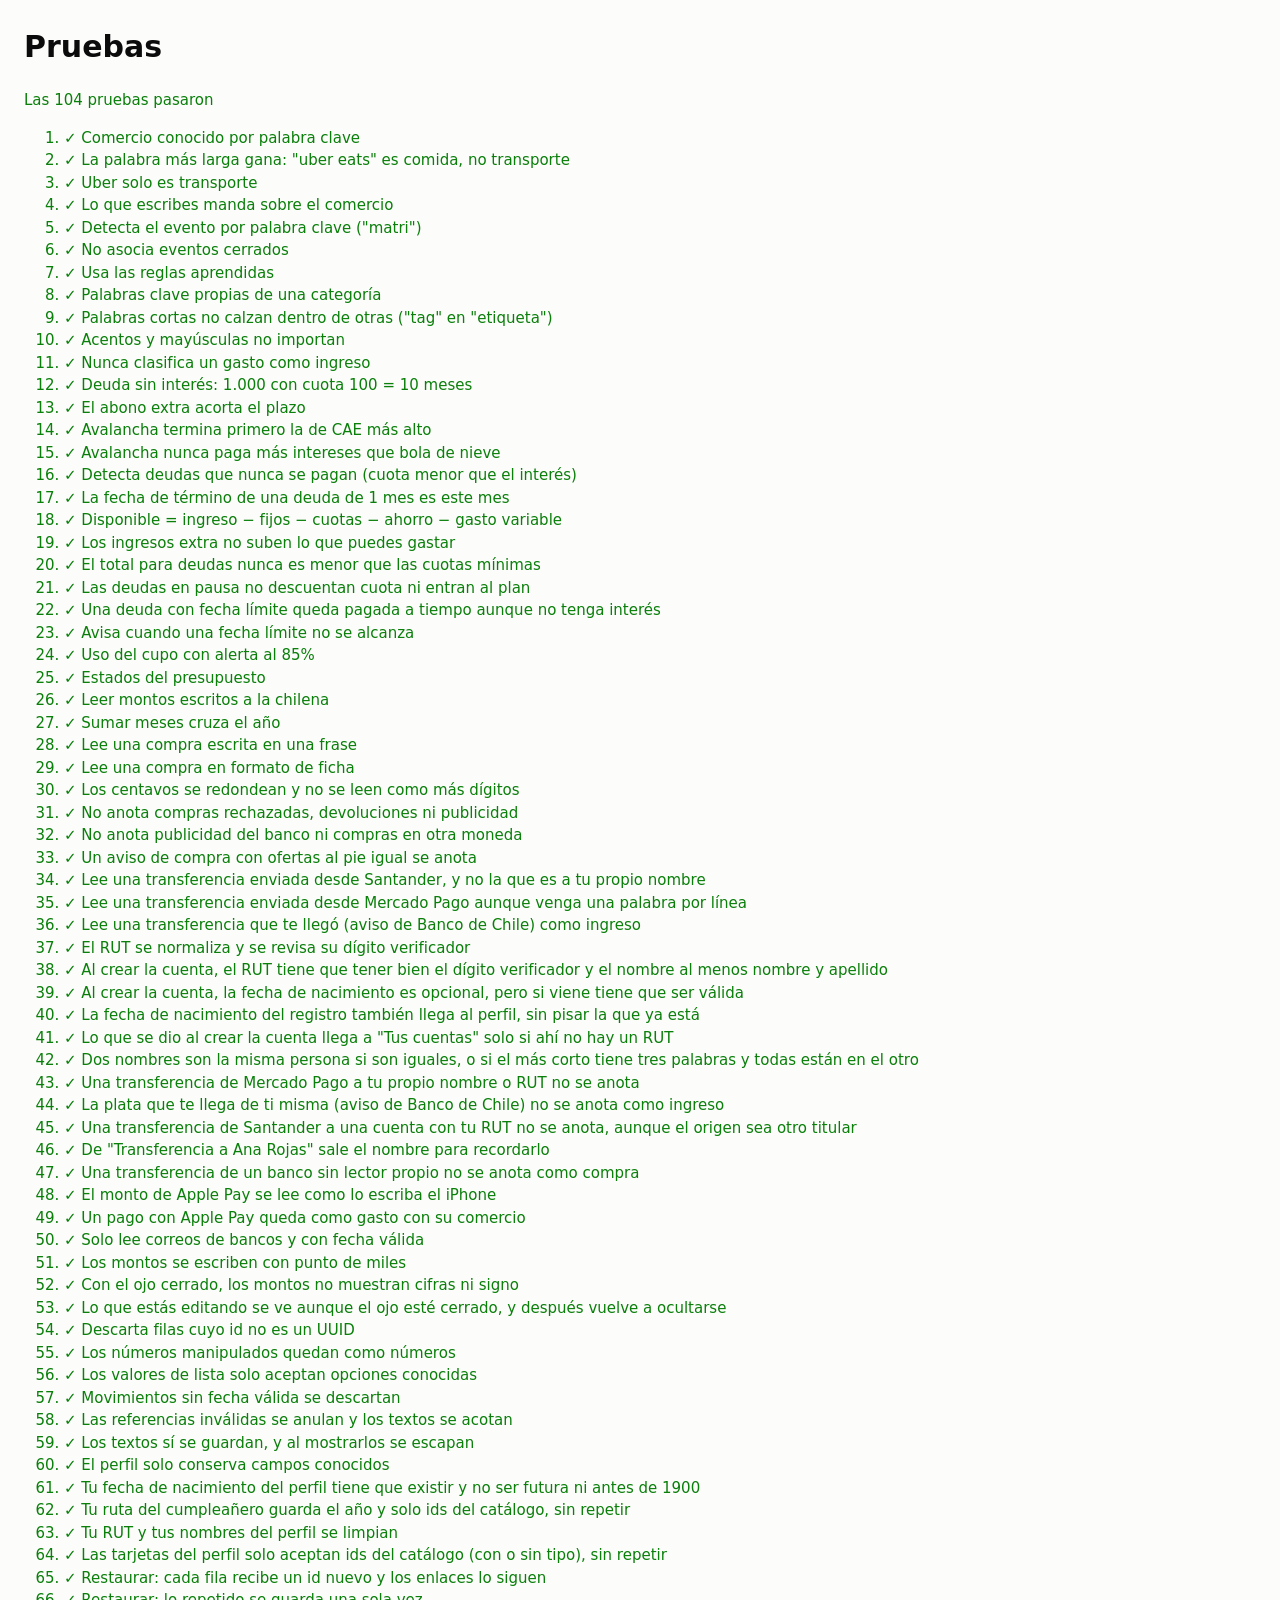
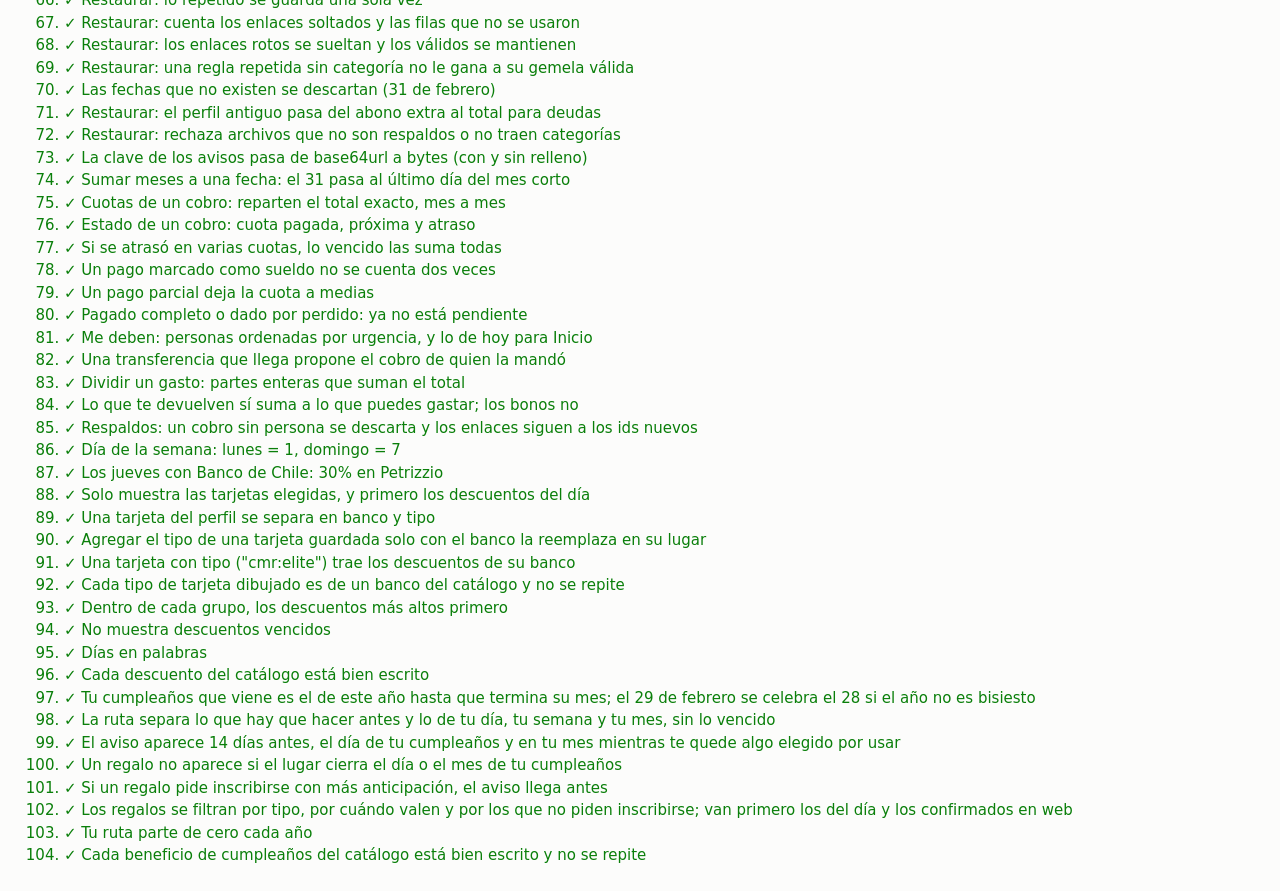
==== tests/index.html @ 73178831 "Tu ruta del cumpleañero ahora cabe en poco: cada regalo es una línea que se abre al tocarla, filtras" ====
<!doctype html>
<html lang="es">
<head>
  <meta charset="utf-8">
  <meta name="viewport" content="width=device-width, initial-scale=1">
  <title>Pruebas · Simplifika</title>
  <style>
    body { font: 15px/1.5 system-ui, sans-serif; margin: 24px; background: #fcfcfb; color: #0b0b0b; }
    .ok { color: #0a7f0a; } .falla { color: #c13030; font-weight: 600; }
    @media (prefers-color-scheme: dark) { body { background: #1a1a19; color: #f0efec; } .ok { color: #3cb83c; } .falla { color: #ec6b6b; } }
  </style>
</head>
<body>
  <h1>Pruebas</h1>
  <p id="resumen">Corriendo…</p>
  <ol id="resultados"></ol>
  <script type="module">
    // Abre esta página con la app servida (ver README) para correr las pruebas.
    // No toca tus datos: trabaja sobre datos en memoria.
    import { datos } from '../js/db.js';
    import { clasificar } from '../js/clasificador.js';
    import { planDeudas, disponibleDelMes, estadoPresupuesto, destinoDeudas, usoCupo, cuotasDeCobro, estadoCobro, resumenMeDeben, cobrosDeHoy, cobrosParaTransferencia, personaDeTransferencia, dividirGasto } from '../js/calculos.js';
    import { leerMonto, sumarMeses, sumarMesesFecha, mesActual, esc, base64urlABytes, clp, clpCorto, clpVisible, conMontosVisibles, MONTO_OCULTO, ocultarMontos, formatearMontoEscrito } from '../js/util.js';
    import { normalizarFila, normalizarTabla, normalizarPerfil, prepararRespaldo, datosDeRegistro, perfilDesdeRegistro } from '../js/validar.js';
    import { BENEFICIOS, TARJETAS, RUBROS, beneficiosDelDia, diaSemana, textoDias, separarTarjeta, agregarTarjeta } from '../js/beneficios.js';
    import { leerCorreoDeCompra, esDeBanco, montoEscrito, leerPagoWallet } from '../supabase/functions/recibir-compra/lectores.js';
    import { normalizarRut, esMismoNombre } from '../supabase/functions/recibir-compra/cuentas.js';
    import { TIPOS } from '../js/tarjetas.js';
    import { BENEFICIOS_CUMPLE, TIPOS_CUMPLE, CUANDO_CUMPLE, cumpleQueViene, rutaDelCumple, avisoCumple, rutaDelAnio, filtrarRegalos } from '../js/cumpleanos.js';

    // Si dejaste el ojo cerrado en la app, las pruebas igual parten con los montos a la vista.
    ocultarMontos(false, false);

    const resultados = [];
    const prueba = (nombre, fn) => {
      try { fn(); resultados.push([nombre, null]); }
      catch (e) { resultados.push([nombre, e.message]); }
    };
    const igual = (real, esperado, msg = '') => {
      if (JSON.stringify(real) !== JSON.stringify(esperado)) throw new Error(`${msg} esperaba ${JSON.stringify(esperado)}, llegó ${JSON.stringify(real)}`);
    };

    const cat = (id, nombre, extra = {}) => ({ id, nombre, icono: '', tipo: 'gasto', ...extra });
    datos.categorias = [cat('super', 'Supermercado'), cat('comida', 'Comida fuera'), cat('trans', 'Transporte'), cat('regalos', 'Regalos'), cat('mascota', 'Mascota', { palabras: 'veterinaria, pet' }), cat('sueldo', 'Sueldo', { tipo: 'ingreso' })];
    datos.eventos = [{ id: 'matri', nombre: 'Matrimonio', palabras: 'matri, boda', activo: true }, { id: 'viejo', nombre: 'Mudanza', activo: false }];
    datos.reglas = [{ id: 'r1', patron: 'mercadopago*tienda', categoria_id: 'regalos' }];

    prueba('Comercio conocido por palabra clave', () => igual(clasificar({ comercio: 'LIDER EXPRESS' }).categoria_id, 'super'));
    prueba('La palabra más larga gana: "uber eats" es comida, no transporte', () => igual(clasificar({ comercio: 'UBER EATS' }).categoria_id, 'comida'));
    prueba('Uber solo es transporte', () => igual(clasificar({ comercio: 'UBER' }).categoria_id, 'trans'));
    prueba('Lo que escribes manda sobre el comercio', () => igual(clasificar({ comercio: 'UBER', descripcion: 'regalo para la suegra' }).categoria_id, 'regalos'));
    prueba('Detecta el evento por palabra clave ("matri")', () => igual(clasificar({ comercio: 'UBER', descripcion: 'uber al aeropuerto para lo del matri' }).evento_id, 'matri'));
    prueba('No asocia eventos cerrados', () => igual(clasificar({ descripcion: 'cajas para la mudanza' }).evento_id, null));
    prueba('Usa las reglas aprendidas', () => igual(clasificar({ comercio: 'MercadoPago*Tienda' }).categoria_id, 'regalos'));
    prueba('Palabras clave propias de una categoría', () => igual(clasificar({ descripcion: 'vacuna en la veterinaria' }).categoria_id, 'mascota'));
    prueba('Palabras cortas no calzan dentro de otras ("tag" en "etiqueta")', () => igual(clasificar({ descripcion: 'etagere' }).categoria_id, null));
    prueba('Acentos y mayúsculas no importan', () => igual(clasificar({ descripcion: 'ALMACÉN de la esquina' }).categoria_id, 'super'));
    prueba('Nunca clasifica un gasto como ingreso', () => igual(clasificar({ descripcion: 'sueldo' }).categoria_id, null));

    prueba('Deuda sin interés: 1.000 con cuota 100 = 10 meses', () => {
      const p = planDeudas([{ id: 'a', nombre: 'A', saldo: 1000, cuota_mensual: 100, cae: 0 }]);
      igual(p.meses, 10); igual(Math.round(p.interesTotal), 0);
    });
    prueba('El abono extra acorta el plazo', () => {
      const d = [{ id: 'a', nombre: 'A', saldo: 1000, cuota_mensual: 100, cae: 0 }];
      igual(planDeudas(d, 200).meses, 5, 'con 200 al mes en total;');
    });
    prueba('Avalancha termina primero la de CAE más alto', () => {
      const d = [
        { id: 'barata', nombre: 'Barata', saldo: 500000, cuota_mensual: 20000, cae: 10 },
        { id: 'cara', nombre: 'Cara', saldo: 500000, cuota_mensual: 20000, cae: 50 },
      ];
      igual(planDeudas(d, 140000, 'avalancha').deudas[0].id, 'cara');
      igual(planDeudas(d, 140000, 'bola-de-nieve').deudas.length, 2);
    });
    prueba('Avalancha nunca paga más intereses que bola de nieve', () => {
      const d = [
        { id: 'a', nombre: 'A', saldo: 300000, cuota_mensual: 15000, cae: 45 },
        { id: 'b', nombre: 'B', saldo: 2000000, cuota_mensual: 80000, cae: 20 },
        { id: 'c', nombre: 'C', saldo: 900000, cuota_mensual: 30000, cae: 30 },
      ];
      const av = planDeudas(d, 175000, 'avalancha').interesTotal;
      const bn = planDeudas(d, 175000, 'bola-de-nieve').interesTotal;
      if (av > bn + 1) throw new Error(`avalancha ${av} > bola de nieve ${bn}`);
    });
    prueba('Detecta deudas que nunca se pagan (cuota menor que el interés)', () => {
      const p = planDeudas([{ id: 'a', nombre: 'A', saldo: 1000000, cuota_mensual: 10000, cae: 60 }]);
      igual(p.imposible, true); igual(p.meses, null);
    });
    prueba('La fecha de término de una deuda de 1 mes es este mes', () => {
      const p = planDeudas([{ id: 'a', nombre: 'A', saldo: 100, cuota_mensual: 100, cae: 0 }]);
      igual(p.deudas[0].mesTermino, mesActual());
    });

    prueba('Disponible = ingreso − fijos − cuotas − ahorro − gasto variable', () => {
      const mes = mesActual();
      datos.perfil = { ingreso_mensual: 1000000, meta_ahorro: 50000, presupuesto_deudas: 0 };
      datos.compromisos = [
        { id: 'c1', nombre: 'Arriendo', monto: 400000, activo: true },
        { id: 'c2', nombre: 'TV en cuotas', monto: 30000, activo: true, hasta_mes: sumarMeses(mes, -1) },
      ];
      datos.deudas = [{ id: 'd1', nombre: 'CMR', saldo: 500000, cuota_mensual: 100000, cae: 40 }];
      datos.movimientos = [
        { id: 'm1', fecha: mes + '-01', monto: 20000, tipo: 'gasto' },
        { id: 'm2', fecha: mes + '-01', monto: 400000, tipo: 'gasto', compromiso_id: 'c1' },
        { id: 'm3', fecha: mes + '-01', monto: 100000, tipo: 'gasto', deuda_id: 'd1' },
      ];
      const d = disponibleDelMes(mes);
      igual(d.fijos, 400000, 'la TV en cuotas ya terminó;');
      igual(d.paraVariable, 450000);
      igual(d.gastado, 20000, 'los pagos planificados no se cuentan dos veces;');
      igual(d.restante, 430000);
    });

    prueba('Los ingresos extra no suben lo que puedes gastar', () => {
      const mes = mesActual();
      datos.movimientos.push(
        { id: 'i1', fecha: mes + '-02', monto: 1000000, tipo: 'ingreso', categoria_id: 'sueldo' },
        { id: 'i2', fecha: mes + '-03', monto: 380000, tipo: 'ingreso', categoria_id: null, descripcion: 'cambio de reales' },
      );
      const d = disponibleDelMes(mes);
      igual(d.ingreso, 1000000);
      igual(d.ingresosExtra, 380000);
      igual(d.paraVariable, 450000);
    });

    prueba('El total para deudas nunca es menor que las cuotas mínimas', () => {
      datos.perfil.presupuesto_deudas = 50000;
      igual(destinoDeudas().total, 100000);
      datos.perfil.presupuesto_deudas = 300000;
      igual(destinoDeudas().total, 300000);
      igual(disponibleDelMes(mesActual()).extraDeudas, 200000);
    });

    prueba('Las deudas en pausa no descuentan cuota ni entran al plan', () => {
      datos.perfil.presupuesto_deudas = 0;
      datos.deudas.push({ id: 'papa', nombre: 'Papá', saldo: 1600000, cuota_mensual: 200000, cae: 0, estado: 'pausa' });
      igual(destinoDeudas().cuotas, 100000);
      igual(planDeudas(datos.deudas, 300000).deudas.map(x => x.id), ['d1']);
    });

    prueba('Una deuda con fecha límite queda pagada a tiempo aunque no tenga interés', () => {
      const limite = sumarMeses(mesActual(), 5);
      const d = [
        { id: 'tarjeta', nombre: 'Tarjeta', saldo: 3000000, cuota_mensual: 100000, cae: 45 },
        { id: 'mama', nombre: 'Mamá', saldo: 500000, cuota_mensual: 0, cae: 0, fecha_limite: limite },
      ];
      const p = planDeudas(d, 600000);
      const mama = p.deudas.find(x => x.id === 'mama');
      if (mama.mesTermino > limite) throw new Error(`terminó en ${mama.mesTermino}, límite ${limite}`);
      igual(p.fueraDePlazo.length, 0);
    });

    prueba('Avisa cuando una fecha límite no se alcanza', () => {
      const d = [{ id: 'mama', nombre: 'Mamá', saldo: 500000, cuota_mensual: 0, cae: 0, fecha_limite: mesActual() }];
      igual(planDeudas(d, 100000).fueraDePlazo.map(x => x.id), ['mama']);
    });

    prueba('Uso del cupo con alerta al 85%', () => {
      igual(usoCupo({ saldo: 800000, cupo_total: 1000000 }).estado, 'alerta');
      igual(usoCupo({ saldo: 900000, cupo_total: 1000000 }).estado, 'excedido');
      igual(usoCupo({ saldo: 100, cupo_total: 0 }), null);
    });

    prueba('Estados del presupuesto', () => {
      igual(estadoPresupuesto(50, 100), 'ok');
      igual(estadoPresupuesto(80, 100), 'alerta');
      igual(estadoPresupuesto(101, 100), 'excedido');
      igual(estadoPresupuesto(10, 0), 'sin-tope');
    });
    prueba('Leer montos escritos a la chilena', () => {
      igual(leerMonto('$12.990'), 12990);
      igual(leerMonto('1.500.000'), 1500000);
      igual(leerMonto('abc'), 0);
    });
    prueba('Sumar meses cruza el año', () => igual(sumarMeses('2026-11', 3), '2027-02'));
    // Correos de compra (fase 2). Todos inventados: nunca correos ni datos reales.
    const correo = (texto, extra = {}) => ({ remitente: 'Avisos <avisos@santander.cl>', asunto: 'Compra con tu tarjeta', texto, fecha: '2026-10-21', ...extra });
    prueba('Lee una compra escrita en una frase', () => {
      igual(leerCorreoDeCompra(correo('Se realizó una compra por $12.990 en UBER *TRIP el 21/10/2026 con tu tarjeta terminada en 1234.')),
        { tipo: 'gasto', monto: 12990, comercio: 'UBER *TRIP', tarjeta: '1234', fecha: '2026-10-21', lector: 'general' });
    });
    prueba('Lee una compra en formato de ficha', () => {
      const g = leerCorreoDeCompra(correo('Monto: $ 45.500\nComercio: LIDER EXPRESS PROVIDENCIA\nFecha: 21/10/2026\nTarjeta: ****5678'));
      igual([g.monto, g.comercio, g.tarjeta], [45500, 'LIDER EXPRESS PROVIDENCIA', '5678']);
    });
    prueba('Los centavos se redondean y no se leen como más dígitos', () => igual(leerCorreoDeCompra(correo('Compra por $12.990,50 en COPEC')).monto, 12991));
    prueba('No anota compras rechazadas, devoluciones ni publicidad', () => {
      igual(leerCorreoDeCompra(correo('Tu compra por $9.990 en NETFLIX fue rechazada')), null);
      igual(leerCorreoDeCompra(correo('Te hicimos una devolución de $5.000 por tu compra en FALABELLA')), null);
      igual(leerCorreoDeCompra(correo('Conoce nuestras ofertas', { asunto: 'Novedades' })), null);
    });
    prueba('No anota publicidad del banco ni compras en otra moneda', () => {
      igual(leerCorreoDeCompra(correo('Tu próxima compra en cuotas sin interés desde $10.000 en FALABELLA', { asunto: 'Compra en cuotas sin interés' })), null);
      igual(leerCorreoDeCompra(correo('Se realizó una compra por US$12.50 en AMAZON')), null);
    });
    prueba('Un aviso de compra con ofertas al pie igual se anota', () => {
      igual(leerCorreoDeCompra(correo('Se realizó una compra por $8.500 en STARBUCKS.\n\nConoce nuestras ofertas y promociones.')).monto, 8500);
    });
    // Transferencias: correos inventados con el formato de cada banco (los que
    // vienen solo en HTML llegan con una palabra por línea).
    const enLineas = texto => texto.split(' ').join('\n');
    prueba('Lee una transferencia enviada desde Santander, y no la que es a tu propio nombre', () => {
      const comprobante = destino => ({
        remitente: 'Santander <mensajeria@santander.cl>', asunto: 'Comprobante Transferencia de fondos', fecha: '2026-10-18',
        texto: `Comprobante\n Transferencia de fondos\n Estimado(a) ANA ROJAS PINO:\n Te enviamos el detalle de la transferencia realizada el 18/10/2026.\n Monto transferido\n $ 35.000\n Datos de origen\n Tipo de cuenta\n Cuenta Corriente\n Nº de cuenta\n 0-000-11-22333-0\n RUT\n 11.111.111-1\n Nombre\n ANA ROJAS PINO\n Comentario\n Datos de destino\n Nombre\n ${destino}\n RUT\n 22.222.222-2\n Banco\n Banco Estado\n Tipo de cuenta\n Cuenta Vista`,
      });
      igual(leerCorreoDeCompra(comprobante('Pedro Soto')),
        { tipo: 'gasto', monto: 35000, comercio: 'Transferencia a Pedro Soto', tarjeta: null, fecha: '2026-10-18', lector: 'santander-transferencia' });
      igual(leerCorreoDeCompra(comprobante('Ana Rojas Pino')), null, 'a su propio nombre:');
      const otraCuenta = comprobante('Ana María Rojas Pino');
      otraCuenta.texto = otraCuenta.texto.replace('22.222.222-2', '11.111.111-1');
      igual(leerCorreoDeCompra(otraCuenta), null, 'mismo RUT, nombre escrito distinto:');
    });
    prueba('Lee una transferencia enviada desde Mercado Pago aunque venga una palabra por línea', () => {
      const g = leerCorreoDeCompra({
        remitente: 'Mercado Pago <info@mercadopago.cl>', asunto: '¡Enviamos tu transferencia!', fecha: '2026-10-25',
        texto: enLineas('¡Enviamos tu transferencia! Ya enviamos tu transferencia de $ 10.000 Datos del beneficiario Nombre y apellido: Pedro Soto Entidad: Banco Estado Número de cuenta: 000011112222 Si no hiciste esta transferencia, avisanos'),
      });
      igual([g.tipo, g.monto, g.comercio], ['gasto', 10000, 'Transferencia a Pedro Soto']);
    });
    prueba('Lee una transferencia que te llegó (aviso de Banco de Chile) como ingreso', () => {
      const g = leerCorreoDeCompra({
        remitente: 'serviciodetransferencias@bancochile.cl', asunto: 'Aviso de transferencia de fondos', fecha: '2026-10-14',
        texto: 'Comprobante de transferencia electrónica de fondos\n Estimado(a): Ana\n Te informamos que nuestro(a) cliente Catalina Pérez Soto ha efectuado una transferencia\n de fondos a tu cuenta con el siguiente detalle:\n Datos de cuenta\n Fecha\n 14/10/2026\n Monto\n $20.000\n Número de comprobante\n TEF000',
      });
      igual([g.tipo, g.monto, g.comercio, g.lector], ['ingreso', 20000, 'Transferencia de Catalina Pérez Soto', 'bancochile-transferencia-recibida']);
    });
    // Tus cuentas: con tu RUT y tu nombre (Ajustes) no se anota la plata que
    // mueves entre tus propias cuentas. El RUT manda; el nombre es el respaldo
    // para los correos que no traen el RUT del otro lado.
    const YO = { rut: '11111111-1', nombres: ['Ana Rojas Pino'] };
    prueba('El RUT se normaliza y se revisa su dígito verificador', () => {
      igual(['11.111.111-1', '11111111-1', ' 22.222.222-2 ', '10.000.013-k', '10000013K', '11 111 111-1', '011.111.111-1', '999.999-K'].map(normalizarRut),
        ['11111111-1', '11111111-1', '22222222-2', '10000013-K', '10000013-K', '11111111-1', '11111111-1', '999999-K']);
      igual(['11.111.111-2', 'abc', '', '1-9', null, 11111111].map(normalizarRut), [null, null, null, null, null, null], 'inválidos:');
    });
    // Crear cuenta: el RUT y el nombre completo se piden al registrarse y pasan
    // solos a "Tus cuentas" la primera vez que la persona entra.
    prueba('Al crear la cuenta, el RUT tiene que tener bien el dígito verificador y el nombre al menos nombre y apellido', () => {
      igual(datosDeRegistro({ rut: '11.111.111-1', nombre: '  Ana   Rojas Pino ' }), { rut: '11111111-1', nombre: 'Ana Rojas Pino' });
      igual(datosDeRegistro({ rut: '11.111.111-2', nombre: 'Ana Rojas Pino' }).error, 'rut', 'dígito malo:');
      igual(datosDeRegistro({ rut: '', nombre: 'Ana Rojas Pino' }).error, 'rut', 'sin RUT:');
      igual(datosDeRegistro({ rut: '11111111-1', nombre: 'Ana' }).error, 'nombre', 'una sola palabra:');
      igual(datosDeRegistro({ rut: '11111111-1', nombre: 'Ana <b>Rojas</b>' }).error, 'nombre', 'con símbolos:');
      igual(datosDeRegistro({}).error, 'nombre', 'vacío: primero el nombre, como en el formulario:');
    });
    prueba('Al crear la cuenta, la fecha de nacimiento es opcional, pero si viene tiene que ser válida', () => {
      const base = { rut: '11111111-1', nombre: 'Ana Rojas Pino' };
      igual(datosDeRegistro({ ...base, fecha: '1990-05-17' }), { rut: '11111111-1', nombre: 'Ana Rojas Pino', fecha_nacimiento: '1990-05-17' });
      igual(datosDeRegistro({ ...base, fecha: '' }), { rut: '11111111-1', nombre: 'Ana Rojas Pino', fecha_nacimiento: null }, 'sin fecha:');
      igual(datosDeRegistro({ ...base, fecha: '1990-02-30' }).error, 'fecha', 'no existe:');
      igual(datosDeRegistro({ ...base, fecha: '9999-01-01' }).error, 'fecha', 'futura:');
    });
    prueba('La fecha de nacimiento del registro también llega al perfil, sin pisar la que ya está', () => {
      const vacio = { rut: null, nombres_propios: [], fecha_nacimiento: null };
      igual(perfilDesdeRegistro(vacio, { rut: '11111111-1', full_name: 'Ana Rojas Pino', fecha_nacimiento: '1990-05-17' }),
        { rut: '11111111-1', nombres_propios: ['Ana Rojas Pino'], fecha_nacimiento: '1990-05-17' });
      igual(perfilDesdeRegistro({ ...vacio, rut: '22222222-2' }, { rut: '11111111-1', fecha_nacimiento: '1990-05-17' }), { fecha_nacimiento: '1990-05-17' }, 'ya tenía RUT:');
      igual(perfilDesdeRegistro({ ...vacio, fecha_nacimiento: '1985-01-01' }, { fecha_nacimiento: '1990-05-17' }), null, 'ya tenía fecha:');
      igual(perfilDesdeRegistro(vacio, { fecha_nacimiento: '1990-02-30' }), null, 'fecha mala:');
      igual(perfilDesdeRegistro(vacio, { fecha_nacimiento: '1990-05-17', en_perfil: true }), null, 'ya se pasó:');
    });
    prueba('Lo que se dio al crear la cuenta llega a "Tus cuentas" solo si ahí no hay un RUT', () => {
      const registro = { rut: '11111111-1', full_name: 'Ana Rojas Pino' };
      igual(perfilDesdeRegistro({ rut: null, nombres_propios: [] }, registro), { rut: '11111111-1', nombres_propios: ['Ana Rojas Pino'] });
      igual(perfilDesdeRegistro({ rut: null, nombres_propios: ['ANA ROJAS PINO', 'Ana Rojas'] }, registro),
        { rut: '11111111-1', nombres_propios: ['ANA ROJAS PINO', 'Ana Rojas'] }, 'el nombre ya estaba:');
      igual(perfilDesdeRegistro({ rut: '22222222-2', nombres_propios: [] }, registro), null, 'ya tiene RUT:');
      igual(perfilDesdeRegistro({ rut: null, nombres_propios: [] }, { ...registro, en_perfil: true }), null, 'ya se pasó y lo borró en Ajustes:');
      igual(perfilDesdeRegistro({ rut: null, nombres_propios: [] }, { rut: '11111111-2', full_name: 'Ana Rojas Pino' }), null, 'RUT malo:');
      igual(perfilDesdeRegistro({ rut: null, nombres_propios: [] }, {}), null, 'cuenta antigua sin datos:');
      igual(perfilDesdeRegistro({ rut: null, nombres_propios: [] }, { rut: '11111111-1', full_name: 'Ana' }),
        { rut: '11111111-1', nombres_propios: [] }, 'nombre que no sirve:');
    });
    prueba('Dos nombres son la misma persona si son iguales, o si el más corto tiene tres palabras y todas están en el otro', () => {
      igual(esMismoNombre('Ana Rojas Pino', 'ANA ROJAS PINO'), true);
      igual(esMismoNombre('Ána Rójas Pino', 'ana  rojas pino'), true, 'sin tildes ni mayúsculas:');
      igual(esMismoNombre('Ana Rojas Pino', 'Ana María Rojas Pino'), true, 'con segundo nombre:');
      igual(esMismoNombre('Ana Rojas', 'ana rojas'), true, 'dos palabras iguales:');
      igual(esMismoNombre('Ana Rojas', 'Ana María Rojas Fuentes'), false, 'dos palabras solo calzan idénticas:');
      igual(esMismoNombre('Rojas', 'Rojas'), false, 'una sola palabra:');
      igual(esMismoNombre('Pedro Rojas Pino', 'Ana Rojas Pino'), false, 'otra persona:');
      igual(esMismoNombre('', 'Ana Rojas'), false, 'vacío:');
    });
    const mercadoPago = (nombre, rut = '') => ({
      remitente: 'Mercado Pago <info@mercadopago.cl>', asunto: '¡Enviamos tu transferencia!', fecha: '2026-10-25',
      texto: enLineas(`¡Enviamos tu transferencia! Ya enviamos tu transferencia de $ 10.000 Datos del beneficiario Nombre y apellido: ${nombre} ${rut ? `RUT: ${rut} ` : ''}Entidad: Banco Estado Número de cuenta: 000011112222`),
    });
    prueba('Una transferencia de Mercado Pago a tu propio nombre o RUT no se anota', () => {
      igual(leerCorreoDeCompra({ ...mercadoPago('Ana Rojas Pino'), propios: YO }), null, 'a tu nombre:');
      igual(leerCorreoDeCompra({ ...mercadoPago('ANA MARIA ROJAS PINO'), propios: YO }), null, 'a tu nombre con segundo nombre:');
      igual(leerCorreoDeCompra({ ...mercadoPago('A. Rojas P.', '11.111.111-1'), propios: YO }), null, 'a tu RUT, con el nombre escrito distinto:');
      igual(leerCorreoDeCompra({ ...mercadoPago('Ana Rojas Pino', '22.222.222-2'), propios: YO }).comercio, 'Transferencia a Ana Rojas Pino', 'el RUT manda: alguien que se llama igual que tú:');
      igual(leerCorreoDeCompra({ ...mercadoPago('Ana Rojas'), propios: YO }).comercio, 'Transferencia a Ana Rojas', 'solo nombre y apellido, distinto del tuyo guardado:');
      igual(leerCorreoDeCompra({ ...mercadoPago('Pedro Soto'), propios: YO }).comercio, 'Transferencia a Pedro Soto', 'a otra persona:');
      igual(leerCorreoDeCompra(mercadoPago('Ana Rojas Pino')).comercio, 'Transferencia a Ana Rojas Pino', 'sin tus datos guardados, se anota como antes:');
    });
    prueba('La plata que te llega de ti misma (aviso de Banco de Chile) no se anota como ingreso', () => {
      const aviso = quien => ({
        remitente: 'serviciodetransferencias@bancochile.cl', asunto: 'Aviso de transferencia de fondos', fecha: '2026-10-14', propios: YO,
        texto: `Estimado(a): Ana\n Te informamos que nuestro(a) cliente ${quien} ha efectuado una transferencia\n de fondos a tu cuenta con el siguiente detalle:\n Monto\n $20.000`,
      });
      igual(leerCorreoDeCompra(aviso('ANA ROJAS PINO')), null);
      igual(leerCorreoDeCompra(aviso('Catalina Pérez Soto')).tipo, 'ingreso', 'de otra persona:');
    });
    prueba('Una transferencia de Santander a una cuenta con tu RUT no se anota, aunque el origen sea otro titular', () => {
      const correo = {
        remitente: 'Santander <mensajeria@santander.cl>', asunto: 'Comprobante Transferencia de fondos', fecha: '2026-10-18',
        texto: 'Monto transferido\n $ 35.000\n Datos de origen\n RUT\n 22.222.222-2\n Nombre\n PEDRO SOTO\n Comentario\n Datos de destino\n Nombre\n A ROJAS\n RUT\n 11.111.111-1\n Banco\n Banco Estado',
      };
      igual(leerCorreoDeCompra({ ...correo, propios: YO }), null);
      igual(leerCorreoDeCompra(correo).comercio, 'Transferencia a A ROJAS', 'sin tus datos guardados:');
    });
    prueba('De "Transferencia a Ana Rojas" sale el nombre para recordarlo', () => {
      igual(['Transferencia a Ana Rojas', 'Transferencia de Pedro Soto', 'STARBUCKS', '', null].map(personaDeTransferencia),
        ['Ana Rojas', 'Pedro Soto', null, null, null]);
    });
    prueba('Una transferencia de un banco sin lector propio no se anota como compra', () => {
      igual(leerCorreoDeCompra(correo('Se realizó una transferencia por $50.000 a Pedro Soto', { asunto: 'Transferencia realizada', remitente: 'avisos@bci.cl' })), null);
      igual(leerCorreoDeCompra(correo('Se realizó una transferencia por $50.000 a Pedro Soto', { asunto: 'Comprobante de operación', remitente: 'avisos@bci.cl' })), null, 'aunque solo lo diga el cuerpo:');
    });
    prueba('El monto de Apple Pay se lee como lo escriba el iPhone', () => {
      igual(['$12.990', 'CLP 12.990', '12.990 CLP', '12990,00', '12.990,0', '$ 1.500.000', '4500'].map(montoEscrito),
        [12990, 12990, 12990, 12990, 12990, 1500000, 4500]);
      igual(['US$ 5,99', 'EUR 3', '5,99 USD', 'R$ 50', '£5', 'S/ 20'].map(montoEscrito), [null, null, null, null, null, null], 'otra moneda:');
      igual(['$5.99', '12990.5'].map(montoEscrito), [null, null], 'con centavos (el peso no tiene):');
      igual(['-$3.000', '', 'abc', '0'].map(montoEscrito), [null, null, null, null], 'devolución o vacío:');
    });
    prueba('Un pago con Apple Pay queda como gasto con su comercio', () => {
      igual(leerPagoWallet({ comercio: '  Starbucks   Costanera ', monto: '$4.500', fecha: '2026-10-25' }),
        { tipo: 'gasto', monto: 4500, comercio: 'Starbucks Costanera', tarjeta: null, fecha: '2026-10-25', lector: 'wallet' });
      igual(leerPagoWallet({ comercio: '', monto: '$4.500', fecha: '2026-10-25' }).comercio, null, 'sin comercio:');
      igual(leerPagoWallet({ comercio: 'X', monto: 'US$ 4', fecha: '2026-10-25' }), null);
      igual(leerPagoWallet({ comercio: 'X', monto: '$4.500', fecha: 'hoy' }), null);
    });
    prueba('Solo lee correos de bancos y con fecha válida', () => {
      igual(leerCorreoDeCompra(correo('Compra por $1.000 en X', { remitente: 'hola@tienda-falsa.cl' })), null);
      igual(leerCorreoDeCompra(correo('Compra por $1.000 en X', { remitente: 'avisos@santander.cl.estafa.com' })), null);
      igual(leerCorreoDeCompra(correo('Compra por $1.000 en X', { fecha: 'ayer' })), null);
      igual([esDeBanco('Banco <avisos@mail.bancochile.cl>'), esDeBanco('x@notbci.cl')], [true, false]);
    });
    prueba('Los montos se escriben con punto de miles', () => {
      igual(['40500', '$1.500.000', '12 990', '007', '0', '', 'abc', '-500'].map(formatearMontoEscrito),
        ['40.500', '1.500.000', '12.990', '7', '0', '', '', '500']);
      igual(leerMonto(formatearMontoEscrito('2500000')), 2500000, 'ida y vuelta:');
      igual(['$12.990,50', '1.500,00', '-3.000,4'].map(formatearMontoEscrito), ['12.991', '1.500', '3.000'], 'con centavos pegados:');
    });
    prueba('Con el ojo cerrado, los montos no muestran cifras ni signo', () => {
      try {
        ocultarMontos(true, false);
        igual([clp(12990), clp(-1500000), clp(0), clpCorto(2500000)], [MONTO_OCULTO, MONTO_OCULTO, MONTO_OCULTO, MONTO_OCULTO]);
        if (/\d|-|−/.test(MONTO_OCULTO)) throw new Error('el monto oculto delata cifras o signo');
      } finally {
        ocultarMontos(false, false);
      }
      igual(clp(12990), '$12.990');
    });
    prueba('Lo que estás editando se ve aunque el ojo esté cerrado, y después vuelve a ocultarse', () => {
      try {
        ocultarMontos(true, false);
        igual(clpVisible(40500), '$40.500');
        igual(conMontosVisibles(() => clp(18000) + ' cada uno'), '$18.000 cada uno');
        igual(clp(40500), MONTO_OCULTO);
        try { conMontosVisibles(() => { throw new Error('falla adentro'); }); } catch { /* se espera */ }
        igual(clp(40500), MONTO_OCULTO, 'tras un error:');
      } finally {
        ocultarMontos(false, false);
      }
    });

    // Seguridad: un respaldo manipulado no puede meter HTML ni valores raros.
    const ID = '0f8fad5b-d9cb-469f-a165-70867728950e';
    const ATAQUE = '"><img src=x onerror=alert(1)>';
    prueba('Descarta filas cuyo id no es un UUID', () => {
      igual(normalizarFila('deudas', { id: ATAQUE, nombre: 'x', saldo: 1 }), null);
      igual(normalizarTabla('deudas', [{ id: ATAQUE }, { id: ID, nombre: 'ok' }]).length, 1);
    });
    prueba('Los números manipulados quedan como números', () => {
      const d = normalizarFila('deudas', { id: ID, nombre: 'x', saldo: ATAQUE, dia_pago: ATAQUE, cae: '-5', cupo_total: 'mil' });
      igual([d.saldo, d.dia_pago, d.cae, d.cupo_total], [0, null, 0, null]);
    });
    prueba('Los valores de lista solo aceptan opciones conocidas', () => {
      const m = normalizarFila('movimientos', { id: ID, fecha: '2026-10-12', monto: 100, tipo: ATAQUE, estado: ATAQUE, origen: ATAQUE });
      igual([m.tipo, m.estado, m.origen], ['gasto', 'clasificado', 'manual']);
      igual(normalizarFila('movimientos', { id: ID, fecha: '2026-10-12', monto: 100, origen: 'wallet' }).origen, 'wallet', 'lo que llegó de Apple Pay:');
    });
    prueba('Movimientos sin fecha válida se descartan', () => {
      igual(normalizarFila('movimientos', { id: ID, fecha: ATAQUE, monto: 1 }), null);
      igual(normalizarFila('movimientos', { id: ID, fecha: '2026-13-40', monto: 1 }), null);
    });
    prueba('Las referencias inválidas se anulan y los textos se acotan', () => {
      const c = normalizarFila('compromisos', { id: ID, nombre: 'a'.repeat(500), categoria_id: ATAQUE, pagados: ['2026-10', ATAQUE, '2026-10'] });
      igual([c.nombre.length, c.categoria_id, c.pagados], [80, null, ['2026-10']]);
    });
    prueba('Los textos sí se guardan, y al mostrarlos se escapan', () => {
      const e = normalizarFila('eventos', { id: ID, nombre: ATAQUE });
      igual(e.nombre, ATAQUE);
      if (esc(e.nombre).includes('<')) throw new Error('esc() dejó pasar "<"');
    });
    prueba('El perfil solo conserva campos conocidos', () => {
      igual(normalizarPerfil({ ingreso_mensual: '1500000', revisado_mes: ATAQUE, raro: 1 }),
        { ingreso_mensual: 1500000, meta_ahorro: 0, presupuesto_deudas: 0, revisado_mes: null, tarjetas: [], rut: null, nombres_propios: [], fecha_nacimiento: null, ruta_cumpleanos: null });
    });
    prueba('Tu fecha de nacimiento del perfil tiene que existir y no ser futura ni antes de 1900', () => {
      igual(normalizarPerfil({ fecha_nacimiento: '1990-05-17' }).fecha_nacimiento, '1990-05-17');
      igual(normalizarPerfil({ fecha_nacimiento: '2000-02-29' }).fecha_nacimiento, '2000-02-29', 'bisiesto:');
      igual(['1990-02-30', '1899-12-31', '9999-01-01', ATAQUE, 19900517, ''].map(f => normalizarPerfil({ fecha_nacimiento: f }).fecha_nacimiento),
        [null, null, null, null, null, null], 'inválidas:');
    });
    prueba('Tu ruta del cumpleañero guarda el año y solo ids del catálogo, sin repetir', () => {
      igual(normalizarPerfil({ ruta_cumpleanos: { anio: 2026, elegidos: ['starbucks', 'domino', 'starbucks', ATAQUE, 7], usados: ['domino'], raro: 1 } }).ruta_cumpleanos,
        { anio: 2026, elegidos: ['starbucks', 'domino'], usados: ['domino'] });
      igual(normalizarPerfil({ ruta_cumpleanos: { anio: 'x', elegidos: ['starbucks'] } }).ruta_cumpleanos, null, 'sin año:');
      igual(normalizarPerfil({ ruta_cumpleanos: 'starbucks' }).ruta_cumpleanos, null, 'no es objeto:');
      igual(normalizarPerfil({ ruta_cumpleanos: { anio: 2026 } }).ruta_cumpleanos, { anio: 2026, elegidos: [], usados: [] }, 'vacía:');
    });
    prueba('Tu RUT y tus nombres del perfil se limpian', () => {
      const p = normalizarPerfil({ rut: '11.111.111-1', nombres_propios: ['  Ana   Rojas ', 'ANA ROJAS', ATAQUE, 'A', 'Ana', 'Rojas, Ana', 7, 'x'.repeat(81), 'Ana María Rojas Pino', 'Ana Rojas Pino'] });
      igual([p.rut, p.nombres_propios], ['11111111-1', ['Ana Rojas', 'Ana María Rojas Pino']]);
      igual(normalizarPerfil({ rut: '11.111.111-2', nombres_propios: 'Ana Rojas' }), { ...normalizarPerfil({}), rut: null, nombres_propios: [] }, 'RUT con dígito malo, nombres que no son lista:');
      igual(normalizarPerfil({ nombres_propios: ['Ana Uno', 'Ana Dos', 'Ana Tres', 'Ana Cuatro', 'Ana Cinco', 'Ana Seis'] }).nombres_propios.length, 5, 'hasta 5 nombres:');
    });
    prueba('Las tarjetas del perfil solo aceptan ids del catálogo (con o sin tipo), sin repetir', () => {
      igual(normalizarPerfil({ tarjetas: ['santander', ATAQUE, 'santander', 7, 'lider-bci'] }).tarjetas, ['santander', 'lider-bci']);
      igual(normalizarPerfil({ tarjetas: 'santander' }).tarjetas, []);
      igual(normalizarPerfil({ tarjetas: ['cmr:elite', 'cmr:', 'cmr:elite:x', 'cmr:ELITE'] }).tarjetas, ['cmr:elite'], 'con tipo:');
    });

    const RESPALDO = () => ({
      version: 1,
      perfil: { ingreso_mensual: 900000, pago_extra_deudas: 50000 },
      categorias: [{ id: ID, nombre: 'Súper' }, { id: ID, nombre: 'Repetida' }],
      deudas: [{ id: '33333333-3333-4333-8333-333333333333', nombre: 'CMR', cuota_mensual: 40000 }],
      movimientos: [
        { id: '44444444-4444-4444-8444-444444444444', fecha: '2026-10-01', monto: 1, categoria_id: ID, deuda_id: '33333333-3333-4333-8333-333333333333', id_externo: 'correo-1' },
        { id: '55555555-5555-4555-8555-555555555555', fecha: '2026-10-02', monto: 2, id_externo: 'correo-1' },
        { id: '66666666-6666-4666-8666-666666666666', fecha: '2026-10-03', monto: 3, evento_id: '77777777-7777-4777-8777-777777777777' },
      ],
      reglas: [{ id: '88888888-8888-4888-8888-888888888888', patron: 'uber', categoria_id: ID }, { id: '99999999-9999-4999-8999-999999999999', patron: 'uber', categoria_id: ID }],
    });
    const contador = () => { let n = 0; return () => `00000000-0000-4000-8000-${String(++n).padStart(12, '0')}`; };
    prueba('Restaurar: cada fila recibe un id nuevo y los enlaces lo siguen', () => {
      const { tablas } = prepararRespaldo(RESPALDO(), contador());
      const cat = tablas.categorias[0].id, deuda = tablas.deudas[0].id;
      if (cat === ID) throw new Error('la categoría conservó su id');
      igual([tablas.movimientos[0].categoria_id, tablas.movimientos[0].deuda_id, tablas.reglas[0].categoria_id], [cat, deuda, cat]);
    });
    prueba('Restaurar: lo repetido se guarda una sola vez', () => {
      const { tablas } = prepararRespaldo(RESPALDO(), contador());
      igual(tablas.categorias.map(c => c.nombre), ['Súper']);
      igual(tablas.reglas.length, 1, 'patrón repetido;');
      igual(tablas.movimientos.map(m => m.monto), [1, 3], 'mismo correo del banco;');
    });
    prueba('Restaurar: cuenta los enlaces soltados y las filas que no se usaron', () => {
      const { tablas, sueltos, descartadas } = prepararRespaldo(RESPALDO(), contador());
      igual(tablas.movimientos[1].evento_id, null);
      igual([sueltos, descartadas], [1, 3], 'una categoría, un movimiento y una regla repetidos;');
    });
    prueba('Restaurar: los enlaces rotos se sueltan y los válidos se mantienen', () => {
      const CAT = '11111111-1111-4111-8111-111111111111', OTRA = '22222222-2222-4222-8222-222222222222';
      const { tablas } = prepararRespaldo({
        version: 1, categorias: [{ id: CAT, nombre: 'Súper' }],
        compromisos: [{ id: ID, nombre: 'Luz', categoria_id: OTRA }, { id: OTRA, nombre: 'Agua', categoria_id: CAT }],
        movimientos: [{ id: CAT, fecha: '2026-10-01', monto: 1, categoria_id: CAT, evento_id: OTRA, compromiso_id: ID, deuda_id: OTRA }],
      }, contador());
      const cat = tablas.categorias[0].id, luz = tablas.compromisos[0].id;
      igual(tablas.compromisos.map(c => c.categoria_id), [null, cat], 'sin eventos ni deudas en el respaldo;');
      const m = tablas.movimientos[0];
      igual([m.categoria_id, m.evento_id, m.compromiso_id, m.deuda_id], [cat, null, luz, null]);
    });
    prueba('Restaurar: una regla repetida sin categoría no le gana a su gemela válida', () => {
      const r = RESPALDO();
      r.reglas = [{ id: '88888888-8888-4888-8888-888888888888', patron: 'uber', categoria_id: '22222222-2222-4222-8222-222222222222' }, { id: '99999999-9999-4999-8999-999999999999', patron: 'uber', categoria_id: ID }];
      const { tablas } = prepararRespaldo(r, contador());
      igual(tablas.reglas.map(x => x.categoria_id), [tablas.categorias[0].id]);
    });
    prueba('Las fechas que no existen se descartan (31 de febrero)', () => {
      igual(normalizarFila('movimientos', { id: ID, fecha: '2026-02-31', monto: 1 }), null);
      igual(normalizarFila('movimientos', { id: ID, fecha: '2028-02-29', monto: 1 }).fecha, '2028-02-29');
    });
    prueba('Restaurar: el perfil antiguo pasa del abono extra al total para deudas', () => {
      const { perfil } = prepararRespaldo(RESPALDO(), contador());
      igual([perfil.ingreso_mensual, perfil.presupuesto_deudas, 'pago_extra_deudas' in perfil], [900000, 90000, false]);
    });
    prueba('Restaurar: rechaza archivos que no son respaldos o no traen categorías', () => {
      let errores = 0;
      for (const malo of [null, { version: 2 }, { version: 1, categorias: [] }]) {
        try { prepararRespaldo(malo, contador()); } catch { errores++; }
      }
      igual(errores, 3);
    });

    // Avisos al celular
    prueba('La clave de los avisos pasa de base64url a bytes (con y sin relleno)', () => {
      igual([...base64urlABytes('_-8A')], [255, 239, 0]);
      igual([...base64urlABytes('AQID')], [1, 2, 3]);
      igual([...base64urlABytes('-_8')], [251, 255]);
      igual(base64urlABytes('BD9umO5SRhv0xSnQ1G1v7jAt3UyR9kf6pMf57youeRGoW-Hgyc5f4tFCETTAFFviNVPUwms4vTqp3ko_yyP4XfE').length, 65);
    });

    // Me deben
    prueba('Sumar meses a una fecha: el 31 pasa al último día del mes corto', () => {
      igual(sumarMesesFecha('2026-01-31', 1), '2026-02-28');
      igual(sumarMesesFecha('2026-10-30', 2), '2026-12-30');
      igual(sumarMesesFecha('2026-12-15', 1), '2027-01-15');
      igual(sumarMesesFecha('2028-01-31', 1), '2028-02-29');
    });
    prueba('Cuotas de un cobro: reparten el total exacto, mes a mes', () => {
      igual(cuotasDeCobro({ monto_total: 81000, cuotas: 2, primer_vencimiento: '2026-10-31' }),
        [{ numero: 1, monto: 40500, vence: '2026-10-31' }, { numero: 2, monto: 40500, vence: '2026-11-30' }]);
      igual(cuotasDeCobro({ monto_total: 100, cuotas: 3 }).map(c => [c.monto, c.vence]), [[34, null], [33, null], [33, null]]);
    });
    const conMovimientos = (movs, fn) => {
      const antes = datos.movimientos;
      datos.movimientos = movs;
      try { fn(); } finally { datos.movimientos = antes; }
    };
    const ZAPATILLAS = { id: 'zap', persona_id: 'mati', concepto: 'Zapatillas', monto_total: 81000, cuotas: 2, primer_vencimiento: '2026-10-30', estado: 'pendiente' };
    prueba('Estado de un cobro: cuota pagada, próxima y atraso', () => {
      conMovimientos([{ id: 'p1', fecha: '2026-10-29', monto: 40500, tipo: 'ingreso', cobro_id: 'zap' }], () => {
        const e = estadoCobro(ZAPATILLAS, '2026-11-01');
        igual([e.pagado, e.pendiente, e.cuotasPagadas], [40500, 40500, 1]);
        igual(e.proxima, { numero: 2, monto: 40500, vence: '2026-11-30' });
        igual(e.situacion, 'pendiente');
        igual(estadoCobro(ZAPATILLAS, '2026-11-30').situacion, 'hoy');
        igual(estadoCobro(ZAPATILLAS, '2026-12-01').situacion, 'atrasado');
      });
    });
    prueba('Si se atrasó en varias cuotas, lo vencido las suma todas', () => {
      conMovimientos([], () => {
        const e = estadoCobro({ ...ZAPATILLAS, cuotas: 3, monto_total: 121500 }, '2026-12-01');
        igual([e.situacion, e.proxima.monto, e.vencido], ['atrasado', 40500, 81000]);
        igual(estadoCobro(ZAPATILLAS, '2026-10-01').vencido, 0);
      });
    });
    prueba('Un pago marcado como sueldo no se cuenta dos veces', () => {
      const mes = mesActual();
      conMovimientos([{ id: 'dev', fecha: mes + '-05', monto: 30000, tipo: 'ingreso', cobro_id: 'zap', categoria_id: 'sueldo' }], () => {
        igual(disponibleDelMes(mes).cobrado, 0);
      });
    });
    prueba('Un pago parcial deja la cuota a medias', () => {
      conMovimientos([{ id: 'p1', fecha: '2026-10-29', monto: 20000, tipo: 'ingreso', cobro_id: 'zap' }], () => {
        const e = estadoCobro(ZAPATILLAS, '2026-10-01');
        igual([e.cuotasPagadas, e.proxima.numero, e.proxima.monto], [0, 1, 20500]);
      });
    });
    prueba('Pagado completo o dado por perdido: ya no está pendiente', () => {
      conMovimientos([{ id: 'p1', fecha: '2026-10-29', monto: 81000, tipo: 'ingreso', cobro_id: 'zap' }], () => {
        igual(estadoCobro(ZAPATILLAS, '2027-01-01').situacion, 'pagado');
      });
      conMovimientos([], () => {
        const e = estadoCobro({ ...ZAPATILLAS, estado: 'perdonado' }, '2027-01-01');
        igual([e.situacion, e.saldado, e.proxima], ['perdonado', true, null]);
      });
    });
    prueba('Me deben: personas ordenadas por urgencia, y lo de hoy para Inicio', () => {
      const antes = { personas: datos.personas, cobros: datos.cobros };
      datos.personas = [{ id: 'diego', nombre: 'Diego' }, { id: 'mati', nombre: 'Matías' }, { id: 'cata', nombre: 'Cata' }, { id: 'sofi', nombre: 'Sofi' }, { id: 'tomi', nombre: 'Tomi' }];
      datos.cobros = [
        { id: 'c1', persona_id: 'diego', concepto: 'Préstamo', monto_total: 60000, cuotas: 1, primer_vencimiento: '2026-10-30' },
        { id: 'c2', persona_id: 'mati', concepto: 'Zapatillas', monto_total: 80000, cuotas: 2, primer_vencimiento: '2026-10-10' },
        { id: 'c3', persona_id: 'cata', concepto: 'Asado', monto_total: 20000, cuotas: 1, primer_vencimiento: '2026-10-16' },
        { id: 'c4', persona_id: 'sofi', concepto: 'Entradas', monto_total: 15000, cuotas: 1 },
        { id: 'c5', persona_id: 'tomi', concepto: 'Pizza', monto_total: 8000, cuotas: 1, primer_vencimiento: '2026-10-01' },
      ];
      try {
        conMovimientos([{ id: 'p5', fecha: '2026-10-01', monto: 8000, tipo: 'ingreso', cobro_id: 'c5' }], () => {
          const r = resumenMeDeben('2026-10-16');
          igual(r.personas.map(p => p.persona.nombre), ['Matías', 'Cata', 'Diego', 'Sofi']);
          igual([r.total, r.atrasados, r.hoy], [175000, 1, 1]);
          igual(r.saldados.map(x => x.c.concepto), ['Pizza']);
          igual(cobrosDeHoy('2026-10-16').map(x => x.c.concepto), ['Zapatillas', 'Asado']);
        });
      } finally { Object.assign(datos, antes); }
    });
    prueba('Una transferencia que llega propone el cobro de quien la mandó', () => {
      const antes = { personas: datos.personas, cobros: datos.cobros };
      datos.personas = [{ id: 'diego', nombre: 'Diego' }, { id: 'cata', nombre: 'Cata' }, { id: 'ana', nombre: 'Ana María' }];
      datos.cobros = [
        { id: 'c1', persona_id: 'diego', concepto: 'Préstamo', monto_total: 60000, cuotas: 1, primer_vencimiento: '2026-10-10' },
        { id: 'c2', persona_id: 'cata', concepto: 'Asado', monto_total: 20000, cuotas: 1, primer_vencimiento: '2026-10-30' },
        { id: 'c3', persona_id: 'ana', concepto: 'Entradas', monto_total: 15000, cuotas: 1 },
      ];
      try {
        conMovimientos([], () => {
          const quien = t => cobrosParaTransferencia(t, '2026-10-16').filter(x => x.calza).map(x => x.c.concepto);
          igual(quien('Transferencia de Catalina Pérez Soto'), ['Asado']);
          igual(cobrosParaTransferencia('Transferencia de Catalina Pérez', '2026-10-16').map(x => x.c.concepto), ['Asado', 'Préstamo', 'Entradas'], 'el que calza va primero:');
          igual(quien('Transferencia de ANA MARIA ROJAS'), ['Entradas'], 'sin tildes ni mayúsculas:');
          igual(quien('Transferencia de Ana Rojas'), [], 'falta "María":');
          igual(quien(''), []);
          datos.personas.push({ id: 'tere', nombre: 'De la Fuente' });
          datos.cobros.push({ id: 'c4', persona_id: 'tere', concepto: 'Libro', monto_total: 9000, cuotas: 1 });
          igual(quien('Transferencia de Catalina Pérez'), ['Asado'], 'el "de" del comienzo no cuenta:');
        });
      } finally { Object.assign(datos, antes); }
    });
    prueba('Dividir un gasto: partes enteras que suman el total', () => {
      igual(dividirGasto(100000, 4, true), { porPersona: [20000, 20000, 20000, 20000], tuParte: 20000 });
      igual(dividirGasto(100001, 2, false), { porPersona: [50001, 50000], tuParte: 0 });
      igual(dividirGasto(10, 3, true), { porPersona: [3, 3, 2], tuParte: 2 });
      igual(dividirGasto(5000, 0, true), { porPersona: [], tuParte: 5000 });
    });
    prueba('Lo que te devuelven sí suma a lo que puedes gastar; los bonos no', () => {
      const mes = mesActual();
      conMovimientos([], () => {
        const base = disponibleDelMes(mes);
        datos.movimientos = [
          { id: 'dev', fecha: mes + '-05', monto: 30000, tipo: 'ingreso', cobro_id: 'zap' },
          { id: 'bono', fecha: mes + '-05', monto: 50000, tipo: 'ingreso' },
        ];
        const d = disponibleDelMes(mes);
        igual([d.cobrado, d.ingresosExtra, d.restante - base.restante], [30000, 50000, 30000]);
      });
    });
    prueba('Respaldos: un cobro sin persona se descarta y los enlaces siguen a los ids nuevos', () => {
      const P = 'aaaaaaaa-aaaa-4aaa-8aaa-000000000001', C = 'aaaaaaaa-aaaa-4aaa-8aaa-000000000002', H = 'aaaaaaaa-aaaa-4aaa-8aaa-000000000003';
      igual(normalizarFila('cobros', { id: C, concepto: 'x', monto_total: 1 }), null);
      igual(normalizarFila('cobros', { id: C, persona_id: P, concepto: ATAQUE, monto_total: '5', cuotas: 999 }).cuotas, 1);
      const { tablas } = prepararRespaldo({
        version: 1, categorias: [{ id: ID, nombre: 'Súper' }], personas: [{ id: P, nombre: 'Cata' }],
        cobros: [{ id: C, persona_id: P, concepto: 'Asado', monto_total: 20000 }, { id: H, persona_id: ID, concepto: 'Huérfano', monto_total: 1 }],
        movimientos: [{ id: ID, fecha: '2026-10-16', monto: 5000, tipo: 'ingreso', cobro_id: C }],
      }, contador());
      igual(tablas.cobros.map(c => c.concepto), ['Asado']);
      igual([tablas.cobros[0].persona_id, tablas.movimientos[0].cobro_id], [tablas.personas[0].id, tablas.cobros[0].id]);
    });

    // Descuentos de las tarjetas
    prueba('Día de la semana: lunes = 1, domingo = 7', () => {
      igual(diaSemana('2026-10-12'), 1);
      igual(diaSemana('2026-10-15'), 4);
      igual(diaSemana('2026-10-18'), 7);
    });
    // Usa un descuento con vigencia larga para que la prueba no se rompa con cada revisión del catálogo.
    prueba('Los jueves con Banco de Chile: 30% en Petrizzio', () => {
      const jueves = beneficiosDelDia(['banco-de-chile'], '2026-10-15');
      if (!jueves.some(b => b.comercio === 'Petrizzio' && b.descuento === '30%')) throw new Error('no apareció Petrizzio');
      if (beneficiosDelDia(['banco-de-chile'], '2026-10-14').some(b => b.comercio === 'Petrizzio')) throw new Error('apareció un miércoles');
    });
    prueba('Solo muestra las tarjetas elegidas, y primero los descuentos del día', () => {
      const lista = beneficiosDelDia(['bci'], '2026-10-12');
      igual([...new Set(lista.map(b => b.tarjeta))], ['bci']);
      const primeroDeTodos = lista.findIndex(b => !b.dias.length);
      if (primeroDeTodos >= 0 && lista.slice(primeroDeTodos).some(b => b.dias.length)) throw new Error('mezcló el orden');
      igual(beneficiosDelDia([], '2026-10-12'), []);
    });
    prueba('Una tarjeta del perfil se separa en banco y tipo', () => {
      igual([separarTarjeta('cmr:elite'), separarTarjeta('bci')], [{ banco: 'cmr', tipo: 'elite' }, { banco: 'bci', tipo: null }]);
    });
    prueba('Agregar el tipo de una tarjeta guardada solo con el banco la reemplaza en su lugar', () => {
      igual(agregarTarjeta(['cmr', 'santander', 'bci'], 'cmr:elite'), ['cmr:elite', 'santander', 'bci']);
      igual(agregarTarjeta(['santander:life'], 'cmr:elite'), ['santander:life', 'cmr:elite']);
      const lista = ['bci'];
      igual(agregarTarjeta(lista, 'bci') === lista, true, 'sin cambios devuelve la misma lista:');
    });
    prueba('Una tarjeta con tipo ("cmr:elite") trae los descuentos de su banco', () => {
      igual(beneficiosDelDia(['cmr:elite'], '2026-10-13'), beneficiosDelDia(['cmr'], '2026-10-13'));
    });
    prueba('Cada tipo de tarjeta dibujado es de un banco del catálogo y no se repite', () => {
      const bancos = new Set(TARJETAS.map(t => t.id));
      for (const [banco, tipos] of Object.entries(TIPOS)) {
        if (!bancos.has(banco)) throw new Error(`${banco} no está en el catálogo`);
        const ids = tipos.map(t => t.id);
        if (new Set(ids).size !== ids.length) throw new Error(`${banco} repite un tipo`);
        if (tipos.some(t => !['vertical', 'horizontal'].includes(t.forma))) throw new Error(`${banco}: forma desconocida`);
      }
    });
    prueba('Dentro de cada grupo, los descuentos más altos primero', () => {
      const pct = b => Number(/(\d+)%/.exec(b.descuento)?.[1] ?? 0);
      const delDia = beneficiosDelDia(['santander', 'cmr', 'banco-de-chile'], '2026-10-13').filter(b => b.dias.length);
      for (let i = 1; i < delDia.length; i++) {
        if (pct(delDia[i]) > pct(delDia[i - 1])) throw new Error(`${delDia[i].comercio} quedó después de ${delDia[i - 1].comercio}`);
      }
    });
    prueba('No muestra descuentos vencidos', () => {
      const vencido = { tarjeta: 'santander', comercio: 'Prueba', rubro: 'cafe', descuento: '10%', dias: [4], hasta: '2026-10-31', fuente: 'https://x.cl' };
      BENEFICIOS.push(vencido);
      try {
        if (!beneficiosDelDia(['santander'], '2026-10-29').includes(vencido)) throw new Error('no apareció el último jueves vigente');
        if (beneficiosDelDia(['santander'], '2026-11-05').includes(vencido)) throw new Error('siguió apareciendo en noviembre');
      } finally {
        BENEFICIOS.pop();
      }
    });
    prueba('Días en palabras', () => {
      igual(textoDias([4]), 'jueves');
      igual(textoDias([1, 5]), 'lunes y viernes');
      igual(textoDias([1, 6, 7]), 'lunes, sábado y domingo');
      igual(textoDias([]), 'todos los días');
    });
    prueba('Cada descuento del catálogo está bien escrito', () => {
      const tarjetas = new Set(TARJETAS.map(t => t.id));
      for (const b of BENEFICIOS) {
        const quien = `${b.comercio} (${b.tarjeta}):`;
        if (!tarjetas.has(b.tarjeta)) throw new Error(`${quien} tarjeta desconocida`);
        if (!RUBROS[b.rubro]) throw new Error(`${quien} rubro desconocido`);
        if (!b.dias.every(d => Number.isInteger(d) && d >= 1 && d <= 7)) throw new Error(`${quien} día inválido`);
        if (!/^https:\/\//.test(b.fuente)) throw new Error(`${quien} la fuente no es https`);
        if (b.hasta !== null && !/^\d{4}-\d{2}-\d{2}$/.test(b.hasta)) throw new Error(`${quien} fecha "hasta" inválida`);
        if (!b.descuento) throw new Error(`${quien} sin descuento`);
      }
    });

    // Ruta del cumpleañero (js/cumpleanos.js). Con un catálogo de prueba, para
    // que las fechas no dependan de lo que haya hoy en el catálogo real.
    const CATALOGO = [
      { id: 'cafe', marca: 'Café', icono: '☕', regalo: 'Un café', cuando: 'mes', antes: 'Inscríbete en el club', fuente: 'https://a.cl', hasta: null },
      { id: 'cine', marca: 'Cine', icono: '🎬', regalo: '1 entrada', cuando: 'semana', antes: null, fuente: 'https://b.cl', hasta: null },
      { id: 'dona', marca: 'Donas', icono: '🍩', regalo: 'Una dona', cuando: 'dia', antes: null, fuente: 'https://c.cl', hasta: null },
      { id: 'vencido', marca: 'Viejo', icono: '🎁', regalo: 'Algo', cuando: 'mes', antes: null, fuente: 'https://d.cl', hasta: '2026-10-31' },
    ];
    prueba('Tu cumpleaños que viene es el de este año hasta que termina su mes; el 29 de febrero se celebra el 28 si el año no es bisiesto', () => {
      igual(cumpleQueViene('1990-11-20', '2026-11-01'), '2026-11-20');
      igual(cumpleQueViene('1990-11-20', '2026-11-25'), '2026-11-20', 'ya pasó, pero sigue el mes:');
      igual(cumpleQueViene('1990-11-20', '2026-12-01'), '2027-11-20', 'terminó el mes:');
      igual(cumpleQueViene('1990-01-05', '2026-12-28'), '2027-01-05', 'cambio de año:');
      igual(cumpleQueViene('2000-02-29', '2027-01-10'), '2027-02-28', 'bisiesto en año normal:');
      igual(cumpleQueViene('2000-02-29', '2028-01-10'), '2028-02-29', 'bisiesto en año bisiesto:');
      igual(cumpleQueViene('1990-11-28', '2026-12-02'), '2026-11-28', 'terminó el mes, pero sigue la semana:');
      igual(cumpleQueViene('1990-12-30', '2027-01-03'), '2026-12-30', 'la semana pasa a enero:');
      igual(cumpleQueViene('1990-12-30', '2027-01-06'), '2026-12-30', 'el séptimo día después todavía vale:');
      igual(cumpleQueViene('1990-12-30', '2027-01-07'), '2027-12-30', 'terminó la semana:');
    });
    prueba('La ruta separa lo que hay que hacer antes y lo de tu día, tu semana y tu mes, sin lo vencido', () => {
      const r = rutaDelCumple('1990-11-20', '2026-11-01', CATALOGO);
      igual([r.cumple, r.dias], ['2026-11-20', 19]);
      igual([r.antes, r.dia, r.semana, r.mes].map(g => g.map(b => b.id)), [['cafe'], ['dona'], ['cine'], ['cafe']]);
      igual(rutaDelCumple('1990-12-05', '2026-11-01', CATALOGO).mes.map(b => b.id), ['cafe'], 'vencido antes de tu mes:');
      igual(rutaDelCumple(null, '2026-11-01', CATALOGO), null, 'sin fecha:');
      const despues = rutaDelCumple('1990-11-20', '2026-11-22', CATALOGO);
      igual([despues.antes, despues.dia, despues.semana, despues.mes].map(g => g.map(b => b.id)), [[], [], ['cine'], ['cafe']], 'pasado el día:');
      const finDeSemana = rutaDelCumple('1990-11-28', '2026-12-02', CATALOGO);
      igual([finDeSemana.semana, finDeSemana.mes].map(g => g.map(b => b.id)), [['cine'], []], 'terminó el mes, sigue la semana:');
    });
    prueba('El aviso aparece 14 días antes, el día de tu cumpleaños y en tu mes mientras te quede algo elegido por usar', () => {
      const ruta = { anio: 2026, elegidos: ['cafe'], usados: [] };
      igual(avisoCumple('1990-11-20', '2026-11-05', null, CATALOGO), null, '15 días antes:');
      igual(avisoCumple('1990-11-20', '2026-11-06', null, CATALOGO), { tipo: 'pronto', dias: 14, cuantos: 3, antes: 1 });
      igual(avisoCumple('1990-11-20', '2026-11-06', null, CATALOGO.filter(b => !b.antes)).antes, 0, 'nada que hacer antes:');
      igual(avisoCumple('1990-11-20', '2026-11-20', null, CATALOGO), { tipo: 'hoy', dias: 0, cuantos: 3, antes: 0 });
      igual(avisoCumple('1990-11-20', '2026-11-25', ruta, CATALOGO), { tipo: 'mes', dias: -5, cuantos: 1, antes: 0 }, 'queda el café:');
      igual(avisoCumple('1990-11-20', '2026-11-22', { ...ruta, elegidos: ['cine'] }, CATALOGO), { tipo: 'mes', dias: -2, cuantos: 1, antes: 0 }, 'queda el cine de la semana:');
      igual(avisoCumple('1990-11-20', '2026-11-27', { ...ruta, elegidos: ['cine'] }, CATALOGO).cuantos, 1, 'el séptimo día después el cine todavía vale:');
      igual(avisoCumple('1990-11-20', '2026-11-28', { ...ruta, elegidos: ['cine'] }, CATALOGO), null, 'terminó la semana del cine:');
      igual(avisoCumple('1990-11-20', '2026-11-25', { ...ruta, usados: ['cafe'] }, CATALOGO), null, 'ya lo usó:');
      igual(avisoCumple('1990-11-20', '2026-11-25', { ...ruta, anio: 2025 }, CATALOGO), null, 'la ruta era del año pasado:');
      igual(avisoCumple(null, '2026-11-20', null, CATALOGO), null, 'sin fecha:');
      igual(avisoCumple('1990-11-20', '2026-11-20', null, []), null, 'catálogo vacío:');
    });
    prueba('Un regalo no aparece si el lugar cierra el día o el mes de tu cumpleaños', () => {
      const parque = { id: 'parque', marca: 'Parque', icono: '🎢', regalo: 'Entrada', cuando: 'dia', antes: null, fuente: 'https://e.cl', hasta: null, noVale: { meses: [11, 12] } };
      const museo = { id: 'museo', marca: 'Museo', icono: '🏛️', regalo: 'Entrada', cuando: 'dia', antes: null, fuente: 'https://f.cl', hasta: null, noVale: { diasSemana: [1] } };
      igual(rutaDelCumple('1990-11-20', '2026-11-01', [parque]).dia, [], 'cerrado en noviembre:');
      igual(rutaDelCumple('1990-10-20', '2026-10-01', [parque]).dia.length, 1, 'abierto en octubre:');
      igual(rutaDelCumple('1990-11-23', '2026-11-01', [museo]).dia, [], 'el 23-11-2026 es lunes:');
      igual(rutaDelCumple('1990-11-24', '2026-11-01', [museo]).dia.length, 1, 'el martes sí:');
    });
    prueba('Si un regalo pide inscribirse con más anticipación, el aviso llega antes', () => {
      const conTiempo = { id: 'cine2', marca: 'Cine', icono: '🎬', regalo: 'Entrada', cuando: 'semana', antes: 'Compra el pack un mes antes', anticipacion: 30, fuente: 'https://g.cl', hasta: null };
      igual(avisoCumple('1990-11-20', '2026-10-21', null, [...CATALOGO, conTiempo]), { tipo: 'pronto', dias: 30, cuantos: 4, antes: 2 });
      igual(avisoCumple('1990-11-20', '2026-10-20', null, [...CATALOGO, conTiempo]), null, '31 días antes:');
      igual(avisoCumple('1990-11-20', '2026-10-21', null, CATALOGO), null, 'sin esa anticipación, 30 días es muy pronto:');
    });
    prueba('Los regalos se filtran por tipo, por cuándo valen y por los que no piden inscribirse; van primero los del día y los confirmados en web', () => {
      const lista = [
        { id: 'a', marca: 'Zeta', tipo: 'comida', cuando: 'mes', segun: 'prensa', antes: 'Baja la app' },
        { id: 'b', marca: 'Beta', tipo: 'cine', cuando: 'dia', segun: 'prensa', antes: null },
        { id: 'c', marca: 'Alfa', tipo: 'comida', cuando: 'dia', segun: 'prensa', antes: null },
        { id: 'd', marca: 'Gama', tipo: 'comida', cuando: 'mes', segun: 'web', antes: null },
      ];
      igual(filtrarRegalos(lista).map(b => b.id), ['c', 'b', 'd', 'a'], 'orden:');
      igual(filtrarRegalos(lista, { tipo: 'comida' }).map(b => b.id), ['c', 'd', 'a']);
      igual(filtrarRegalos(lista, { cuando: 'mes' }).map(b => b.id), ['d', 'a']);
      igual(filtrarRegalos(lista, { sinInscribirse: true }).map(b => b.id), ['c', 'b', 'd']);
      igual(filtrarRegalos(lista, { tipo: 'comida', cuando: 'mes', sinInscribirse: true }).map(b => b.id), ['d']);
    });
    prueba('Tu ruta parte de cero cada año', () => {
      igual(rutaDelAnio({ anio: 2026, elegidos: ['cafe'], usados: ['cafe'] }, 2026), { anio: 2026, elegidos: ['cafe'], usados: ['cafe'] });
      igual(rutaDelAnio({ anio: 2025, elegidos: ['cafe'], usados: [] }, 2026), { anio: 2026, elegidos: [], usados: [] });
      igual(rutaDelAnio(null, 2026), { anio: 2026, elegidos: [], usados: [] });
    });
    prueba('Cada beneficio de cumpleaños del catálogo está bien escrito y no se repite', () => {
      const ids = new Set();
      for (const b of BENEFICIOS_CUMPLE) {
        const quien = `${b.marca} (${b.id}):`;
        if (!/^[a-z0-9-]{1,40}$/.test(b.id) || ids.has(b.id)) throw new Error(`${quien} id inválido o repetido`);
        ids.add(b.id);
        if (!CUANDO_CUMPLE[b.cuando]) throw new Error(`${quien} "cuando" inválido`);
        if (!/^https:\/\//.test(b.fuente)) throw new Error(`${quien} la fuente no es https`);
        if (b.hasta !== null && !/^\d{4}-\d{2}-\d{2}$/.test(b.hasta)) throw new Error(`${quien} fecha "hasta" inválida`);
        if (!b.regalo || !b.icono || !b.donde) throw new Error(`${quien} le falta regalo, ícono o dónde`);
        if (!['web', 'prensa'].includes(b.segun)) throw new Error(`${quien} "segun" tiene que ser 'web' o 'prensa'`);
        if (!TIPOS_CUMPLE[b.tipo]) throw new Error(`${quien} "tipo" desconocido`);
        if (b.segun === 'prensa' && !/^\d{4}-\d{2}$/.test(b.visto ?? '')) throw new Error(`${quien} lo de prensa necesita "visto" (AAAA-MM de la nota)`);
        if (b.anticipacion != null && !(Number.isInteger(b.anticipacion) && b.anticipacion > 0 && b.anticipacion <= 90)) throw new Error(`${quien} "anticipacion" son días entre 1 y 90`);
        if (b.noVale && !(b.noVale.meses ?? []).every(m => Number.isInteger(m) && m >= 1 && m <= 12)) throw new Error(`${quien} "noVale.meses" inválido`);
        if (b.noVale && !(b.noVale.diasSemana ?? []).every(d => Number.isInteger(d) && d >= 1 && d <= 7)) throw new Error(`${quien} "noVale.diasSemana" inválido`);
      }
    });

    const fallas = resultados.filter(([, e]) => e);
    document.getElementById('resumen').innerHTML = fallas.length
      ? `<span class="falla">${fallas.length} de ${resultados.length} pruebas fallaron</span>`
      : `<span class="ok">Las ${resultados.length} pruebas pasaron</span>`;
    document.getElementById('resultados').innerHTML = resultados
      .map(([n, e]) => `<li class="${e ? 'falla' : 'ok'}">${e ? '✕' : '✓'} ${n}${e ? ' — ' + e : ''}</li>`).join('');
  </script>
</body>
</html>
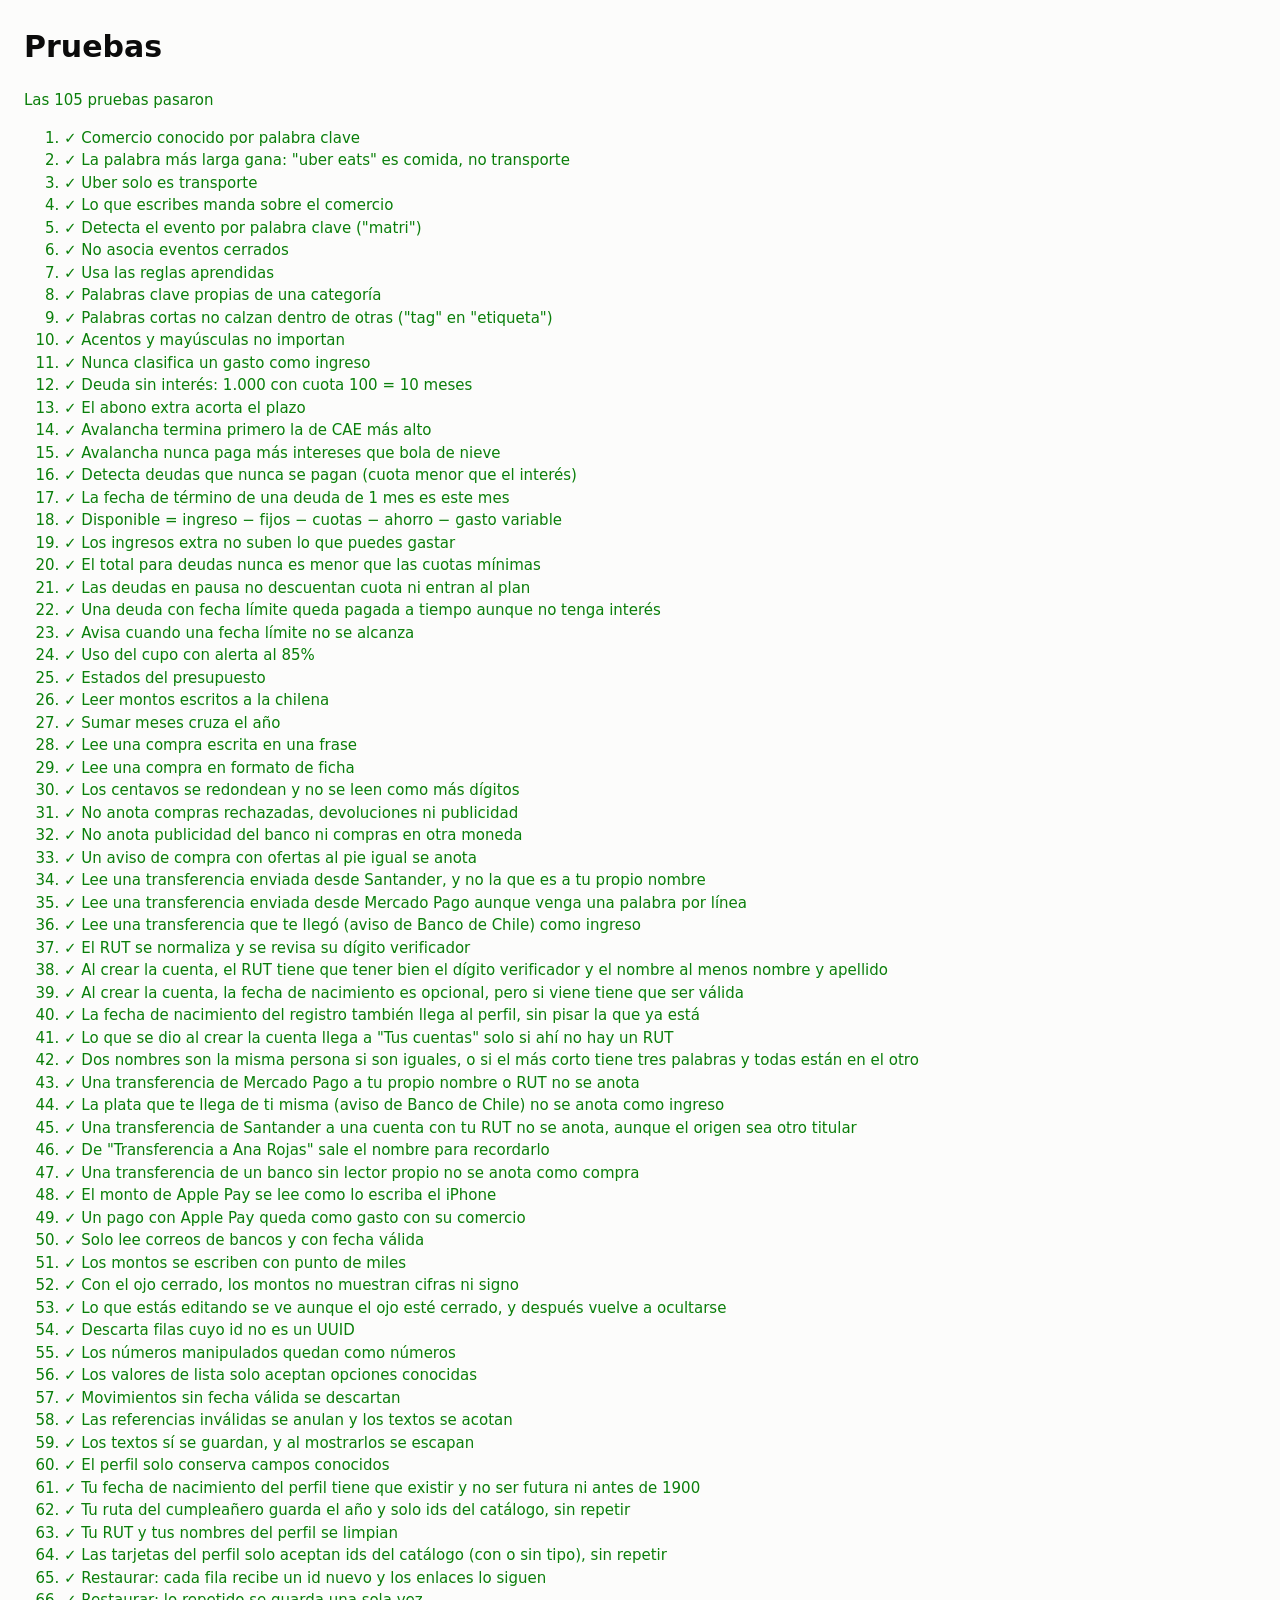
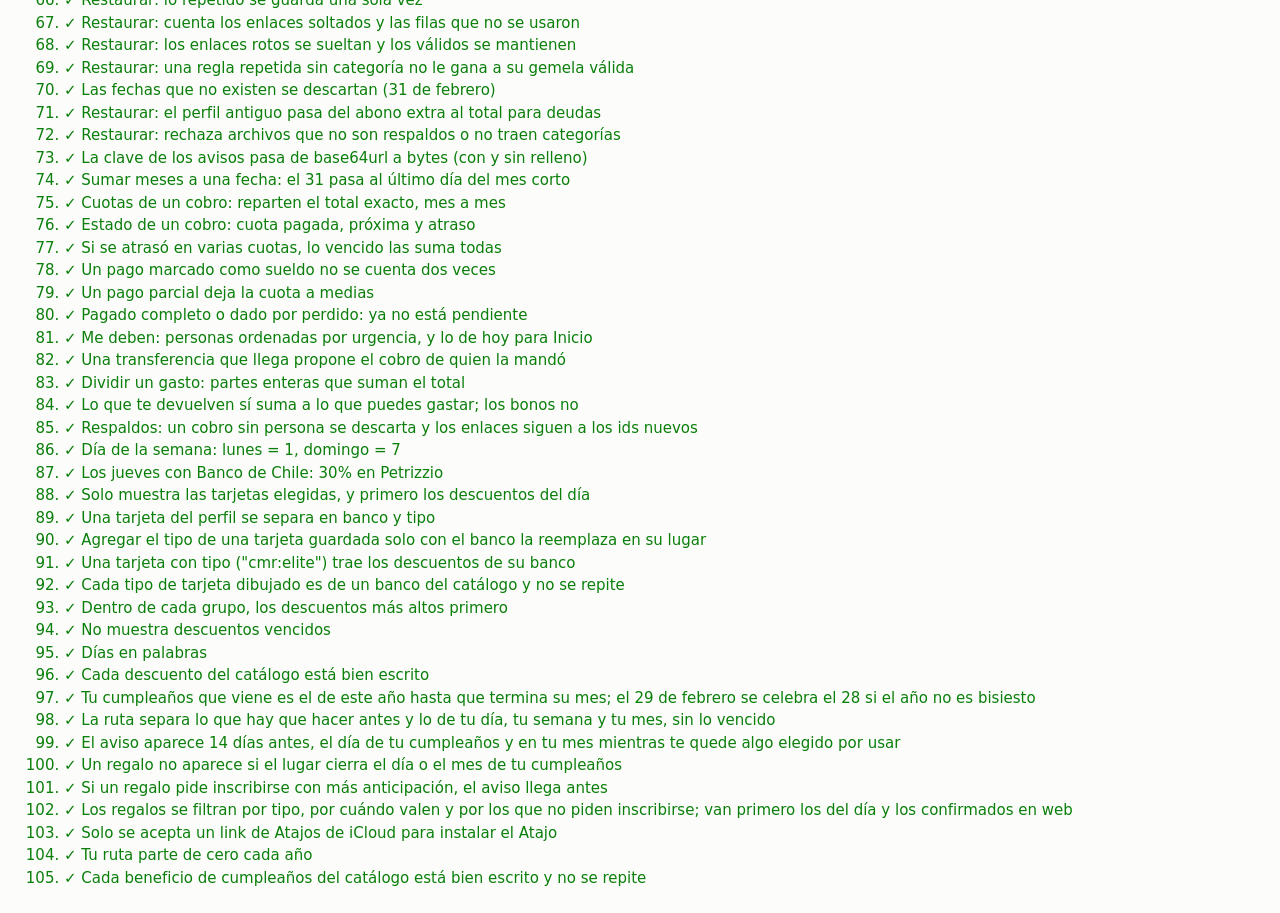
==== commit df095129: "El Atajo de Apple Pay se puede instalar con un link: copias tu clave, tocas "Instalar el Atajo" y cr" ====
--- a/tests/index.html
+++ b/tests/index.html
@@ -21,7 +21,7 @@
     import { clasificar } from '../js/clasificador.js';
     import { planDeudas, disponibleDelMes, estadoPresupuesto, destinoDeudas, usoCupo, cuotasDeCobro, estadoCobro, resumenMeDeben, cobrosDeHoy, cobrosParaTransferencia, personaDeTransferencia, dividirGasto } from '../js/calculos.js';
     import { leerMonto, sumarMeses, sumarMesesFecha, mesActual, esc, base64urlABytes, clp, clpCorto, clpVisible, conMontosVisibles, MONTO_OCULTO, ocultarMontos, formatearMontoEscrito } from '../js/util.js';
-    import { normalizarFila, normalizarTabla, normalizarPerfil, prepararRespaldo, datosDeRegistro, perfilDesdeRegistro } from '../js/validar.js';
+    import { normalizarFila, normalizarTabla, normalizarPerfil, prepararRespaldo, datosDeRegistro, perfilDesdeRegistro, linkDeAtajo } from '../js/validar.js';
     import { BENEFICIOS, TARJETAS, RUBROS, beneficiosDelDia, diaSemana, textoDias, separarTarjeta, agregarTarjeta } from '../js/beneficios.js';
     import { leerCorreoDeCompra, esDeBanco, montoEscrito, leerPagoWallet } from '../supabase/functions/recibir-compra/lectores.js';
     import { normalizarRut, esMismoNombre } from '../supabase/functions/recibir-compra/cuentas.js';
@@ -777,6 +777,16 @@
       igual(filtrarRegalos(lista, { sinInscribirse: true }).map(b => b.id), ['c', 'b', 'd']);
       igual(filtrarRegalos(lista, { tipo: 'comida', cuando: 'mes', sinInscribirse: true }).map(b => b.id), ['d']);
     });
+    prueba('Solo se acepta un link de Atajos de iCloud para instalar el Atajo', () => {
+      const id = '0123456789abcdef0123456789abcdef';
+      igual(linkDeAtajo(`https://www.icloud.com/shortcuts/${id}`), `https://www.icloud.com/shortcuts/${id}`);
+      igual(linkDeAtajo(` https://www.icloud.com/shortcuts/${id}/ `), `https://www.icloud.com/shortcuts/${id}/`, 'con espacios y barra:');
+      igual(linkDeAtajo(''), null, 'vacío:');
+      igual(linkDeAtajo(`http://www.icloud.com/shortcuts/${id}`), null, 'sin https:');
+      igual(linkDeAtajo(`https://icloud.com.malo.cl/shortcuts/${id}`), null, 'otro dominio:');
+      igual(linkDeAtajo(`javascript:alert(1)//https://www.icloud.com/shortcuts/${id}`), null);
+      igual(linkDeAtajo(null), null);
+    });
     prueba('Tu ruta parte de cero cada año', () => {
       igual(rutaDelAnio({ anio: 2026, elegidos: ['cafe'], usados: ['cafe'] }, 2026), { anio: 2026, elegidos: ['cafe'], usados: ['cafe'] });
       igual(rutaDelAnio({ anio: 2025, elegidos: ['cafe'], usados: [] }, 2026), { anio: 2026, elegidos: [], usados: [] });
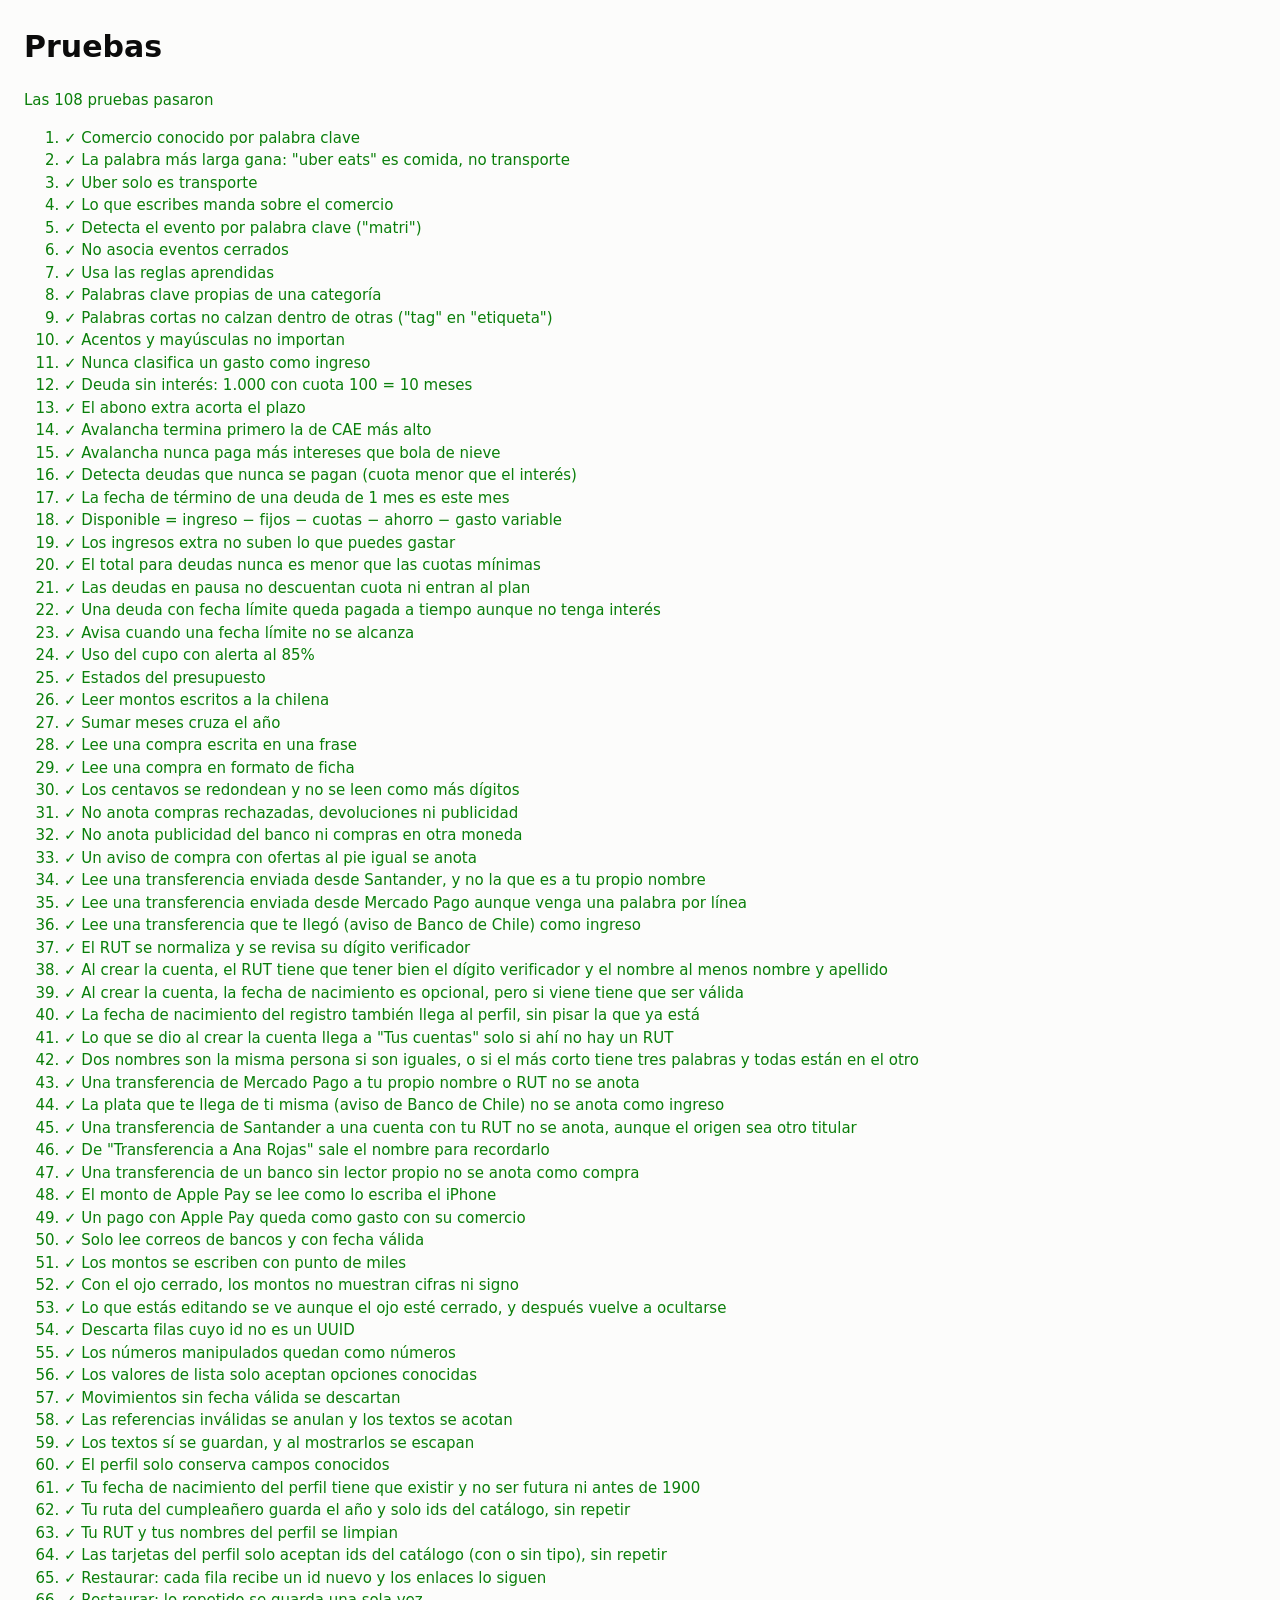
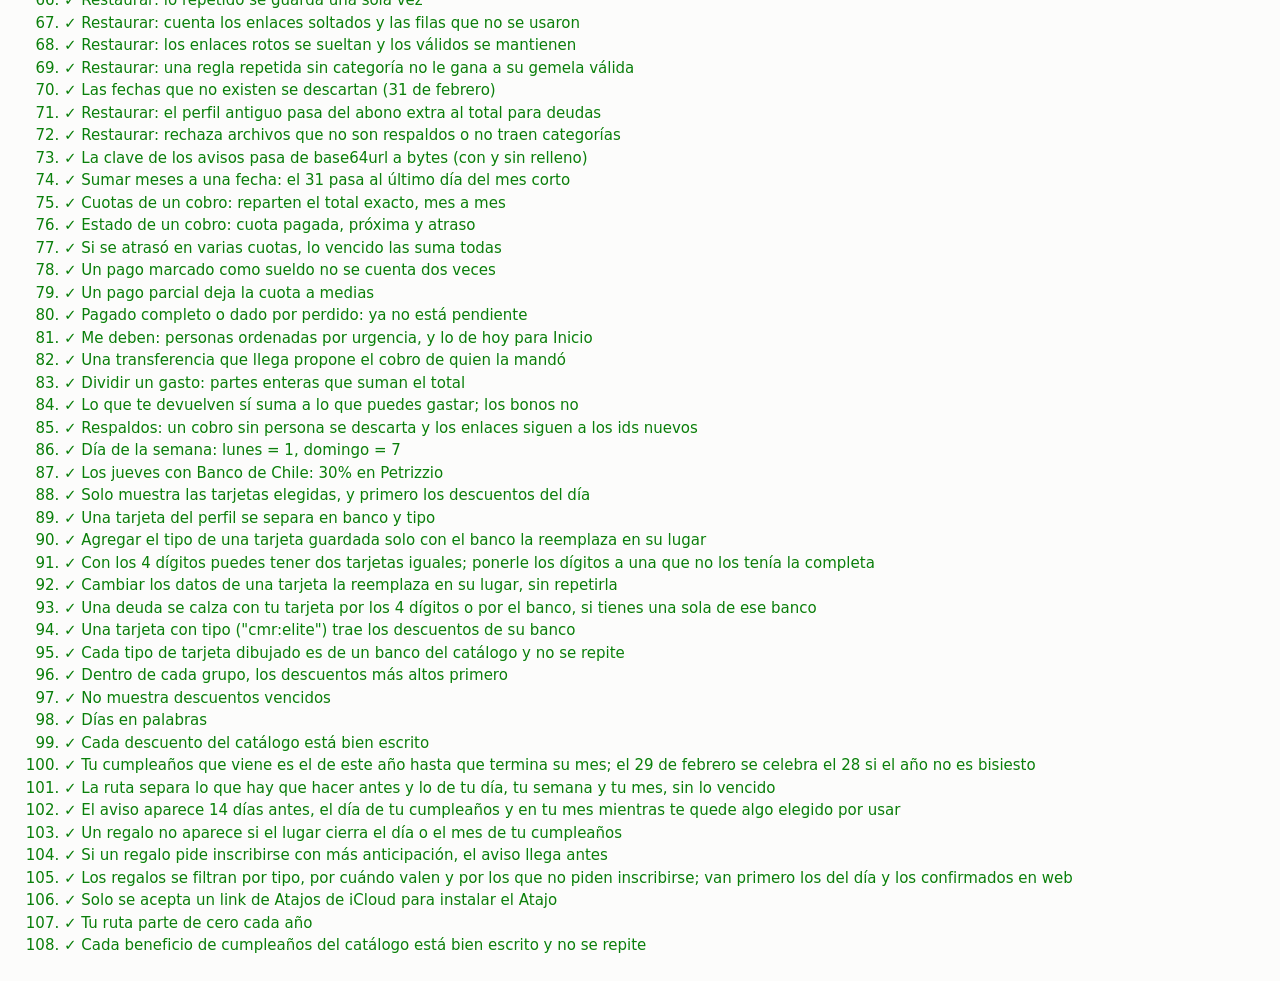
==== commit b5451725: "Tus tarjetas: las registras una vez, con sus últimos 4 dígitos si quieres, y en Plan ves cada una di" ====
--- a/tests/index.html
+++ b/tests/index.html
@@ -22,7 +22,7 @@
     import { planDeudas, disponibleDelMes, estadoPresupuesto, destinoDeudas, usoCupo, cuotasDeCobro, estadoCobro, resumenMeDeben, cobrosDeHoy, cobrosParaTransferencia, personaDeTransferencia, dividirGasto } from '../js/calculos.js';
     import { leerMonto, sumarMeses, sumarMesesFecha, mesActual, esc, base64urlABytes, clp, clpCorto, clpVisible, conMontosVisibles, MONTO_OCULTO, ocultarMontos, formatearMontoEscrito } from '../js/util.js';
     import { normalizarFila, normalizarTabla, normalizarPerfil, prepararRespaldo, datosDeRegistro, perfilDesdeRegistro, linkDeAtajo } from '../js/validar.js';
-    import { BENEFICIOS, TARJETAS, RUBROS, beneficiosDelDia, diaSemana, textoDias, separarTarjeta, agregarTarjeta } from '../js/beneficios.js';
+    import { BENEFICIOS, TARJETAS, RUBROS, beneficiosDelDia, diaSemana, textoDias, separarTarjeta, armarTarjeta, agregarTarjeta, reemplazarTarjeta, sugerirTarjeta } from '../js/beneficios.js';
     import { leerCorreoDeCompra, esDeBanco, montoEscrito, leerPagoWallet } from '../supabase/functions/recibir-compra/lectores.js';
     import { normalizarRut, esMismoNombre } from '../supabase/functions/recibir-compra/cuentas.js';
     import { TIPOS } from '../js/tarjetas.js';
@@ -375,6 +375,10 @@
     prueba('Descarta filas cuyo id no es un UUID', () => {
       igual(normalizarFila('deudas', { id: ATAQUE, nombre: 'x', saldo: 1 }), null);
       igual(normalizarTabla('deudas', [{ id: ATAQUE }, { id: ID, nombre: 'ok' }]).length, 1);
+      igual(normalizarTabla('deudas', [{ id: ID, nombre: 'ok', tarjeta: 'cmr:elite#1234' }])[0].tarjeta, 'cmr:elite#1234');
+      igual(normalizarTabla('deudas', [{ id: ID, nombre: 'ok', tarjeta: 'cmr:elite#12345' }])[0].tarjeta, null, 'dígitos de más:');
+      igual(normalizarTabla('deudas', [{ id: ID, nombre: 'ok' }])[0].tarjeta, null);
+      igual(normalizarPerfil({ tarjetas: ['cmr:elite#1234', 'cmr:elite#1234', 'santander#99', '<b>'] }).tarjetas, ['cmr:elite#1234'], 'perfil:');
     });
     prueba('Los números manipulados quedan como números', () => {
       const d = normalizarFila('deudas', { id: ID, nombre: 'x', saldo: ATAQUE, dia_pago: ATAQUE, cae: '-5', cupo_total: 'mil' });
@@ -648,7 +652,12 @@
       igual(beneficiosDelDia([], '2026-10-12'), []);
     });
     prueba('Una tarjeta del perfil se separa en banco y tipo', () => {
-      igual([separarTarjeta('cmr:elite'), separarTarjeta('bci')], [{ banco: 'cmr', tipo: 'elite' }, { banco: 'bci', tipo: null }]);
+      igual([separarTarjeta('cmr:elite'), separarTarjeta('bci')], [{ banco: 'cmr', tipo: 'elite', terminacion: null }, { banco: 'bci', tipo: null, terminacion: null }]);
+      igual(separarTarjeta('santander:platinum#4821'), { banco: 'santander', tipo: 'platinum', terminacion: '4821' });
+      igual(separarTarjeta('ripley#0042'), { banco: 'ripley', tipo: null, terminacion: '0042' });
+      igual(armarTarjeta({ banco: 'cmr', tipo: 'elite', terminacion: '1234' }), 'cmr:elite#1234');
+      igual(armarTarjeta({ banco: 'cmr', tipo: null, terminacion: null }), 'cmr');
+      igual(armarTarjeta({ banco: 'cmr', tipo: 'elite', terminacion: '12' }), 'cmr:elite', 'terminación incompleta se ignora:');
     });
     prueba('Agregar el tipo de una tarjeta guardada solo con el banco la reemplaza en su lugar', () => {
       igual(agregarTarjeta(['cmr', 'santander', 'bci'], 'cmr:elite'), ['cmr:elite', 'santander', 'bci']);
@@ -656,8 +665,30 @@
       const lista = ['bci'];
       igual(agregarTarjeta(lista, 'bci') === lista, true, 'sin cambios devuelve la misma lista:');
     });
+    prueba('Con los 4 dígitos puedes tener dos tarjetas iguales; ponerle los dígitos a una que no los tenía la completa', () => {
+      igual(agregarTarjeta(['santander:platinum#1111'], 'santander:platinum#2222'), ['santander:platinum#1111', 'santander:platinum#2222']);
+      igual(agregarTarjeta(['santander:platinum', 'bci'], 'santander:platinum#2222'), ['santander:platinum#2222', 'bci']);
+      igual(agregarTarjeta(['cmr'], 'cmr:elite#1234'), ['cmr:elite#1234']);
+      igual(agregarTarjeta(['cmr:elite#1234'], 'cmr:elite'), ['cmr:elite#1234', 'cmr:elite'], 'sin dígitos no pisa a una con dígitos:');
+    });
+    prueba('Cambiar los datos de una tarjeta la reemplaza en su lugar, sin repetirla', () => {
+      igual(reemplazarTarjeta(['bci', 'cmr:elite'], 'cmr:elite', 'cmr:elite#9876'), ['bci', 'cmr:elite#9876']);
+      igual(reemplazarTarjeta(['cmr:elite#1', 'cmr:elite#9876'].map(t => t.replace('#1', '#1111')), 'cmr:elite#1111', 'cmr:elite#9876'), ['cmr:elite#9876'], 'si ya existe, queda una:');
+    });
+    prueba('Una deuda se calza con tu tarjeta por los 4 dígitos o por el banco, si tienes una sola de ese banco', () => {
+      const mias = ['santander:platinum#4821', 'santander:life#1111', 'cmr:elite', 'lider-bci', 'banco-de-chile:infinite'];
+      igual(sugerirTarjeta({ nombre: 'Visa terminada en 4821', acreedor: null }, mias), 'santander:platinum#4821', 'por dígitos:');
+      igual(sugerirTarjeta({ nombre: 'Tarjeta Santander', acreedor: null }, mias), null, 'dos Santander, no adivina:');
+      igual(sugerirTarjeta({ nombre: 'Tarjeta CMR', acreedor: null }, mias), 'cmr:elite');
+      igual(sugerirTarjeta({ nombre: 'Falabella', acreedor: null }, mias), 'cmr:elite', 'por el nombre de la tienda:');
+      igual(sugerirTarjeta({ nombre: 'Tarjeta Líder', acreedor: 'BCI' }, mias), 'lider-bci', 'Lider Bci no es Bci:');
+      igual(sugerirTarjeta({ nombre: 'Crédito de consumo', acreedor: 'Banco de Chile' }, mias), 'banco-de-chile:infinite');
+      igual(sugerirTarjeta({ nombre: 'Préstamo papá', acreedor: null }, mias), null);
+      igual(sugerirTarjeta({ nombre: 'Tarjeta Ripley', acreedor: null }, mias), null, 'sin esa tarjeta:');
+    });
     prueba('Una tarjeta con tipo ("cmr:elite") trae los descuentos de su banco', () => {
       igual(beneficiosDelDia(['cmr:elite'], '2026-10-13'), beneficiosDelDia(['cmr'], '2026-10-13'));
+      igual(beneficiosDelDia(['cmr:elite#1234'], '2026-10-13'), beneficiosDelDia(['cmr'], '2026-10-13'), 'con dígitos:');
     });
     prueba('Cada tipo de tarjeta dibujado es de un banco del catálogo y no se repite', () => {
       const bancos = new Set(TARJETAS.map(t => t.id));
@@ -806,6 +837,11 @@
         if (!TIPOS_CUMPLE[b.tipo]) throw new Error(`${quien} "tipo" desconocido`);
         if (b.segun === 'prensa' && !/^\d{4}-\d{2}$/.test(b.visto ?? '')) throw new Error(`${quien} lo de prensa necesita "visto" (AAAA-MM de la nota)`);
         if (b.anticipacion != null && !(Number.isInteger(b.anticipacion) && b.anticipacion > 0 && b.anticipacion <= 90)) throw new Error(`${quien} "anticipacion" son días entre 1 y 90`);
+        if (b.tarjeta != null) {
+          const { banco, tipo } = separarTarjeta(b.tarjeta);
+          if (!TARJETAS.some(t => t.id === banco)) throw new Error(`${quien} "tarjeta" de un banco que no está en el catálogo`);
+          if (tipo && !TIPOS[banco]?.some(t => t.id === tipo)) throw new Error(`${quien} "tarjeta" con un tipo que no está dibujado`);
+        }
         if (b.noVale && !(b.noVale.meses ?? []).every(m => Number.isInteger(m) && m >= 1 && m <= 12)) throw new Error(`${quien} "noVale.meses" inválido`);
         if (b.noVale && !(b.noVale.diasSemana ?? []).every(d => Number.isInteger(d) && d >= 1 && d <= 7)) throw new Error(`${quien} "noVale.diasSemana" inválido`);
       }
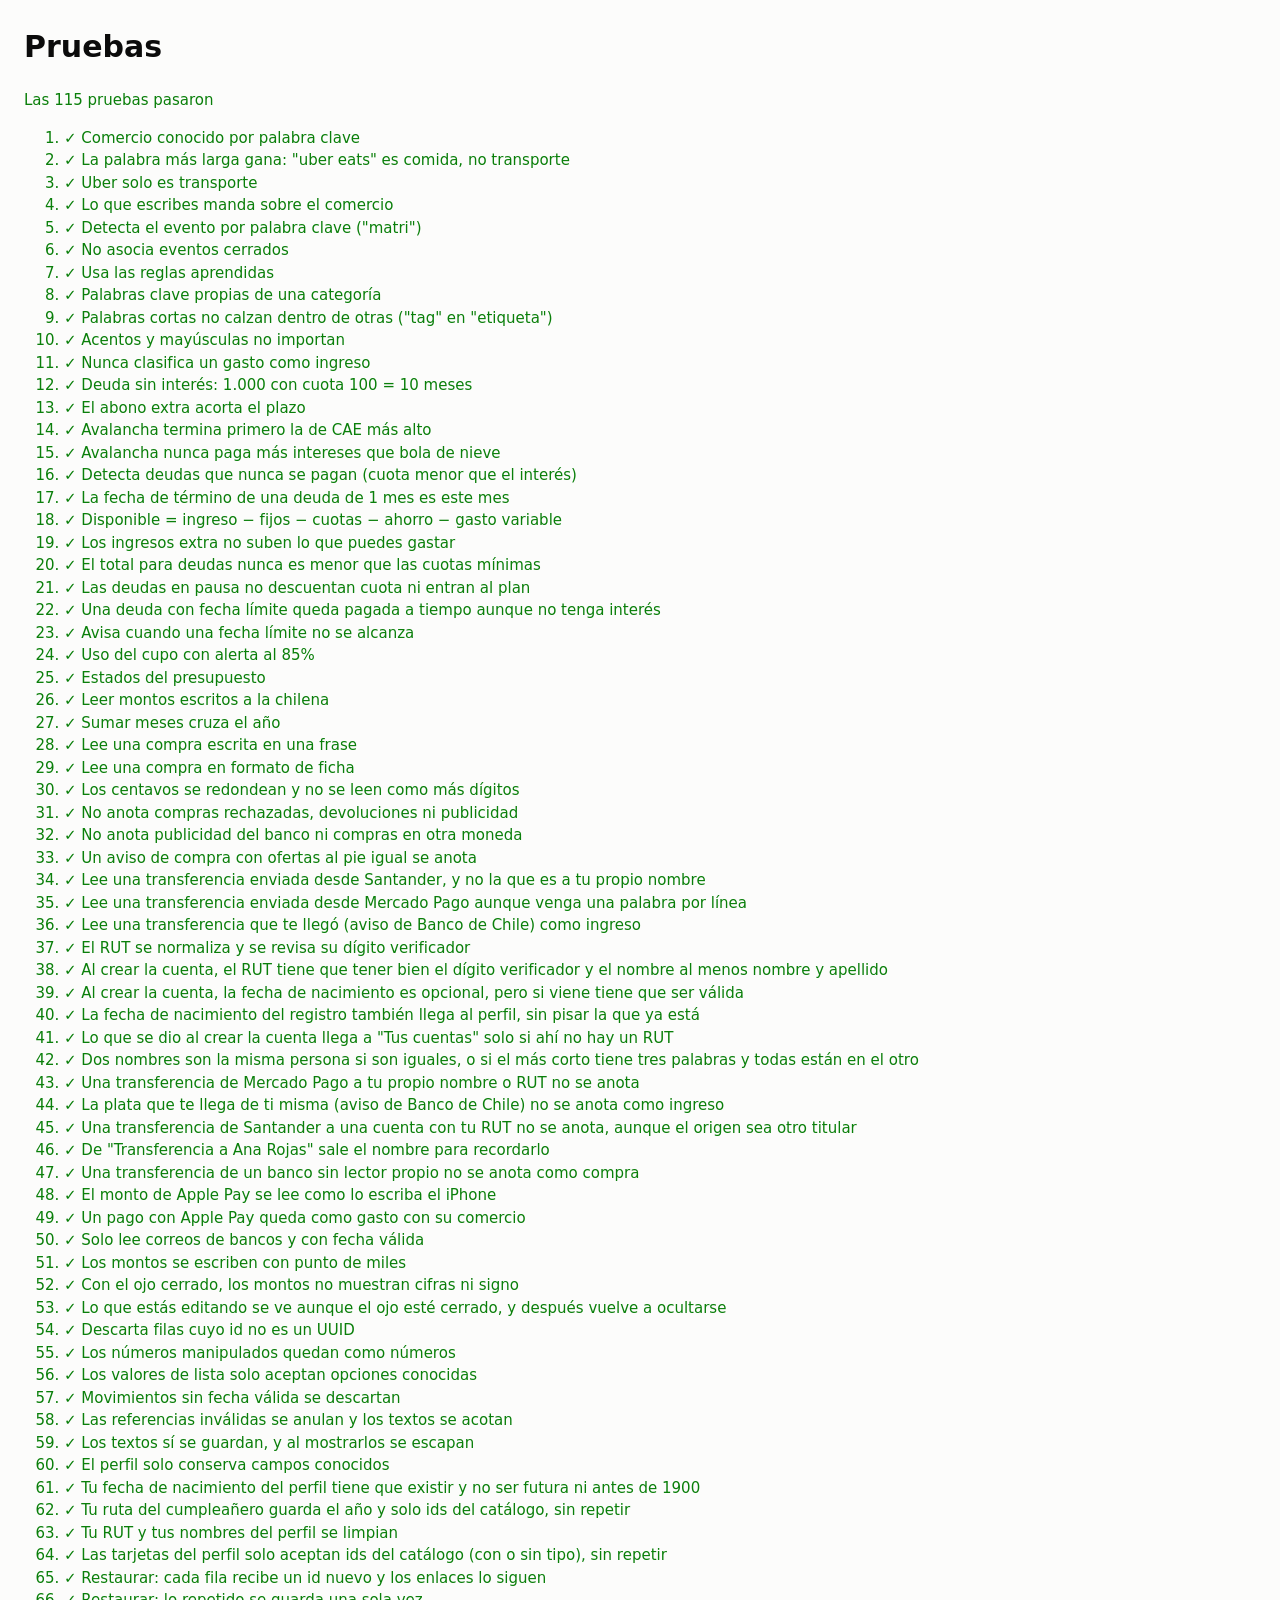
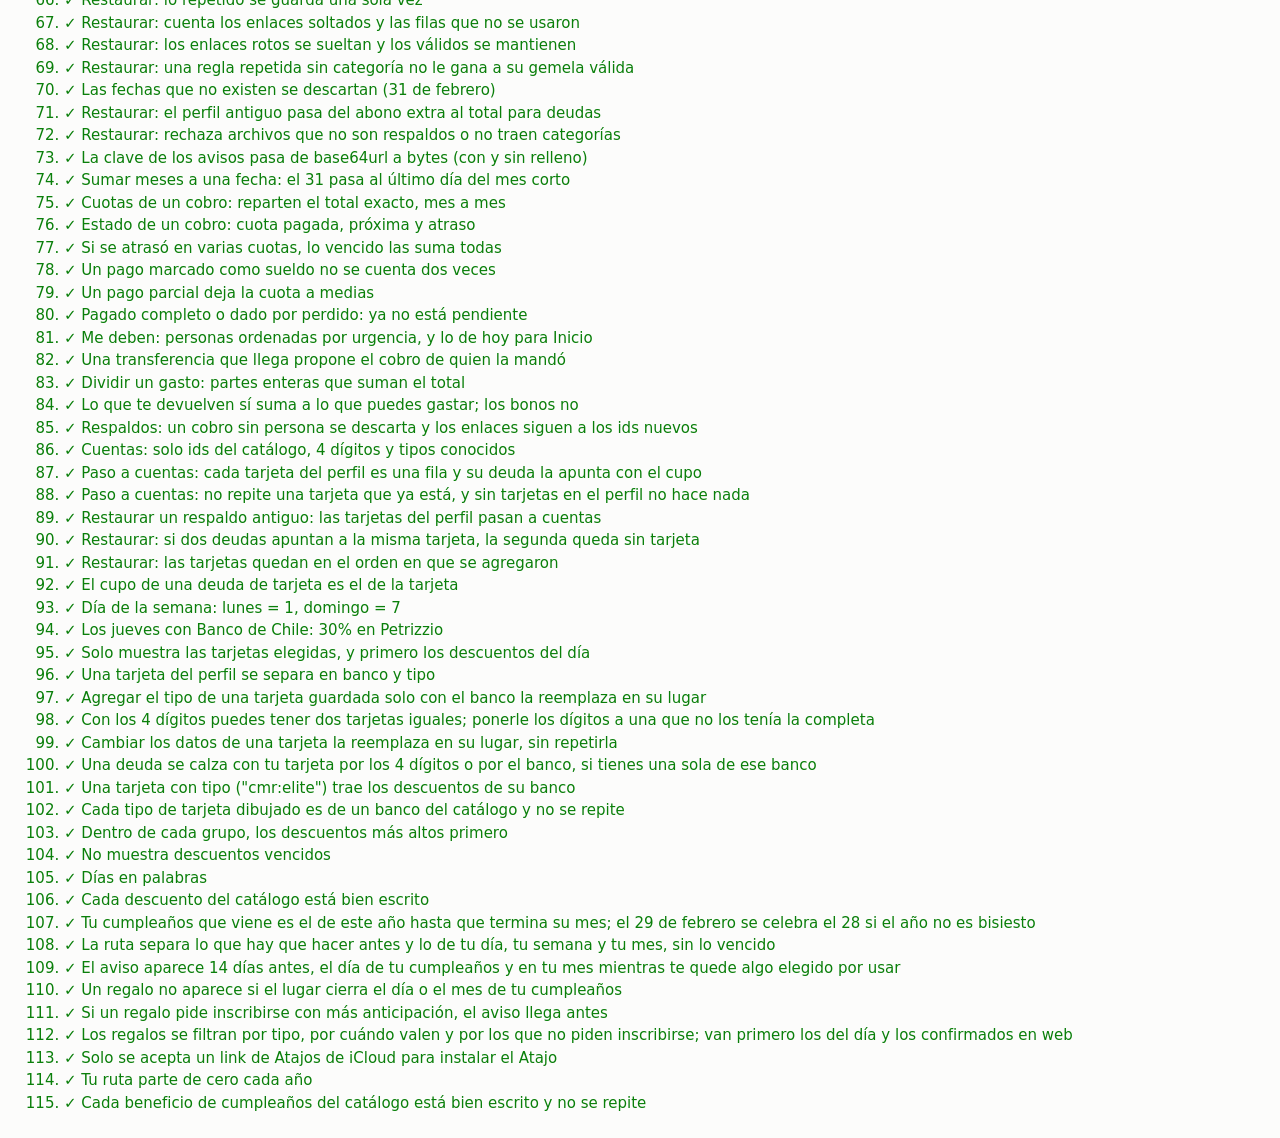
==== commit d605f4f1: "Tus tarjetas ahora tienen ficha propia: cada una guarda su cupo, puedes cambiarle el tipo o los dígi" ====
--- a/tests/index.html
+++ b/tests/index.html
@@ -19,9 +19,9 @@
     // No toca tus datos: trabaja sobre datos en memoria.
     import { datos } from '../js/db.js';
     import { clasificar } from '../js/clasificador.js';
-    import { planDeudas, disponibleDelMes, estadoPresupuesto, destinoDeudas, usoCupo, cuotasDeCobro, estadoCobro, resumenMeDeben, cobrosDeHoy, cobrosParaTransferencia, personaDeTransferencia, dividirGasto } from '../js/calculos.js';
+    import { planDeudas, disponibleDelMes, estadoPresupuesto, destinoDeudas, usoCupo, cupoDe, cuotasDeCobro, estadoCobro, resumenMeDeben, cobrosDeHoy, cobrosParaTransferencia, personaDeTransferencia, dividirGasto } from '../js/calculos.js';
     import { leerMonto, sumarMeses, sumarMesesFecha, mesActual, esc, base64urlABytes, clp, clpCorto, clpVisible, conMontosVisibles, MONTO_OCULTO, ocultarMontos, formatearMontoEscrito } from '../js/util.js';
-    import { normalizarFila, normalizarTabla, normalizarPerfil, prepararRespaldo, datosDeRegistro, perfilDesdeRegistro, linkDeAtajo } from '../js/validar.js';
+    import { normalizarFila, normalizarTabla, normalizarPerfil, prepararRespaldo, datosDeRegistro, perfilDesdeRegistro, linkDeAtajo, pasarTarjetasACuentas } from '../js/validar.js';
     import { BENEFICIOS, TARJETAS, RUBROS, beneficiosDelDia, diaSemana, textoDias, separarTarjeta, armarTarjeta, agregarTarjeta, reemplazarTarjeta, sugerirTarjeta } from '../js/beneficios.js';
     import { leerCorreoDeCompra, esDeBanco, montoEscrito, leerPagoWallet } from '../supabase/functions/recibir-compra/lectores.js';
     import { normalizarRut, esMismoNombre } from '../supabase/functions/recibir-compra/cuentas.js';
@@ -630,6 +630,69 @@
       }, contador());
       igual(tablas.cobros.map(c => c.concepto), ['Asado']);
       igual([tablas.cobros[0].persona_id, tablas.movimientos[0].cobro_id], [tablas.personas[0].id, tablas.cobros[0].id]);
+    });
+
+    // Tus tarjetas como filas de cuentas
+    prueba('Cuentas: solo ids del catálogo, 4 dígitos y tipos conocidos', () => {
+      const c = normalizarFila('cuentas', { id: ID, tipo: 'tarjeta', institucion: ATAQUE, producto: 'Elite', terminacion: '12345', apodo: 'x'.repeat(99), cupo_total: -5, dia_facturacion: 40 });
+      igual([c.tipo, c.institucion, c.producto, c.terminacion, c.apodo.length, c.cupo_total, c.dia_facturacion, c.activa], ['credito', null, null, null, 40, null, null, true]);
+      const ok = normalizarFila('cuentas', { id: ID, tipo: 'debito', institucion: 'lider-bci', producto: 'elite', terminacion: '0042', cupo_total: '900000', activa: false });
+      igual([ok.tipo, ok.institucion, ok.producto, ok.terminacion, ok.cupo_total, ok.activa], ['debito', 'lider-bci', 'elite', '0042', 900000, false]);
+      igual(normalizarFila('deudas', { id: ID, nombre: 'x', cuenta_id: ATAQUE }).cuenta_id, null);
+    });
+    const D1 = 'dddddddd-dddd-4ddd-8ddd-000000000001', D2 = 'dddddddd-dddd-4ddd-8ddd-000000000002', D3 = 'dddddddd-dddd-4ddd-8ddd-000000000003';
+    prueba('Paso a cuentas: cada tarjeta del perfil es una fila y su deuda la apunta con el cupo', () => {
+      const paso = pasarTarjetasACuentas({
+        tarjetas: ['cmr:elite#1234', 'santander', '<b>'],
+        cuentas: [],
+        deudas: [{ id: D1, nombre: 'CMR', tarjeta: 'cmr:elite#1234', cupo_total: 1000 }, { id: D2, nombre: 'Otra CMR', tarjeta: 'cmr:elite#1234', cupo_total: 5 }, { id: D3, nombre: 'Línea', cupo_total: 300 }],
+      }, contador());
+      igual(paso.cuentas.map(c => [c.institucion, c.producto, c.terminacion, c.cupo_total]), [['cmr', 'elite', '1234', 1000], ['santander', null, null, null]]);
+      igual(paso.deudas.map(d => [d.id, d.cuenta_id, d.cupo_total]), [[D1, paso.cuentas[0].id, null]], 'cada tarjeta, una deuda;');
+    });
+    prueba('Paso a cuentas: no repite una tarjeta que ya está, y sin tarjetas en el perfil no hace nada', () => {
+      const ya = { id: D3, tipo: 'credito', institucion: 'santander', producto: null, terminacion: null, cupo_total: null };
+      const paso = pasarTarjetasACuentas({ tarjetas: ['santander'], cuentas: [ya], deudas: [{ id: D1, nombre: 'S', tarjeta: 'santander', cupo_total: 7 }] }, contador(), { moverCupo: false });
+      igual(paso.cuentas.map(c => [c.id, c.cupo_total]), [[D3, 7]], 'la existente recibe el cupo;');
+      igual(paso.deudas.map(d => [d.cuenta_id, d.cupo_total]), [[D3, 7]], 'sin mover el cupo, la deuda lo conserva;');
+      igual(pasarTarjetasACuentas({ tarjetas: [], cuentas: [], deudas: [] }, contador()), null);
+    });
+    prueba('Restaurar un respaldo antiguo: las tarjetas del perfil pasan a cuentas', () => {
+      const { tablas, perfil, descartadas } = prepararRespaldo({
+        version: 1, categorias: [{ id: ID, nombre: 'Súper' }],
+        perfil: { tarjetas: ['ripley#4821'] },
+        deudas: [{ id: D1, nombre: 'Ripley', tarjeta: 'ripley#4821', cupo_total: 800000 }],
+      }, contador());
+      igual(tablas.cuentas.map(c => [c.institucion, c.terminacion, c.cupo_total]), [['ripley', '4821', 800000]]);
+      igual([tablas.deudas[0].cuenta_id, tablas.deudas[0].cupo_total], [tablas.cuentas[0].id, null]);
+      igual([perfil.tarjetas, descartadas], [[], 0]);
+    });
+    prueba('Restaurar: si dos deudas apuntan a la misma tarjeta, la segunda queda sin tarjeta', () => {
+      const C = 'cccccccc-cccc-4ccc-8ccc-000000000001';
+      const { tablas } = prepararRespaldo({
+        version: 1, categorias: [{ id: ID, nombre: 'Súper' }],
+        cuentas: [{ id: C, tipo: 'credito', institucion: 'cmr' }],
+        deudas: [{ id: D1, nombre: 'a', cuenta_id: C }, { id: D2, nombre: 'b', cuenta_id: C }, { id: D3, nombre: 'c', cuenta_id: ID }],
+      }, contador());
+      igual(tablas.deudas.map(d => d.cuenta_id), [tablas.cuentas[0].id, null, null], 'repetida y rota;');
+    });
+    prueba('Restaurar: las tarjetas quedan en el orden en que se agregaron', () => {
+      const { tablas } = prepararRespaldo({
+        version: 1, categorias: [{ id: ID, nombre: 'Súper' }],
+        cuentas: [{ id: D2, institucion: 'santander', creado: '2026-11-02T10:00:00Z' }, { id: D1, institucion: 'cmr', creado: '2026-10-01T10:00:00Z' }, { id: D3, institucion: 'ripley' }],
+      }, contador());
+      igual(tablas.cuentas.map(c => c.institucion), ['cmr', 'santander', 'ripley']);
+    });
+    prueba('El cupo de una deuda de tarjeta es el de la tarjeta', () => {
+      const antes = datos.cuentas;
+      datos.cuentas = [{ id: 'tc', tipo: 'credito', institucion: 'cmr', cupo_total: 1000 }];
+      try {
+        igual(cupoDe({ cuenta_id: 'tc', cupo_total: null }), 1000);
+        igual(cupoDe({ cuenta_id: null, cupo_total: 300 }), 300, 'sin tarjeta;');
+        igual(usoCupo({ cuenta_id: 'tc', saldo: 900 }).estado, 'excedido');
+      } finally {
+        datos.cuentas = antes;
+      }
     });
 
     // Descuentos de las tarjetas
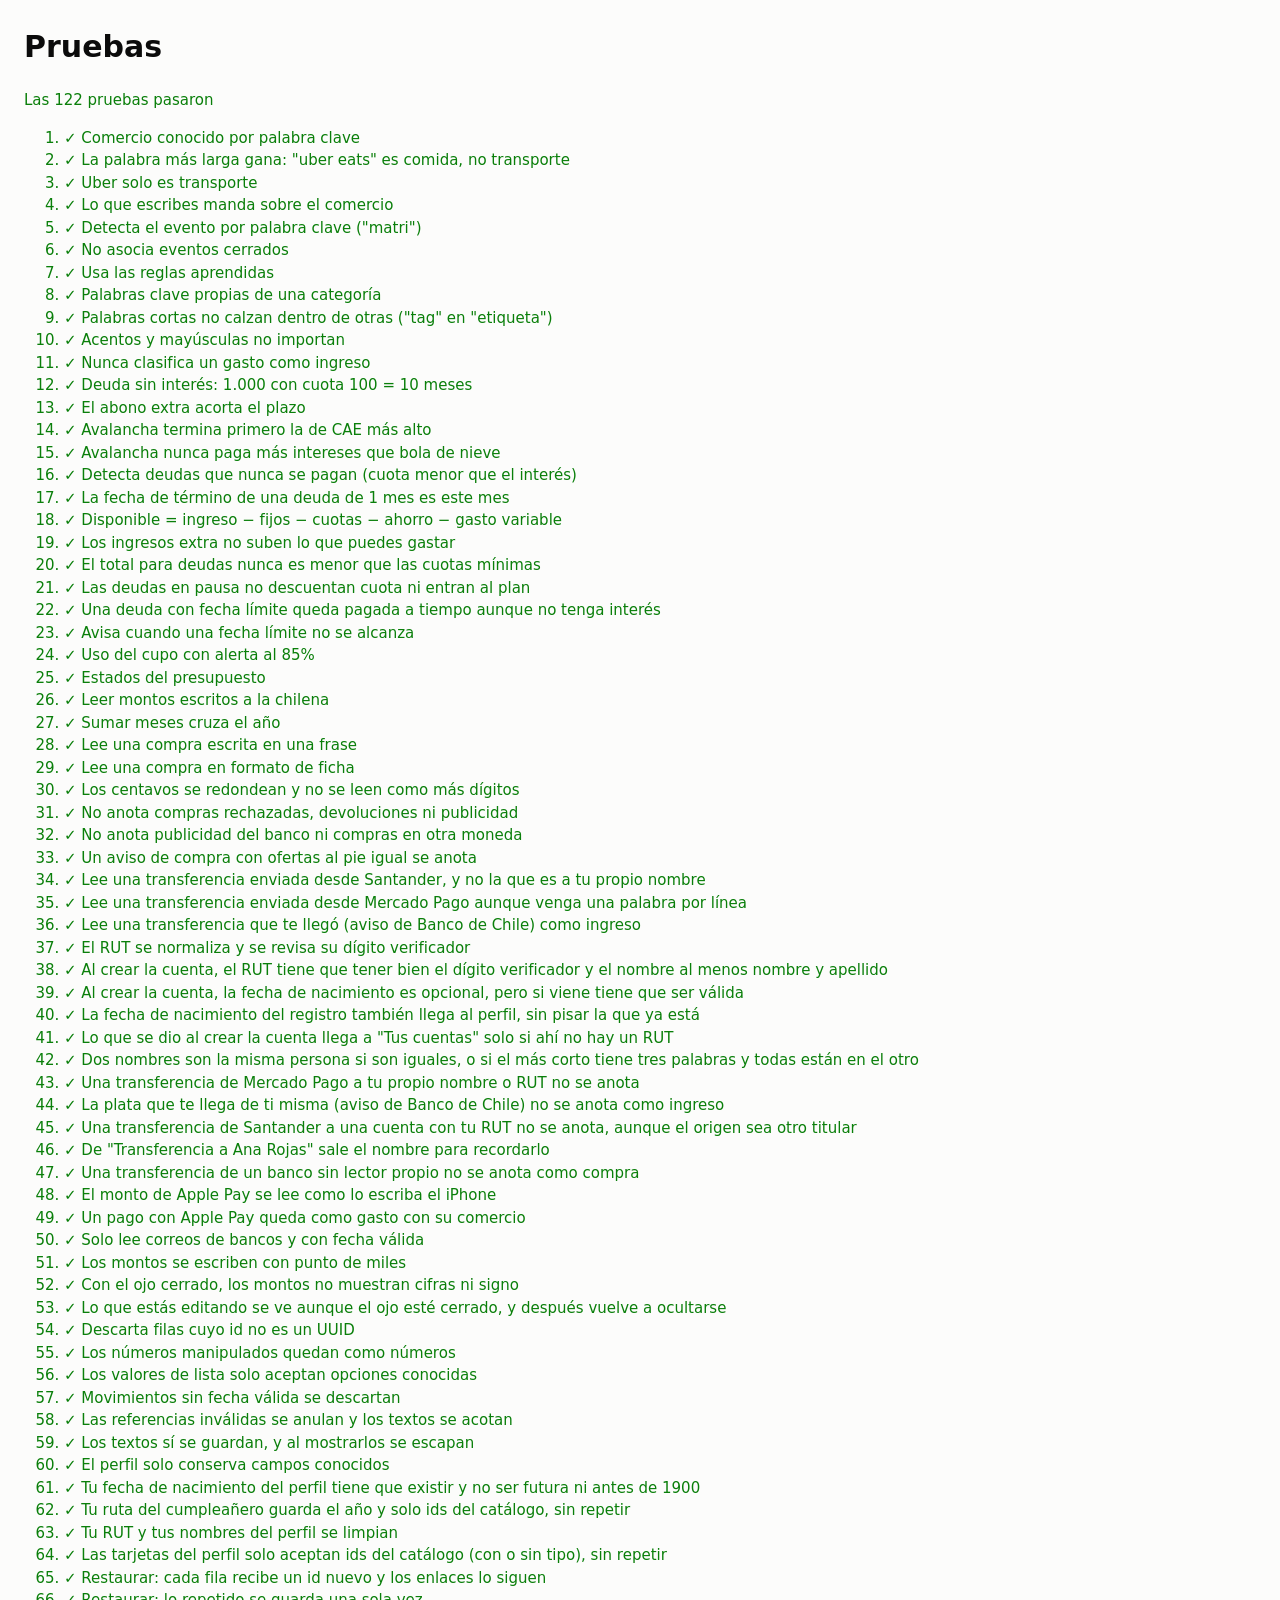
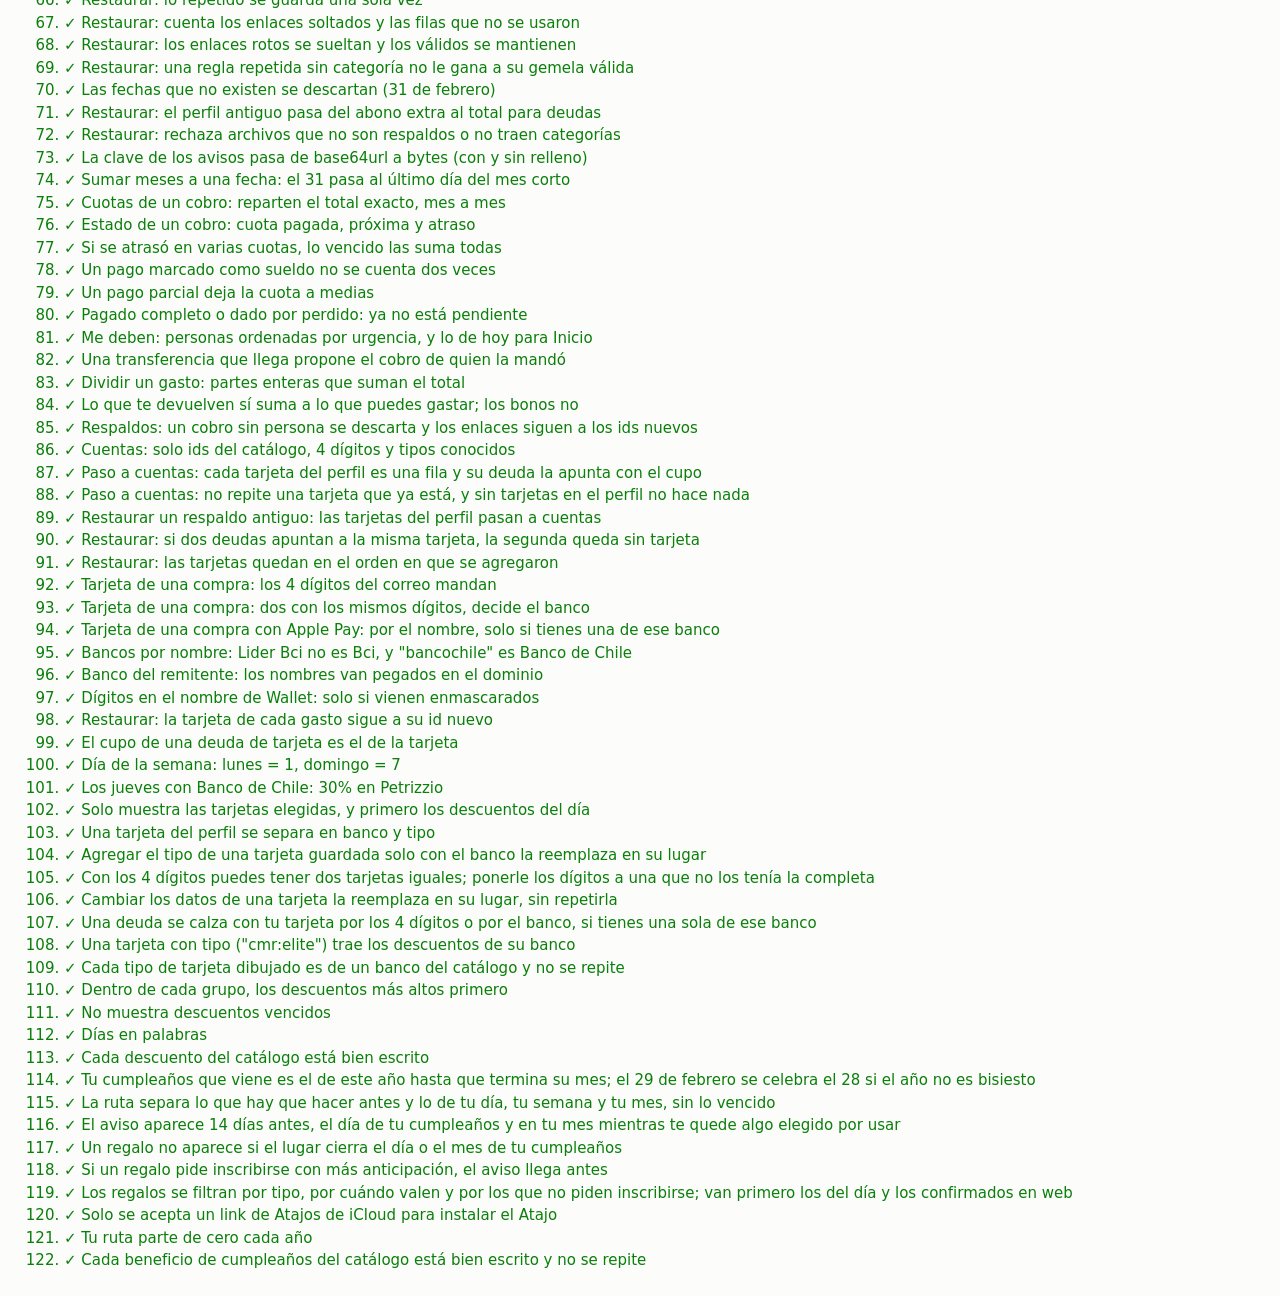
==== commit 5c98b26e: "Cada compra sabe con qué tarjeta la pagaste: los correos del banco la reconocen por sus 4 dígitos y " ====
--- a/tests/index.html
+++ b/tests/index.html
@@ -24,6 +24,7 @@
     import { normalizarFila, normalizarTabla, normalizarPerfil, prepararRespaldo, datosDeRegistro, perfilDesdeRegistro, linkDeAtajo, pasarTarjetasACuentas } from '../js/validar.js';
     import { BENEFICIOS, TARJETAS, RUBROS, beneficiosDelDia, diaSemana, textoDias, separarTarjeta, armarTarjeta, agregarTarjeta, reemplazarTarjeta, sugerirTarjeta } from '../js/beneficios.js';
     import { leerCorreoDeCompra, esDeBanco, montoEscrito, leerPagoWallet } from '../supabase/functions/recibir-compra/lectores.js';
+    import { tarjetaDeCompra, bancoPorNombre, bancoPorRemitente, digitosDelNombre } from '../supabase/functions/recibir-compra/bancos.js';
     import { normalizarRut, esMismoNombre } from '../supabase/functions/recibir-compra/cuentas.js';
     import { TIPOS } from '../js/tarjetas.js';
     import { BENEFICIOS_CUMPLE, TIPOS_CUMPLE, CUANDO_CUMPLE, cumpleQueViene, rutaDelCumple, avisoCumple, rutaDelAnio, filtrarRegalos } from '../js/cumpleanos.js';
@@ -682,6 +683,49 @@
         cuentas: [{ id: D2, institucion: 'santander', creado: '2026-11-02T10:00:00Z' }, { id: D1, institucion: 'cmr', creado: '2026-10-01T10:00:00Z' }, { id: D3, institucion: 'ripley' }],
       }, contador());
       igual(tablas.cuentas.map(c => c.institucion), ['cmr', 'santander', 'ripley']);
+    });
+    // Con qué tarjeta se pagó (fase 2)
+    const MIAS = [
+      { id: 'cmr', institucion: 'cmr', terminacion: '1234' },
+      { id: 'san1', institucion: 'santander', terminacion: '4821' },
+      { id: 'san2', institucion: 'santander', terminacion: null },
+      { id: 'chile', institucion: 'banco-de-chile', terminacion: '4821' },
+    ];
+    prueba('Tarjeta de una compra: los 4 dígitos del correo mandan', () => {
+      igual(tarjetaDeCompra(MIAS, { digitos: '1234', banco: bancoPorRemitente('avisos@santander.cl') }), 'cmr', 'aunque el remitente sea otro banco;');
+      igual(tarjetaDeCompra(MIAS, { digitos: '9999', banco: bancoPorRemitente('avisos@cmr.cl') }), null, 'dígitos que no tienes:');
+      igual(tarjetaDeCompra(MIAS, { digitos: '7777', banco: bancoPorRemitente('avisos@santander.cl') }), 'san2', 'la Santander anotada sin dígitos:');
+    });
+    prueba('Tarjeta de una compra: dos con los mismos dígitos, decide el banco', () => {
+      igual(tarjetaDeCompra(MIAS, { digitos: '4821', banco: bancoPorRemitente('notificaciones@bancochile.cl') }), 'chile');
+      igual(tarjetaDeCompra(MIAS, { digitos: '4821', banco: bancoPorRemitente('avisos@santander.cl') }), 'san1');
+      igual(tarjetaDeCompra(MIAS, { digitos: '4821', banco: bancoPorRemitente('avisos@ripley.cl') }), null, 'sin saber cuál:');
+    });
+    prueba('Tarjeta de una compra con Apple Pay: por el nombre, solo si tienes una de ese banco', () => {
+      igual(tarjetaDeCompra(MIAS, { banco: bancoPorNombre('CMR Mastercard') }), 'cmr');
+      igual(tarjetaDeCompra(MIAS, { banco: bancoPorNombre('Santander LATAM') }), null, 'dos Santander:');
+      igual(tarjetaDeCompra(MIAS, { banco: bancoPorNombre('') }), null);
+      igual(tarjetaDeCompra([], { digitos: '1234', banco: 'cmr' }), null, 'sin tarjetas:');
+    });
+    prueba('Bancos por nombre: Lider Bci no es Bci, y "bancochile" es Banco de Chile', () => {
+      igual([bancoPorNombre('Tarjeta Lider BCI'), bancoPorNombre('BCI Visa'), bancoPorNombre('aviso@bancochile.cl'), bancoPorNombre('Falabella')], ['lider-bci', 'bci', 'banco-de-chile', 'cmr']);
+    });
+    prueba('Banco del remitente: los nombres van pegados en el dominio', () => {
+      igual(['notificaciones@cmrfalabella.com', 'Avisos <avisos@bancoripley.cl>', 'x@tarjetacencosud.cl', 'aviso@bancoedwards.cl', 'hola@gmail.com', ''].map(bancoPorRemitente),
+        ['cmr', 'ripley', 'cencosud', 'banco-de-chile', null, null]);
+    });
+    prueba('Dígitos en el nombre de Wallet: solo si vienen enmascarados', () => {
+      igual(['Visa •••• 1234', 'CMR *5678', 'Débito ..4821', 'Tarjeta XX9012', 'Santander 2024', 'Mi tarjeta', null].map(digitosDelNombre),
+        ['1234', '5678', '4821', '9012', null, null, null]);
+    });
+    prueba('Restaurar: la tarjeta de cada gasto sigue a su id nuevo', () => {
+      const C = 'cccccccc-cccc-4ccc-8ccc-000000000009';
+      const { tablas } = prepararRespaldo({
+        version: 1, categorias: [{ id: ID, nombre: 'Súper' }], cuentas: [{ id: C, tipo: 'credito', institucion: 'cmr' }],
+        movimientos: [{ id: D1, fecha: '2026-11-01', monto: 5, cuenta_id: C }, { id: D2, fecha: '2026-11-01', monto: 6, cuenta_id: D3 }],
+      }, contador());
+      igual(tablas.movimientos.map(m => m.cuenta_id), [tablas.cuentas[0].id, null]);
+      igual(normalizarFila('movimientos', { id: ID, fecha: '2026-11-01', monto: 1, cuenta_id: ATAQUE }).cuenta_id, null);
     });
     prueba('El cupo de una deuda de tarjeta es el de la tarjeta', () => {
       const antes = datos.cuentas;
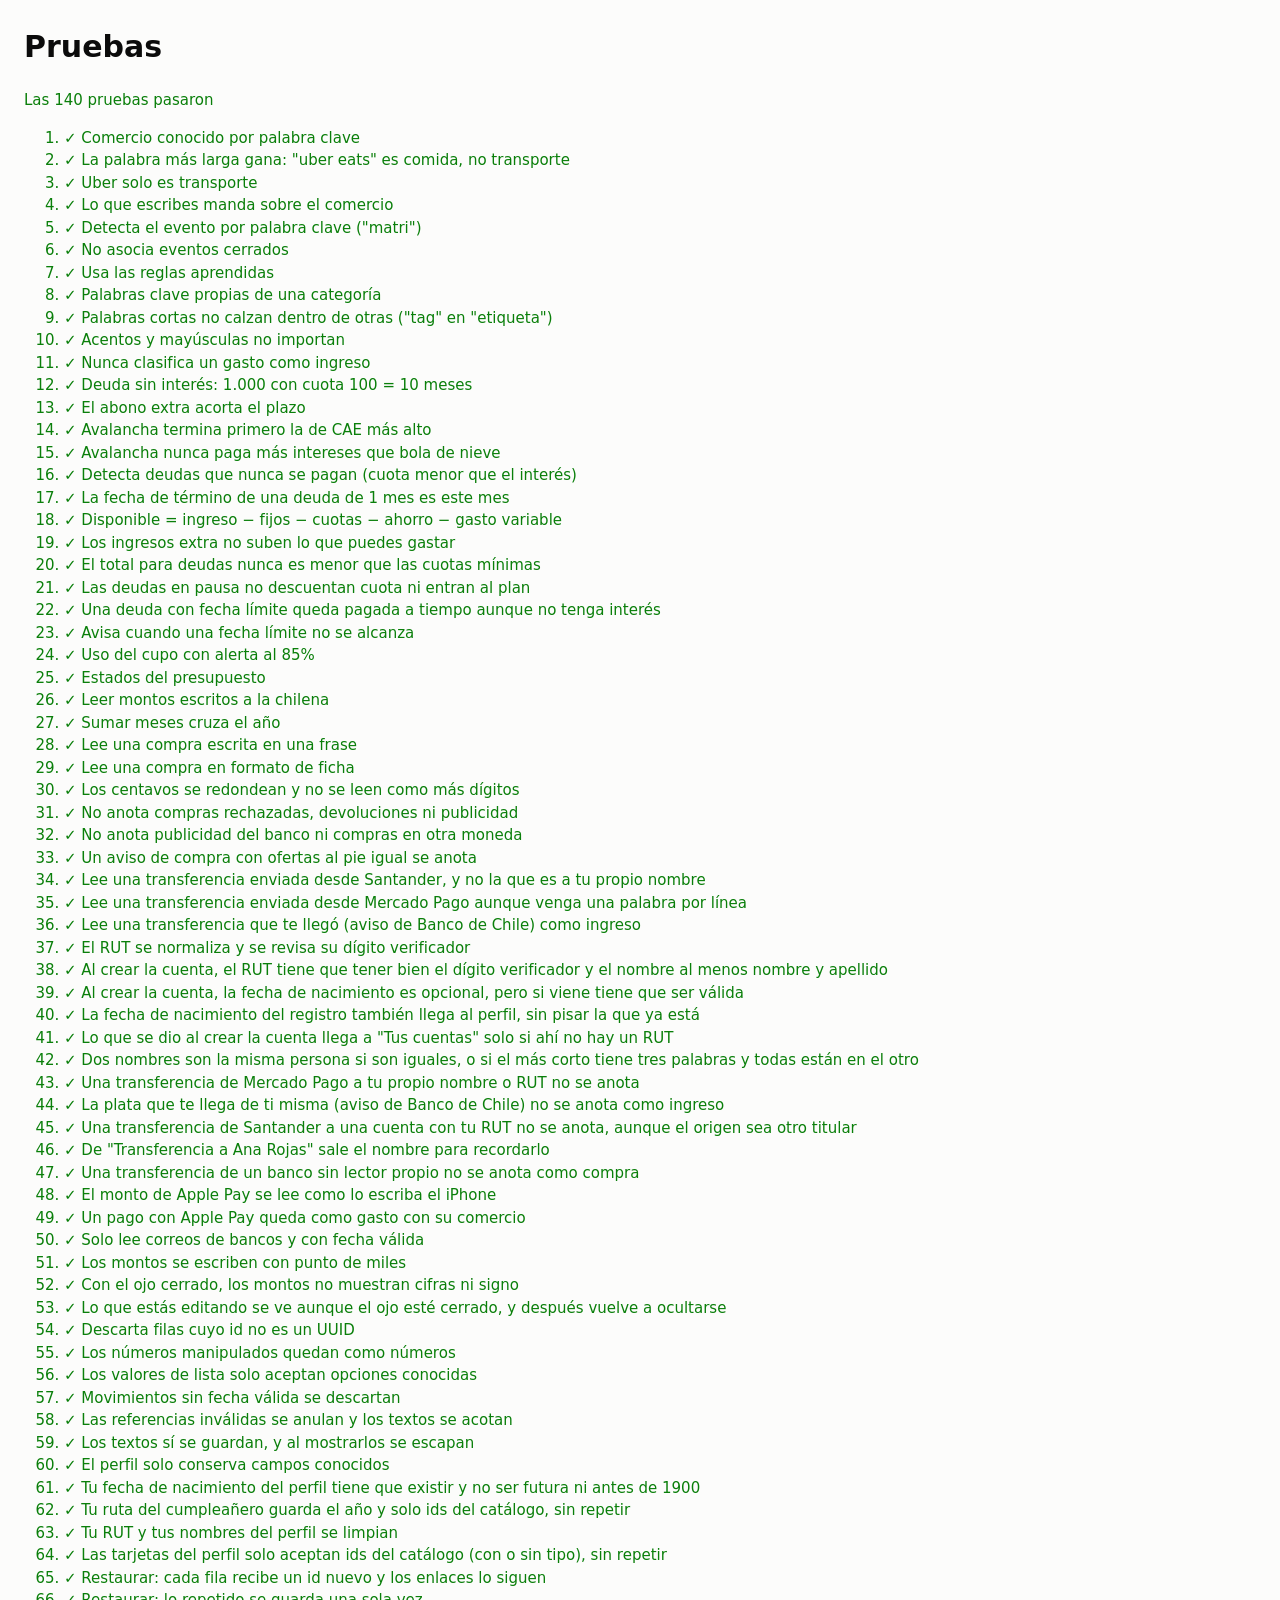
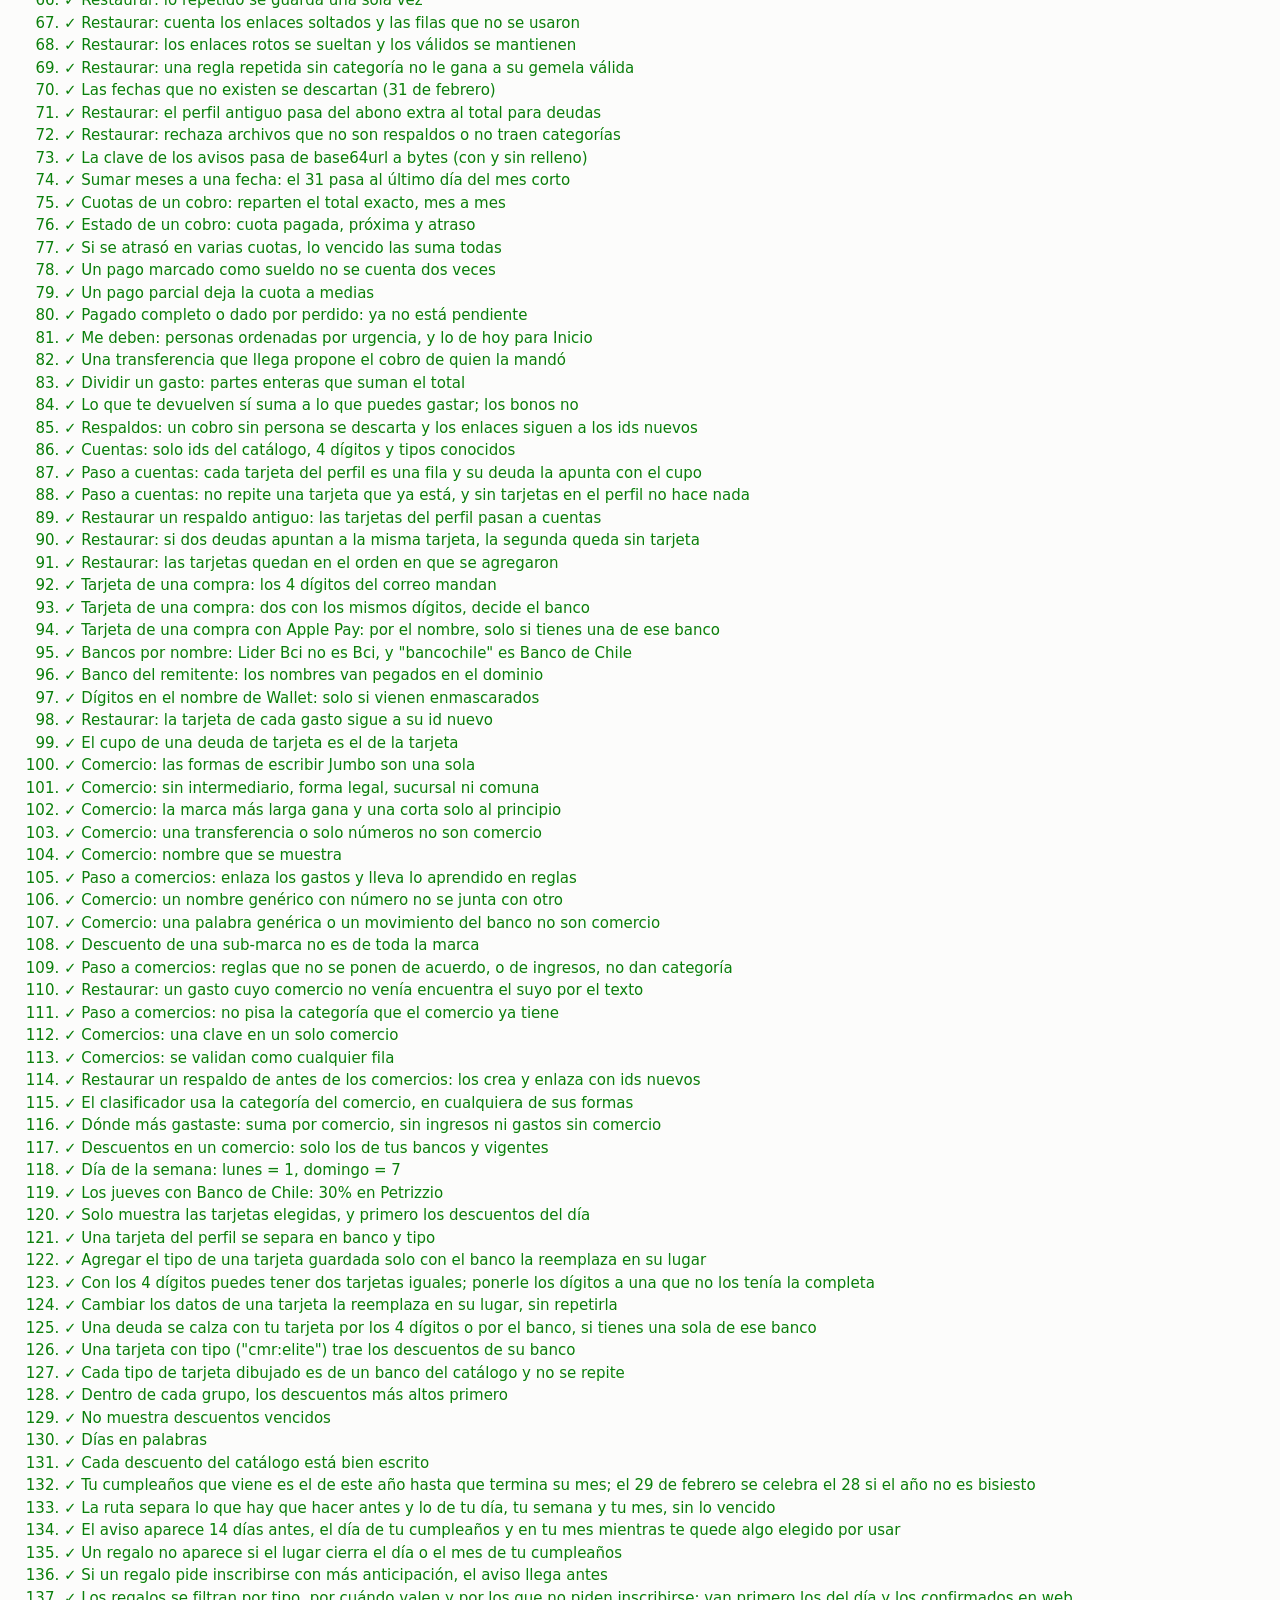
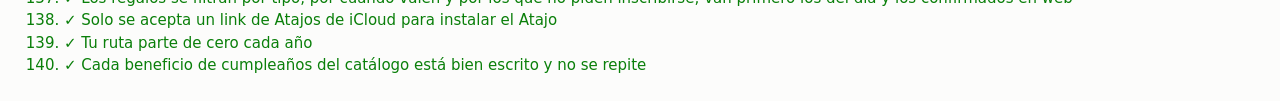
==== commit 1acc5660: "La app reconoce dónde gastas: "JUMBO LAS CONDES", "Jumbo" y "MERPAGO*JUMBO" son el mismo Jumbo, apre" ====
--- a/tests/index.html
+++ b/tests/index.html
@@ -19,10 +19,11 @@
     // No toca tus datos: trabaja sobre datos en memoria.
     import { datos } from '../js/db.js';
     import { clasificar } from '../js/clasificador.js';
-    import { planDeudas, disponibleDelMes, estadoPresupuesto, destinoDeudas, usoCupo, cupoDe, cuotasDeCobro, estadoCobro, resumenMeDeben, cobrosDeHoy, cobrosParaTransferencia, personaDeTransferencia, dividirGasto } from '../js/calculos.js';
+    import { claveComercio, claveExacta, nombreDeClave, pasarAComercios, sinPatronesRepetidos, esTransferencia } from '../js/comercios.js';
+    import { planDeudas, gastoPorComercio, disponibleDelMes, estadoPresupuesto, destinoDeudas, usoCupo, cupoDe, cuotasDeCobro, estadoCobro, resumenMeDeben, cobrosDeHoy, cobrosParaTransferencia, personaDeTransferencia, dividirGasto } from '../js/calculos.js';
     import { leerMonto, sumarMeses, sumarMesesFecha, mesActual, esc, base64urlABytes, clp, clpCorto, clpVisible, conMontosVisibles, MONTO_OCULTO, ocultarMontos, formatearMontoEscrito } from '../js/util.js';
     import { normalizarFila, normalizarTabla, normalizarPerfil, prepararRespaldo, datosDeRegistro, perfilDesdeRegistro, linkDeAtajo, pasarTarjetasACuentas } from '../js/validar.js';
-    import { BENEFICIOS, TARJETAS, RUBROS, beneficiosDelDia, diaSemana, textoDias, separarTarjeta, armarTarjeta, agregarTarjeta, reemplazarTarjeta, sugerirTarjeta } from '../js/beneficios.js';
+    import { BENEFICIOS, TARJETAS, RUBROS, beneficiosDelDia, diaSemana, textoDias, separarTarjeta, armarTarjeta, agregarTarjeta, reemplazarTarjeta, sugerirTarjeta, descuentosEn } from '../js/beneficios.js';
     import { leerCorreoDeCompra, esDeBanco, montoEscrito, leerPagoWallet } from '../supabase/functions/recibir-compra/lectores.js';
     import { tarjetaDeCompra, bancoPorNombre, bancoPorRemitente, digitosDelNombre } from '../supabase/functions/recibir-compra/bancos.js';
     import { normalizarRut, esMismoNombre } from '../supabase/functions/recibir-compra/cuentas.js';
@@ -737,6 +738,114 @@
       } finally {
         datos.cuentas = antes;
       }
+    });
+
+    // Comercios (fase 3): el mismo lugar escrito de varias formas
+    prueba('Comercio: las formas de escribir Jumbo son una sola', () => {
+      igual(['JUMBO LAS CONDES', 'Jumbo', 'MERPAGO*JUMBO', 'jumbo.cl', 'JUMBO 0423', 'Jumbo La Reina'].map(claveComercio), Array(6).fill('jumbo'));
+    });
+    prueba('Comercio: sin intermediario, forma legal, sucursal ni comuna', () => {
+      igual(['LA PICCOLA ITALIA SPA', 'SANTA BRASA VITACURA', 'STARBUCKS CHILE', 'EXPRESS DE LIDER', 'SumUp *Café Altura 12', 'Mc Donald’s'].map(claveComercio),
+        ['la piccola italia', 'santa brasa', 'starbucks', 'lider', 'cafe altura', 'mcdonalds']);
+    });
+    prueba('Comercio: la marca más larga gana y una corta solo al principio', () => {
+      igual(['UBER *EATS', 'UBER *TRIP', 'PARIS PARQUE ARAUCO', 'Café Paris', 'Pizzería Starbucks Lovers'].map(claveComercio),
+        ['uber eats', 'uber', 'paris', 'cafe paris', 'starbucks']);
+    });
+    prueba('Comercio: una transferencia o solo números no son comercio', () => {
+      igual(['Transferencia a Juan Pérez', 'transferencia de Cata', '4521', '', null].map(claveComercio), [null, null, null, null, null]);
+      igual(esTransferencia('Transferencia a Juan'), true);
+    });
+    prueba('Comercio: nombre que se muestra', () => {
+      igual(['jumbo', 'mcdonalds', 'la piccola italia', 'casa de la tia'].map(nombreDeClave), ['Jumbo', 'McDonald’s', 'La Piccola Italia', 'Casa de la Tia']);
+    });
+    prueba('Paso a comercios: enlaza los gastos y lleva lo aprendido en reglas', () => {
+      const g = (id, comercio, extra = {}) => ({ id, fecha: '2026-11-01', monto: 1000, tipo: 'gasto', comercio, comercio_id: null, ...extra });
+      const movimientos = [g('m1', 'JUMBO'), g('m2', 'MERPAGO*JUMBO'), g('m3', 'Transferencia a Juan'), g('m4', 'Sueldo', { tipo: 'ingreso' }), g('m5', 'Sushi Home'), g('m6', 'COPEC', { comercio_id: 'otro' })];
+      const reglas = [{ id: 'r1', patron: 'jumbo las condes', categoria_id: 'super' }, { id: 'r2', patron: 'transferencia a juan', categoria_id: 'regalos' }];
+      const paso = pasarAComercios({ comercios: [], movimientos, reglas }, contador());
+      igual(paso.comercios.map(c => [c.nombre, c.patrones, c.categoria_id]), [['Jumbo', ['jumbo'], 'super'], ['Sushi Home', ['sushi home'], null]]);
+      const jumbo = paso.comercios[0].id;
+      igual(paso.movimientos.map(m => [m.id, m.comercio_id]), [['m1', jumbo], ['m2', jumbo], ['m5', paso.comercios[1].id]]);
+      // Repetirlo no cambia nada.
+      const ya = new Map(paso.movimientos.map(m => [m.id, m]));
+      igual(pasarAComercios({ comercios: paso.comercios, movimientos: movimientos.map(m => ya.get(m.id) ?? m), reglas }, contador()), null);
+    });
+    prueba('Comercio: un nombre genérico con número no se junta con otro', () => {
+      igual(['CAFE 1050', 'CAFE 2000', 'BAR 21', 'SUSHI HOME 12'].map(claveComercio), ['cafe 1050', 'cafe 2000', 'bar 21', 'sushi home']);
+    });
+    prueba('Comercio: una palabra genérica o un movimiento del banco no son comercio', () => {
+      igual(['MERCADOPAGO*TIENDA', 'Tienda', 'PAGO CMR FALABELLA', 'BANCO RIPLEY', 'COMISION MANTENCION'].map(claveComercio), [null, null, null, null, null]);
+    });
+    prueba('Descuento de una sub-marca no es de toda la marca', () => {
+      igual([claveExacta('PedidosYa Market'), claveExacta('Farmacias Cruz Verde'), claveExacta('Starbucks')], ['pedidosya market', 'cruz verde', 'starbucks']);
+    });
+    prueba('Paso a comercios: reglas que no se ponen de acuerdo, o de ingresos, no dan categoría', () => {
+      const reglas = [{ patron: 'copec', categoria_id: 'trans' }, { patron: 'copec pronto', categoria_id: 'comida' }, { patron: 'empresa xyz', categoria_id: 'sueldo' }];
+      const categorias = [{ id: 'trans', tipo: 'gasto' }, { id: 'comida', tipo: 'gasto' }, { id: 'sueldo', tipo: 'ingreso' }];
+      igual(pasarAComercios({ comercios: [], movimientos: [], reglas, categorias }, contador()), null);
+    });
+    prueba('Restaurar: un gasto cuyo comercio no venía encuentra el suyo por el texto', () => {
+      const { tablas } = prepararRespaldo({
+        version: 1, categorias: [{ id: ID, nombre: 'Súper' }],
+        movimientos: [{ id: D1, fecha: '2026-11-01', monto: 5, tipo: 'gasto', comercio: 'JUMBO', comercio_id: D3 }],
+      }, contador());
+      igual(tablas.movimientos[0].comercio_id, tablas.comercios[0].id);
+      igual(tablas.comercios[0].nombre, 'Jumbo');
+    });
+    prueba('Paso a comercios: no pisa la categoría que el comercio ya tiene', () => {
+      const comercios = [{ id: 'k1', nombre: 'Jumbo', patrones: ['jumbo'], categoria_id: 'comida' }];
+      igual(pasarAComercios({ comercios, movimientos: [], reglas: [{ patron: 'jumbo', categoria_id: 'super' }] }, contador()), null);
+    });
+    prueba('Comercios: una clave en un solo comercio', () => {
+      igual(sinPatronesRepetidos([{ id: 'a', patrones: ['jumbo', 'lider'] }, { id: 'b', patrones: ['jumbo', 'tottus'] }]).map(c => c.patrones), [['jumbo', 'lider'], ['tottus']]);
+    });
+    prueba('Comercios: se validan como cualquier fila', () => {
+      const c = normalizarFila('comercios', { id: ID, nombre: ATAQUE, patrones: ['jumbo', '<script>', 'jumbo', 3], categoria_id: ATAQUE });
+      igual([c.patrones, c.categoria_id], [['jumbo'], null]);
+      igual(normalizarFila('movimientos', { id: ID, fecha: '2026-11-01', monto: 1, comercio_id: ATAQUE }).comercio_id, null);
+    });
+    prueba('Restaurar un respaldo de antes de los comercios: los crea y enlaza con ids nuevos', () => {
+      const { tablas } = prepararRespaldo({
+        version: 1, categorias: [{ id: ID, nombre: 'Súper' }],
+        reglas: [{ id: D3, patron: 'jumbo', categoria_id: ID }],
+        movimientos: [{ id: D1, fecha: '2026-11-01', monto: 5, tipo: 'gasto', comercio: 'JUMBO LAS CONDES' }, { id: D2, fecha: '2026-11-02', monto: 6, tipo: 'gasto', comercio: 'Jumbo' }],
+      }, contador());
+      igual(tablas.comercios.length, 1);
+      const [c] = tablas.comercios;
+      igual([c.nombre, c.categoria_id], ['Jumbo', tablas.categorias[0].id]);
+      igual(tablas.movimientos.map(m => m.comercio_id), [c.id, c.id]);
+    });
+    prueba('El clasificador usa la categoría del comercio, en cualquiera de sus formas', () => {
+      const antes = datos.comercios;
+      datos.comercios = [{ id: 'k1', nombre: 'Jumbo', patrones: ['jumbo'], categoria_id: 'regalos' }];
+      try {
+        const r = clasificar({ comercio: 'MERPAGO*JUMBO LA REINA' });
+        igual([r.categoria_id, r.motivo], ['regalos', 'como la última vez']);
+        igual(clasificar({ comercio: 'JUMBO', descripcion: 'uber al aeropuerto' }).categoria_id, 'trans', 'lo que escribes manda;');
+      } finally {
+        datos.comercios = antes;
+      }
+    });
+    prueba('Dónde más gastaste: suma por comercio, sin ingresos ni gastos sin comercio', () => {
+      const antes = datos.movimientos;
+      const mes = mesActual();
+      const m = (monto, comercio_id, tipo = 'gasto') => ({ fecha: mes + '-01', monto, tipo, comercio_id });
+      datos.movimientos = [m(100, 'a'), m(50, 'b'), m(70, 'a'), m(999, 'a', 'ingreso'), m(500, null), { ...m(800, 'b'), fecha: '2001-01-01' }, { ...m(300, 'b'), deuda_id: 'd' }];
+      try {
+        igual(gastoPorComercio(mes), [{ comercio_id: 'a', total: 170, veces: 2 }, { comercio_id: 'b', total: 50, veces: 1 }]);
+      } finally {
+        datos.movimientos = antes;
+      }
+    });
+    prueba('Descuentos en un comercio: solo los de tus bancos y vigentes', () => {
+      const hoy = '2026-11-02';
+      const b = BENEFICIOS.find(x => !x.hasta || x.hasta >= hoy);
+      const clave = claveComercio(b.comercio);
+      igual(descuentosEn([clave], [b.tarjeta], hoy).includes(b), true);
+      igual(descuentosEn([clave + ' providencia norte'], [b.tarjeta], hoy).includes(b), true, 'con más palabras;');
+      igual(descuentosEn([clave], ['otro-banco'], hoy).includes(b), false, 'otro banco;');
+      igual(descuentosEn([clave], [b.tarjeta], '2999-01-01').includes(b), !b.hasta, 'vencido;');
     });
 
     // Descuentos de las tarjetas
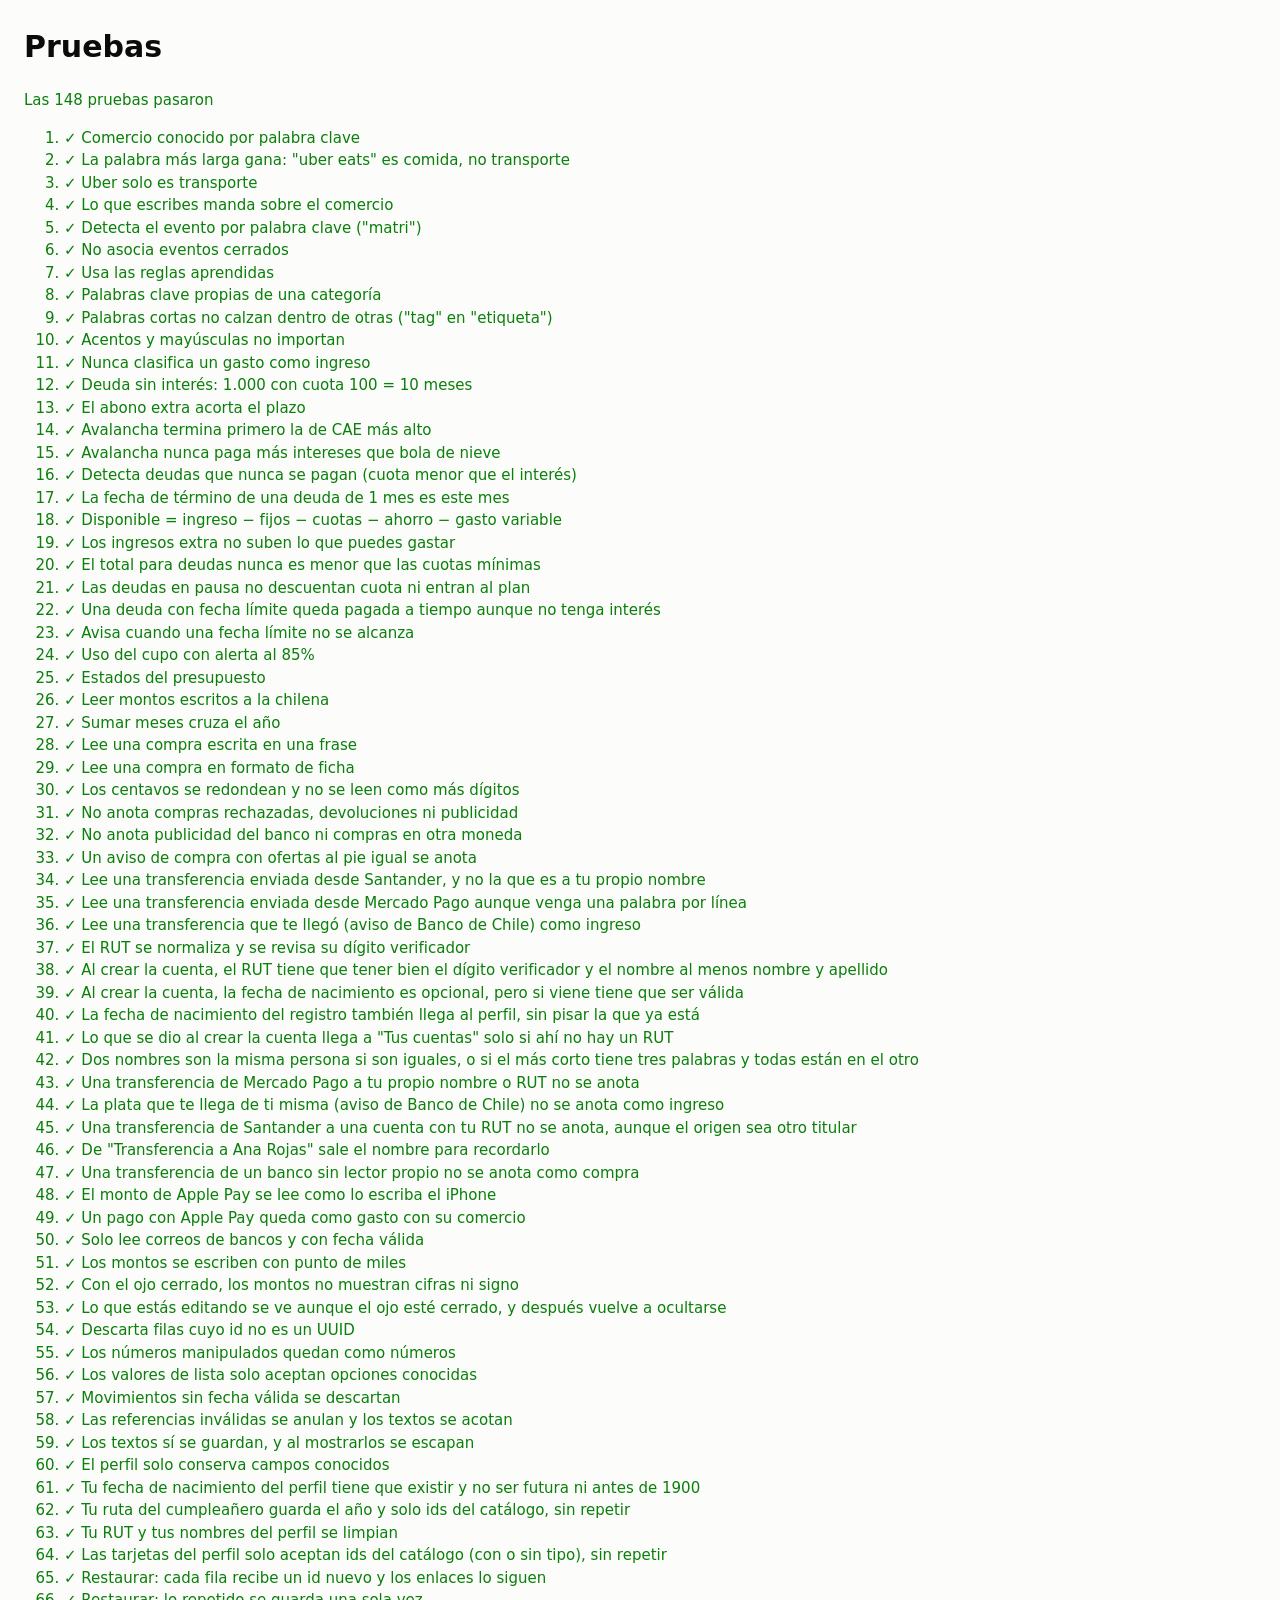
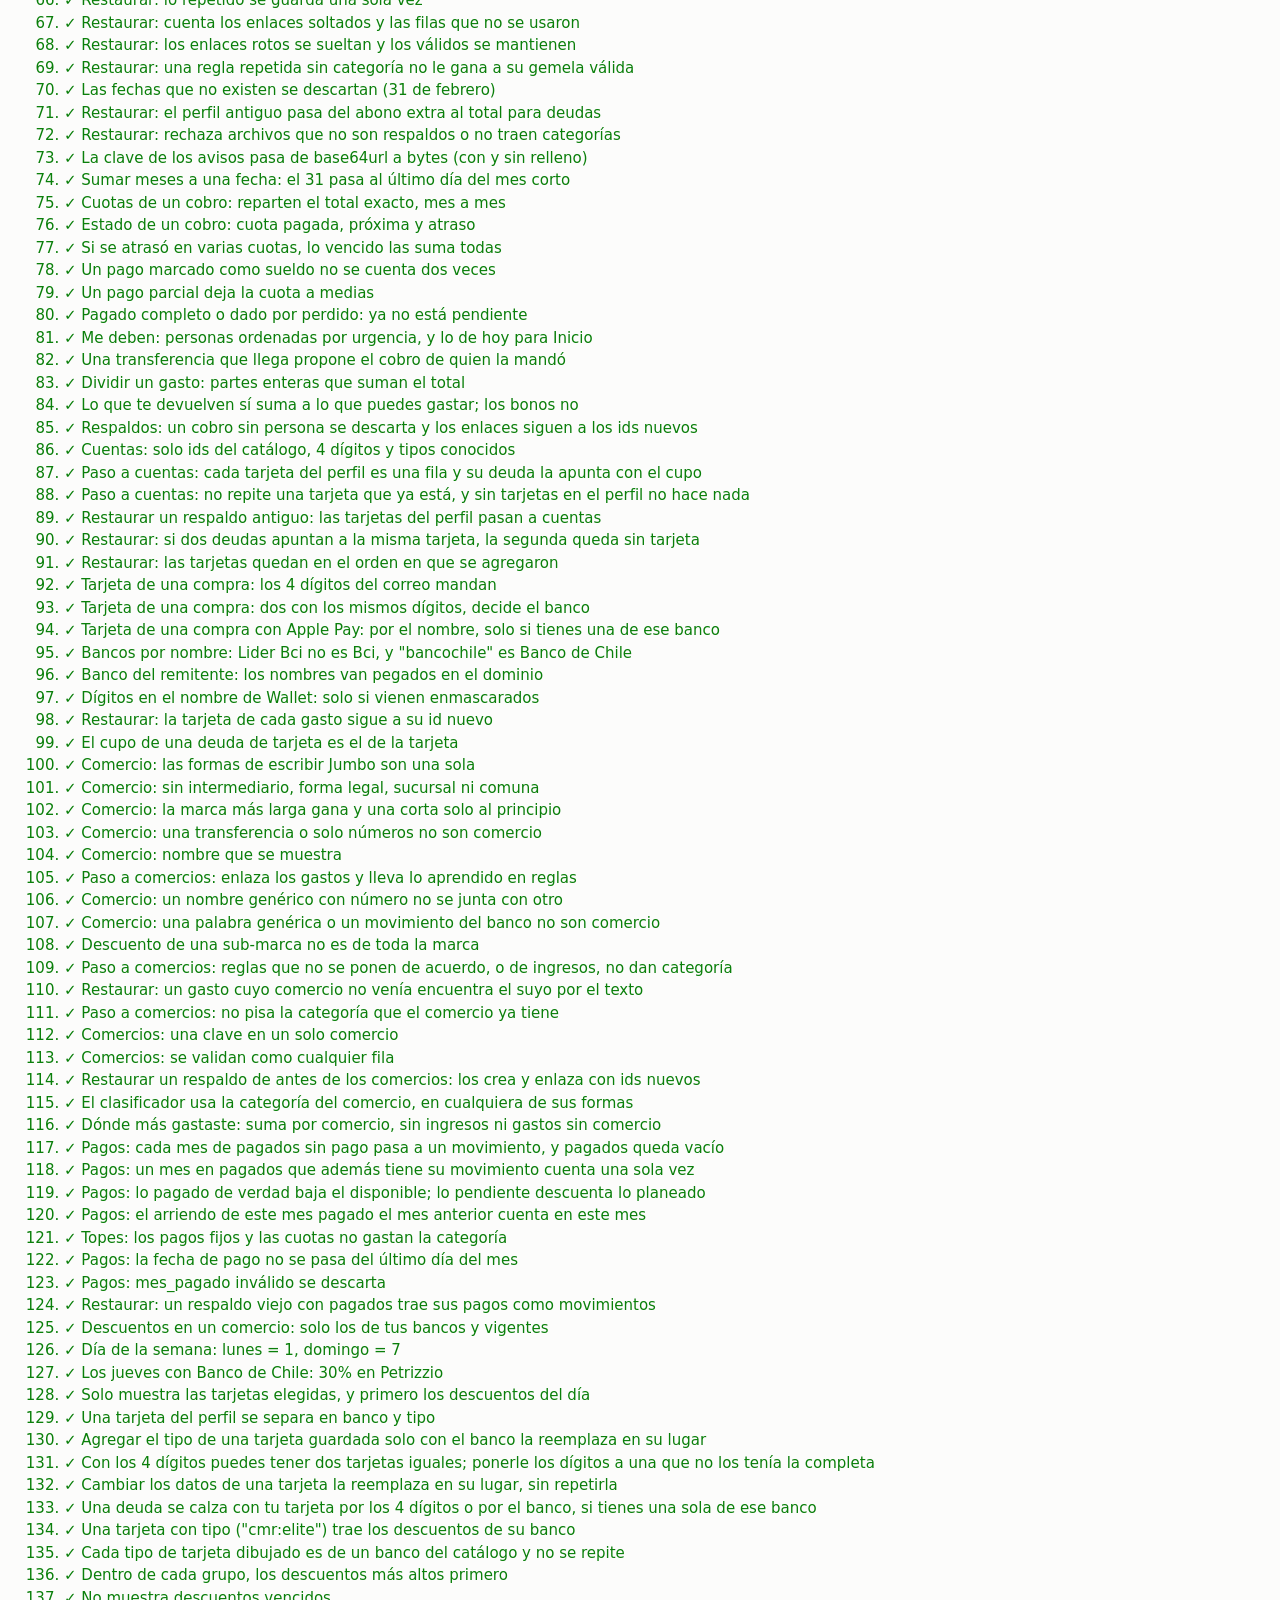
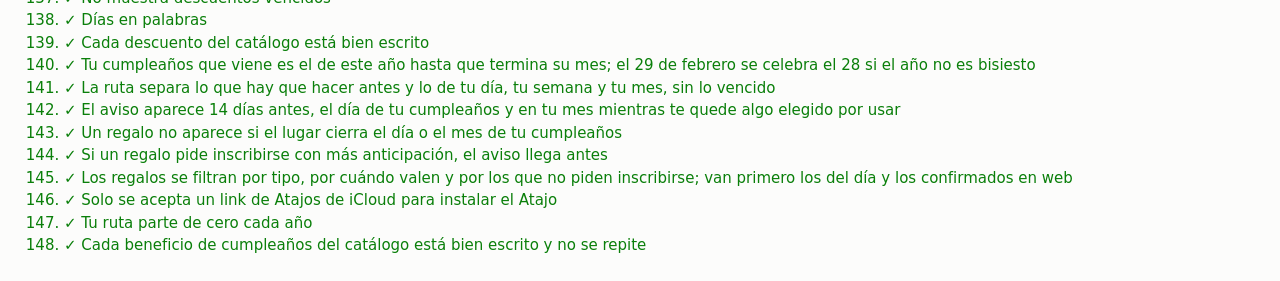
==== commit ba473676: "Marcar un pago fijo como pagado ahora lo anota como gasto con su monto: si el arriendo salió más car" ====
--- a/tests/index.html
+++ b/tests/index.html
@@ -20,7 +20,8 @@
     import { datos } from '../js/db.js';
     import { clasificar } from '../js/clasificador.js';
     import { claveComercio, claveExacta, nombreDeClave, pasarAComercios, sinPatronesRepetidos, esTransferencia } from '../js/comercios.js';
-    import { planDeudas, gastoPorComercio, disponibleDelMes, estadoPresupuesto, destinoDeudas, usoCupo, cupoDe, cuotasDeCobro, estadoCobro, resumenMeDeben, cobrosDeHoy, cobrosParaTransferencia, personaDeTransferencia, dividirGasto } from '../js/calculos.js';
+    import { pasarAPagos, pagosDelMes, fechaDePago } from '../js/pagos.js';
+    import { planDeudas, gastoPorComercio, gastoPorCategoria, fijosDelMes, compromisosPendientes, estaPagado, pagadoDelMes, disponibleDelMes, estadoPresupuesto, destinoDeudas, usoCupo, cupoDe, cuotasDeCobro, estadoCobro, resumenMeDeben, cobrosDeHoy, cobrosParaTransferencia, personaDeTransferencia, dividirGasto } from '../js/calculos.js';
     import { leerMonto, sumarMeses, sumarMesesFecha, mesActual, esc, base64urlABytes, clp, clpCorto, clpVisible, conMontosVisibles, MONTO_OCULTO, ocultarMontos, formatearMontoEscrito } from '../js/util.js';
     import { normalizarFila, normalizarTabla, normalizarPerfil, prepararRespaldo, datosDeRegistro, perfilDesdeRegistro, linkDeAtajo, pasarTarjetasACuentas } from '../js/validar.js';
     import { BENEFICIOS, TARJETAS, RUBROS, beneficiosDelDia, diaSemana, textoDias, separarTarjeta, armarTarjeta, agregarTarjeta, reemplazarTarjeta, sugerirTarjeta, descuentosEn } from '../js/beneficios.js';
@@ -837,6 +838,92 @@
       } finally {
         datos.movimientos = antes;
       }
+    });
+    // Fase 4: el pago de un mes es un movimiento (js/pagos.js).
+    const conDatos = (tablas, fn) => {
+      const antes = Object.fromEntries(Object.keys(tablas).map(t => [t, datos[t]]));
+      Object.assign(datos, tablas);
+      try { fn(); } finally { Object.assign(datos, antes); }
+    };
+    prueba('Pagos: cada mes de pagados sin pago pasa a un movimiento, y pagados queda vacío', () => {
+      const c = { id: 'c1', nombre: 'Arriendo', monto: 450000, dia_pago: 31, categoria_id: 'hogar', pagados: ['2026-02', '2026-03'] };
+      const ya = { id: 'm1', fecha: '2026-03-05', monto: 455000, tipo: 'gasto', compromiso_id: 'c1' };
+      const paso = pasarAPagos({ compromisos: [c], movimientos: [ya] }, contador());
+      igual(paso.compromisos, [{ ...c, pagados: [] }]);
+      igual(paso.movimientos.length, 1, 'marzo ya tenía su pago;');
+      const p = paso.movimientos[0];
+      igual([p.fecha, p.monto, p.mes_pagado, p.compromiso_id, p.categoria_id, p.descripcion, p.id_externo],
+        ['2026-02-28', 450000, '2026-02', 'c1', 'hogar', 'Arriendo', 'pagado:c1:2026-02']);
+      igual(pasarAPagos({ compromisos: paso.compromisos, movimientos: [ya, p] }, contador()), null, 'se puede repetir;');
+      const adelantado = pasarAPagos({ compromisos: [{ ...c, pagados: ['2026-12'] }], movimientos: [] }, contador(), '2026-11-02').movimientos[0];
+      igual([adelantado.fecha, adelantado.mes_pagado], ['2026-11-02', '2026-12'], 'sin fecha futura;');
+      igual(pasarAPagos({ compromisos: [{ ...c, pagados: ['2026-02'] }], movimientos: [{ ...p, fecha: '2026-01-31' }] }, contador()).movimientos, [], 'su id_externo ya está;');
+    });
+    prueba('Pagos: un mes en pagados que además tiene su movimiento cuenta una sola vez', () => {
+      const mes = mesActual();
+      conDatos({
+        compromisos: [{ id: 'c1', nombre: 'Arriendo', monto: 450000, activo: true, pagados: [mes] }],
+        movimientos: [{ id: 'm1', fecha: mes + '-05', monto: 455000, tipo: 'gasto', compromiso_id: 'c1' }],
+      }, () => {
+        igual(fijosDelMes(mes), 455000);
+        igual(compromisosPendientes(mes), []);
+      });
+    });
+    prueba('Pagos: lo pagado de verdad baja el disponible; lo pendiente descuenta lo planeado', () => {
+      const mes = mesActual();
+      conDatos({
+        compromisos: [{ id: 'a', nombre: 'Arriendo', monto: 400000, activo: true }, { id: 'b', nombre: 'Luz', monto: 50000, activo: true }],
+        movimientos: [{ id: 'm1', fecha: mes + '-01', monto: 420000, tipo: 'gasto', compromiso_id: 'a' }],
+      }, () => {
+        igual(fijosDelMes(mes), 470000);
+        igual([pagadoDelMes(datos.compromisos[0], mes), pagadoDelMes(datos.compromisos[1], mes)], [420000, 0]);
+        igual(compromisosPendientes(mes).map(c => c.id), ['b']);
+        igual(disponibleDelMes(mes).gastado, 0, 'el pago no es gasto del día a día;');
+      });
+    });
+    prueba('Pagos: el arriendo de este mes pagado el mes anterior cuenta en este mes', () => {
+      const mes = mesActual();
+      const antes = sumarMeses(mes, -1);
+      conDatos({
+        compromisos: [{ id: 'a', nombre: 'Arriendo', monto: 400000, activo: true }],
+        movimientos: [{ id: 'm1', fecha: antes + '-30', monto: 400000, tipo: 'gasto', compromiso_id: 'a', mes_pagado: mes }],
+      }, () => {
+        igual([estaPagado(datos.compromisos[0], mes), estaPagado(datos.compromisos[0], antes)], [true, false]);
+        igual(fijosDelMes(antes), 400000, 'el mes anterior sigue esperando su propio pago;');
+        igual(pagosDelMes(datos.movimientos, mes).length, 1);
+      });
+    });
+    prueba('Topes: los pagos fijos y las cuotas no gastan la categoría', () => {
+      const mes = mesActual();
+      conDatos({
+        movimientos: [
+          { id: 'm1', fecha: mes + '-01', monto: 400000, tipo: 'gasto', categoria_id: 'hogar', compromiso_id: 'a' },
+          { id: 'm2', fecha: mes + '-02', monto: 30000, tipo: 'gasto', categoria_id: 'hogar' },
+          { id: 'm3', fecha: mes + '-03', monto: 90000, tipo: 'gasto', categoria_id: 'hogar', deuda_id: 'd' },
+        ],
+      }, () => {
+        igual(gastoPorCategoria(mes, { soloVariable: true }).get('hogar'), 30000);
+        igual(gastoPorCategoria(mes).get('hogar'), 520000, 'en Gráficos sí se ve todo;');
+      });
+    });
+    prueba('Pagos: la fecha de pago no se pasa del último día del mes', () => {
+      igual([fechaDePago({ dia_pago: 31 }, '2026-02'), fechaDePago({}, '2026-11'), fechaDePago({ dia_pago: 5 }, '2026-11')], ['2026-02-28', '2026-11-01', '2026-11-05']);
+    });
+    prueba('Pagos: mes_pagado inválido se descarta', () => {
+      const f = normalizarFila('movimientos', { id: ID, fecha: '2026-11-01', monto: 1, mes_pagado: "2026-13'; drop" });
+      igual(f.mes_pagado, null);
+      igual(normalizarFila('movimientos', { id: ID, fecha: '2026-11-01', monto: 1, mes_pagado: '2026-10' }).mes_pagado, '2026-10');
+    });
+    prueba('Restaurar: un respaldo viejo con pagados trae sus pagos como movimientos', () => {
+      const { tablas } = prepararRespaldo({
+        version: 1, categorias: [{ id: ID, nombre: 'Hogar' }],
+        compromisos: [{ id: D1, nombre: 'Arriendo', monto: 400000, dia_pago: 5, categoria_id: ID, pagados: ['2026-10'] }],
+      }, contador());
+      igual(tablas.compromisos[0].pagados, []);
+      igual(tablas.movimientos.length, 1);
+      const p = tablas.movimientos[0];
+      igual([p.compromiso_id, p.categoria_id, p.mes_pagado, p.fecha, p.monto], [tablas.compromisos[0].id, tablas.categorias[0].id, '2026-10', '2026-10-05', 400000]);
+      igual(p.id_externo, `pagado:${tablas.compromisos[0].id}:2026-10`, 'con el id nuevo del compromiso;');
     });
     prueba('Descuentos en un comercio: solo los de tus bancos y vigentes', () => {
       const hoy = '2026-11-02';
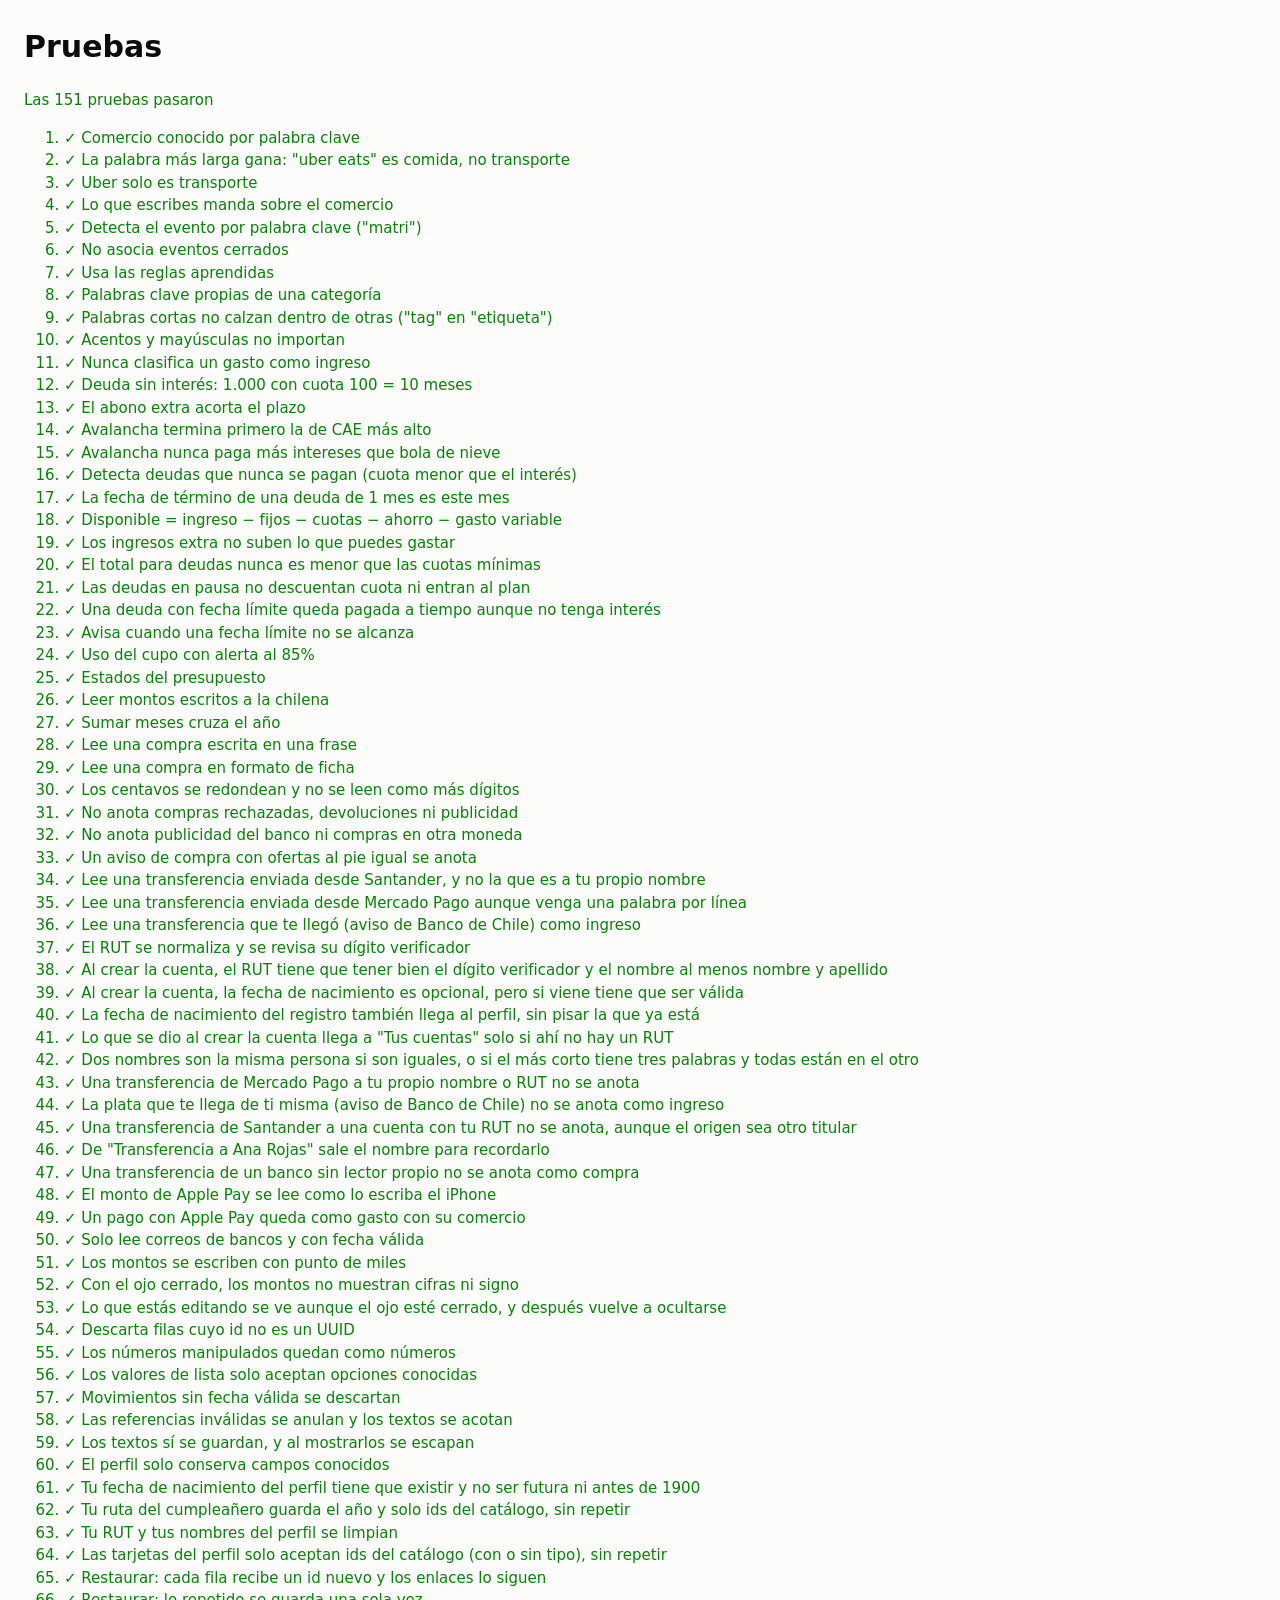
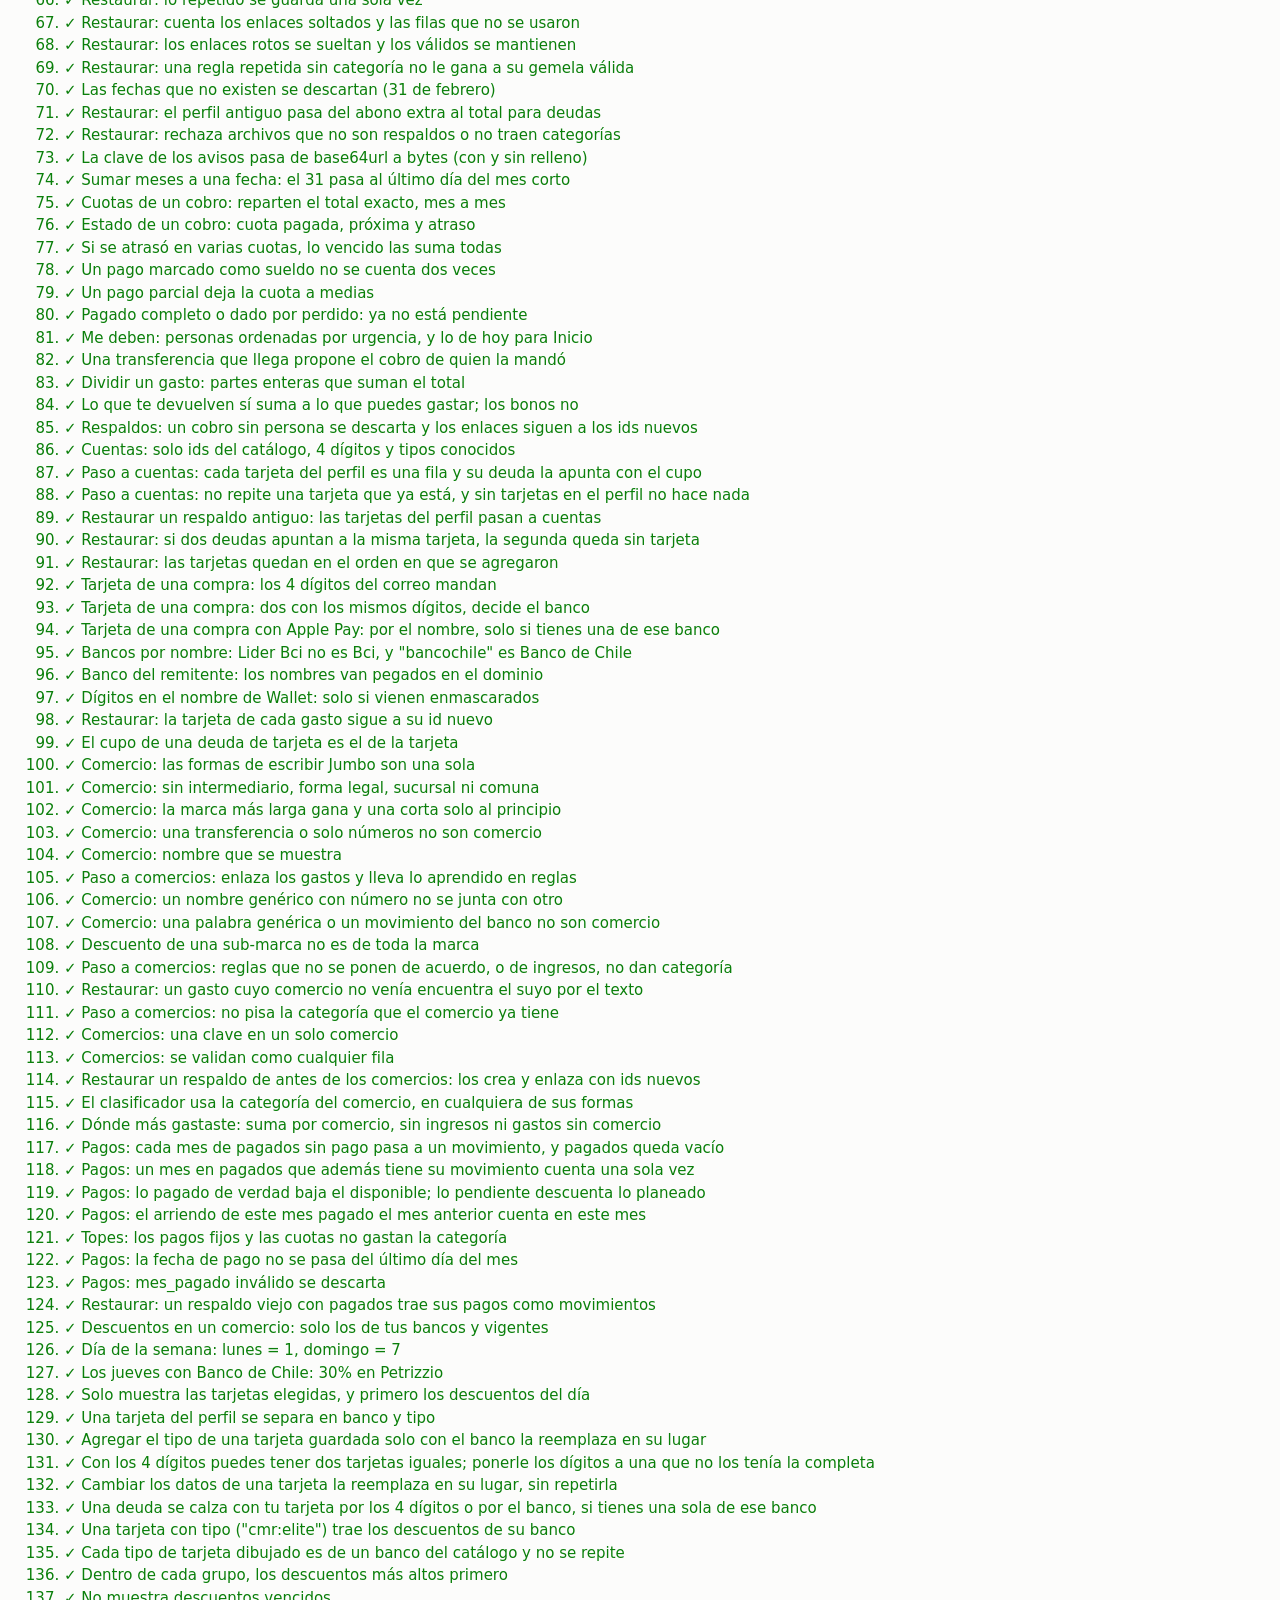
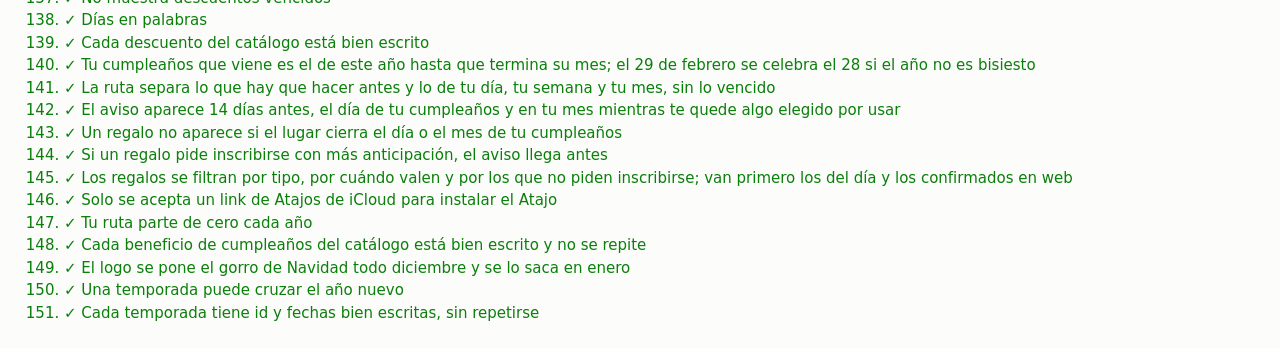
==== commit c66553ae: "En diciembre el logo se pone un gorro de Santa: en la barra de arriba y en la pantalla de carga, del" ====
--- a/tests/index.html
+++ b/tests/index.html
@@ -29,6 +29,7 @@
     import { tarjetaDeCompra, bancoPorNombre, bancoPorRemitente, digitosDelNombre } from '../supabase/functions/recibir-compra/bancos.js';
     import { normalizarRut, esMismoNombre } from '../supabase/functions/recibir-compra/cuentas.js';
     import { TIPOS } from '../js/tarjetas.js';
+    import { TEMPORADAS, temporadaDe } from '../js/temporada.js';
     import { BENEFICIOS_CUMPLE, TIPOS_CUMPLE, CUANDO_CUMPLE, cumpleQueViene, rutaDelCumple, avisoCumple, rutaDelAnio, filtrarRegalos } from '../js/cumpleanos.js';
 
     // Si dejaste el ojo cerrado en la app, las pruebas igual parten con los montos a la vista.
@@ -1150,6 +1151,34 @@
       }
     });
 
+    // Decoraciones de temporada (js/temporada.js).
+    prueba('El logo se pone el gorro de Navidad todo diciembre y se lo saca en enero', () => {
+      igual(temporadaDe('2026-11-30'), null, 'el día antes:');
+      igual(temporadaDe('2026-12-01'), 'navidad');
+      igual(temporadaDe('2026-12-25'), 'navidad');
+      igual(temporadaDe('2026-12-31'), 'navidad');
+      igual(temporadaDe('2027-01-01'), null, 'año nuevo:');
+      igual(temporadaDe(null), null, 'sin fecha:');
+      igual(temporadaDe('hola'), null, 'fecha rara:');
+    });
+
+    prueba('Una temporada puede cruzar el año nuevo', () => {
+      const reyes = [{ id: 'reyes', desde: '12-20', hasta: '01-06' }];
+      igual(temporadaDe('2026-12-19', reyes), null);
+      igual(temporadaDe('2026-12-20', reyes), 'reyes');
+      igual(temporadaDe('2027-01-06', reyes), 'reyes');
+      igual(temporadaDe('2027-01-07', reyes), null);
+    });
+
+    prueba('Cada temporada tiene id y fechas bien escritas, sin repetirse', () => {
+      const ids = new Set();
+      for (const t of TEMPORADAS) {
+        if (!/^[a-z-]+$/.test(t.id) || ids.has(t.id)) throw new Error(`${t.id}: id inválido o repetido`);
+        ids.add(t.id);
+        for (const f of [t.desde, t.hasta]) if (!/^(0[1-9]|1[0-2])-(0[1-9]|[12]\d|3[01])$/.test(f)) throw new Error(`${t.id}: fecha "${f}" inválida`);
+      }
+    });
+
     const fallas = resultados.filter(([, e]) => e);
     document.getElementById('resumen').innerHTML = fallas.length
       ? `<span class="falla">${fallas.length} de ${resultados.length} pruebas fallaron</span>`
